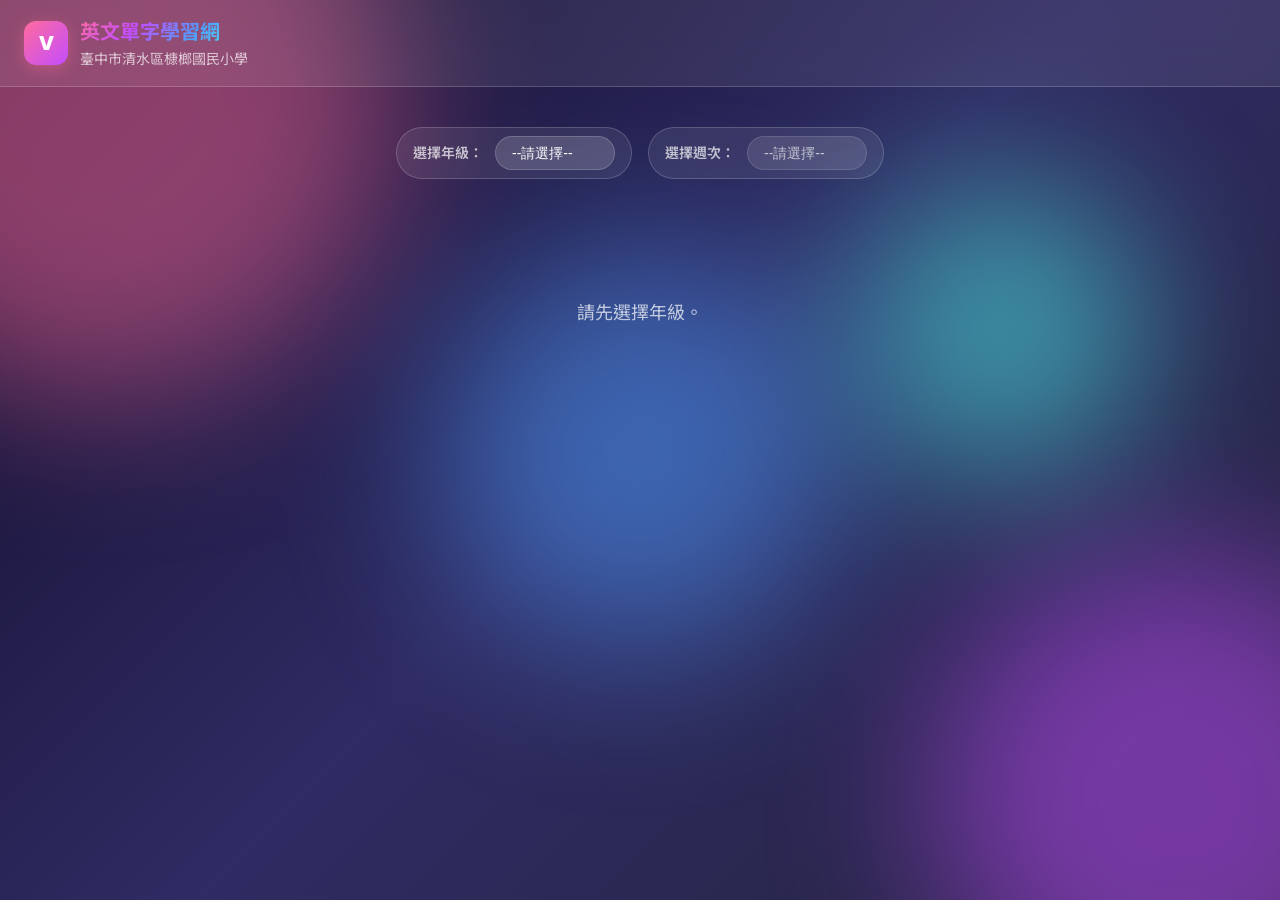
==== index.html @ 28cd4b77 "Add files via upload" ====
<!DOCTYPE html>
<html lang="zh-Hant">
<head>
    <meta charset="UTF-8">
    <meta name="viewport" content="width=device-width, initial-scale=1.0">
    <title>英文單字學習網 — Glassmorphism Anime</title>
    <style>
        /* ============================================
           GLASSMORPHISM ANIME DESIGN
           ============================================ */
        @import url('https://fonts.googleapis.com/css2?family=Noto+Sans+TC:wght@400;500;700;900&family=Poppins:wght@400;600;700;800&display=swap');

        :root {
            /* Glassmorphism Color Palette */
            --glass-bg: rgba(255, 255, 255, 0.08);
            --glass-bg-strong: rgba(255, 255, 255, 0.15);
            --glass-border: rgba(255, 255, 255, 0.18);
            --glass-border-strong: rgba(255, 255, 255, 0.3);
            --glass-shadow: 0 8px 32px rgba(0, 0, 0, 0.3);
            --glass-shadow-lg: 0 16px 48px rgba(0, 0, 0, 0.4);

            /* Anime Vibrant Colors */
            --anime-pink: #FF6B9D;
            --anime-purple: #C44DFF;
            --anime-blue: #4D9FFF;
            --anime-cyan: #4DFFF3;
            --anime-yellow: #FFE44D;
            --anime-orange: #FF9A4D;

            /* Text */
            --text-primary: #FFFFFF;
            --text-secondary: rgba(255, 255, 255, 0.7);
            --text-tertiary: rgba(255, 255, 255, 0.5);

            /* Gradients */
            --gradient-bg: linear-gradient(135deg, #0f0c29 0%, #302b63 50%, #24243e 100%);
            --gradient-pink-purple: linear-gradient(135deg, #FF6B9D, #C44DFF);
            --gradient-blue-cyan: linear-gradient(135deg, #4D9FFF, #4DFFF3);
            --gradient-orange-yellow: linear-gradient(135deg, #FF9A4D, #FFE44D);
            --gradient-rainbow: linear-gradient(135deg, #FF6B9D, #C44DFF, #4D9FFF, #4DFFF3);

            /* Spacing */
            --space-1: 4px;
            --space-2: 8px;
            --space-3: 12px;
            --space-4: 16px;
            --space-5: 20px;
            --space-6: 24px;
            --space-8: 32px;
            --space-10: 40px;
            --space-12: 48px;
            --space-16: 64px;

            /* Typography */
            --font-family: 'Poppins', 'Noto Sans TC', -apple-system, BlinkMacSystemFont, sans-serif;
            --font-size-xs: 12px;
            --font-size-sm: 14px;
            --font-size-base: 16px;
            --font-size-lg: 18px;
            --font-size-xl: 20px;
            --font-size-2xl: 24px;
            --font-size-3xl: 32px;
            --font-size-4xl: 40px;
            --font-size-5xl: 48px;
            --font-size-6xl: 64px;

            /* Border Radius */
            --radius-sm: 8px;
            --radius-md: 12px;
            --radius-lg: 16px;
            --radius-xl: 24px;
            --radius-2xl: 32px;
            --radius-full: 9999px;

            /* Transitions */
            --transition-fast: 150ms ease-out;
            --transition-normal: 300ms ease-out;
            --transition-slow: 500ms ease-out;
            --transition-bounce: 500ms cubic-bezier(0.68, -0.55, 0.265, 1.55);
        }

        /* ============================================
           RESET & BASE
           ============================================ */
        *, *::before, *::after {
            box-sizing: border-box;
            margin: 0;
            padding: 0;
        }

        body {
            font-family: var(--font-family);
            font-size: var(--font-size-base);
            line-height: 1.6;
            color: var(--text-primary);
            background: var(--gradient-bg);
            min-height: 100vh;
            overflow-x: hidden;
            -webkit-font-smoothing: antialiased;
        }

        /* ============================================
           ANIMATED BACKGROUND ORBS
           ============================================ */
        .bg-orbs {
            position: fixed;
            inset: 0;
            overflow: hidden;
            z-index: -1;
            pointer-events: none;
        }

        .orb {
            position: absolute;
            border-radius: 50%;
            filter: blur(80px);
            opacity: 0.5;
            animation: float 20s ease-in-out infinite;
        }

        .orb-1 {
            width: 600px;
            height: 600px;
            background: var(--anime-pink);
            top: -200px;
            left: -200px;
            animation-delay: 0s;
        }

        .orb-2 {
            width: 500px;
            height: 500px;
            background: var(--anime-purple);
            bottom: -150px;
            right: -150px;
            animation-delay: -5s;
        }

        .orb-3 {
            width: 400px;
            height: 400px;
            background: var(--anime-blue);
            top: 50%;
            left: 50%;
            transform: translate(-50%, -50%);
            animation-delay: -10s;
        }

        .orb-4 {
            width: 300px;
            height: 300px;
            background: var(--anime-cyan);
            top: 20%;
            right: 10%;
            animation-delay: -15s;
        }

        @keyframes float {
            0%, 100% { transform: translate(0, 0) scale(1); }
            25% { transform: translate(50px, -50px) scale(1.1); }
            50% { transform: translate(-30px, 30px) scale(0.9); }
            75% { transform: translate(30px, 50px) scale(1.05); }
        }

        /* ============================================
           HEADER — Glass Bar
           ============================================ */
        .header {
            position: sticky;
            top: 0;
            z-index: 100;
            padding: var(--space-4) var(--space-6);
            background: var(--glass-bg);
            backdrop-filter: blur(20px);
            -webkit-backdrop-filter: blur(20px);
            border-bottom: 1px solid var(--glass-border);
        }

        .header-content {
            max-width: 1400px;
            margin: 0 auto;
            display: flex;
            align-items: center;
            justify-content: space-between;
            gap: var(--space-4);
        }

        .header-brand {
            display: flex;
            align-items: center;
            gap: var(--space-3);
        }

        .header-logo {
            width: 44px;
            height: 44px;
            background: var(--gradient-pink-purple);
            border-radius: var(--radius-md);
            display: flex;
            align-items: center;
            justify-content: center;
            font-weight: 800;
            font-size: var(--font-size-xl);
            color: white;
            box-shadow: 0 4px 16px rgba(255, 107, 157, 0.4);
        }

        .header-title {
            font-size: var(--font-size-xl);
            font-weight: 700;
            background: var(--gradient-rainbow);
            -webkit-background-clip: text;
            -webkit-text-fill-color: transparent;
            background-clip: text;
        }

        .header-subtitle {
            font-size: var(--font-size-sm);
            color: var(--text-secondary);
        }

        /* ============================================
           CONTROLS — Glass Panel
           ============================================ */
        .controls {
            max-width: 1400px;
            margin: var(--space-6) auto;
            padding: var(--space-4) var(--space-6);
            display: flex;
            justify-content: center;
            gap: var(--space-4);
            flex-wrap: wrap;
        }

        .select-group {
            display: flex;
            align-items: center;
            gap: var(--space-3);
            padding: var(--space-2) var(--space-4);
            background: var(--glass-bg);
            backdrop-filter: blur(10px);
            -webkit-backdrop-filter: blur(10px);
            border: 1px solid var(--glass-border);
            border-radius: var(--radius-full);
        }

        .select-group label {
            font-size: var(--font-size-sm);
            font-weight: 600;
            color: var(--text-secondary);
            white-space: nowrap;
        }

        .select-group select {
            appearance: none;
            -webkit-appearance: none;
            padding: var(--space-2) var(--space-4);
            background: var(--glass-bg-strong);
            border: 1px solid var(--glass-border);
            border-radius: var(--radius-full);
            color: var(--text-primary);
            font-size: var(--font-size-sm);
            font-weight: 500;
            cursor: pointer;
            min-width: 120px;
            transition: all var(--transition-fast);
        }

        .select-group select:hover {
            border-color: var(--glass-border-strong);
            background: rgba(255, 255, 255, 0.2);
        }

        .select-group select:focus {
            outline: none;
            border-color: var(--anime-cyan);
            box-shadow: 0 0 0 3px rgba(77, 255, 243, 0.2);
        }

        .select-group select option {
            background: #1a1a2e;
            color: white;
        }

        /* ============================================
           WORD LIST — Glass Cards Grid
           ============================================ */
        .word-list-container {
            max-width: 1400px;
            margin: 0 auto;
            padding: var(--space-4) var(--space-6) var(--space-16);
            display: grid;
            grid-template-columns: repeat(auto-fill, minmax(320px, 1fr));
            gap: var(--space-5);
        }

        .word-list-container .message {
            grid-column: 1 / -1;
            text-align: center;
            padding: var(--space-16);
            color: var(--text-secondary);
            font-size: var(--font-size-lg);
        }

        /* ============================================
           WORD CARD — Glassmorphism
           ============================================ */
        .word-card {
            position: relative;
            background: var(--glass-bg);
            backdrop-filter: blur(16px);
            -webkit-backdrop-filter: blur(16px);
            border: 1px solid var(--glass-border);
            border-radius: var(--radius-xl);
            padding: var(--space-6);
            display: flex;
            flex-direction: column;
            gap: var(--space-4);
            transition: all var(--transition-normal);
            overflow: hidden;
        }

        .word-card::before {
            content: '';
            position: absolute;
            inset: 0;
            background: linear-gradient(135deg, rgba(255,255,255,0.1) 0%, transparent 50%);
            pointer-events: none;
        }

        .word-card:hover {
            transform: translateY(-4px);
            border-color: var(--glass-border-strong);
            box-shadow: var(--glass-shadow-lg);
        }

        .word-card:hover::before {
            background: linear-gradient(135deg, rgba(255,255,255,0.15) 0%, transparent 50%);
        }

        .word-card .word-info {
            flex: 1;
            text-align: center;
        }

        .word-card .english {
            font-size: var(--font-size-3xl);
            font-weight: 800;
            background: var(--gradient-rainbow);
            -webkit-background-clip: text;
            -webkit-text-fill-color: transparent;
            background-clip: text;
            margin-bottom: var(--space-1);
            letter-spacing: -0.02em;
        }

        .word-card .phonetic {
            font-size: var(--font-size-sm);
            color: var(--text-tertiary);
            font-family: 'SF Mono', monospace;
            margin-bottom: var(--space-3);
        }

        .word-card .details {
            font-size: var(--font-size-lg);
            color: var(--text-primary);
            font-weight: 500;
        }

        .word-card .pos {
            display: inline-block;
            padding: var(--space-1) var(--space-3);
            background: var(--gradient-pink-purple);
            color: white;
            font-size: var(--font-size-xs);
            font-weight: 600;
            border-radius: var(--radius-full);
            margin-right: var(--space-2);
            box-shadow: 0 2px 8px rgba(255, 107, 157, 0.3);
        }

        .word-card .sentence {
            font-size: var(--font-size-sm);
            color: var(--text-secondary);
            margin-top: var(--space-3);
            font-style: italic;
            line-height: 1.5;
        }

        /* Play Button — Gradient Circle */
        .play-audio-btn {
            width: 56px;
            height: 56px;
            background: var(--gradient-blue-cyan);
            color: white;
            border: none;
            border-radius: 50%;
            font-size: 24px;
            cursor: pointer;
            display: flex;
            justify-content: center;
            align-items: center;
            align-self: center;
            transition: all var(--transition-bounce);
            box-shadow: 0 4px 16px rgba(77, 159, 255, 0.4);
        }

        .play-audio-btn:hover {
            transform: scale(1.1);
            box-shadow: 0 6px 24px rgba(77, 159, 255, 0.6);
        }

        .play-audio-btn:active {
            transform: scale(0.95);
        }

        .play-audio-btn:disabled {
            opacity: 0.5;
            cursor: not-allowed;
            transform: none;
        }

        /* ============================================
           TEACHING MODE BUTTON
           ============================================ */
        #toggle-teaching-mode {
            padding: var(--space-3) var(--space-6);
            background: var(--gradient-pink-purple);
            color: white;
            border: none;
            border-radius: var(--radius-full);
            font-size: var(--font-size-sm);
            font-weight: 700;
            cursor: pointer;
            transition: all var(--transition-bounce);
            box-shadow: 0 4px 16px rgba(255, 107, 157, 0.4);
            letter-spacing: 0.02em;
        }

        #toggle-teaching-mode:hover {
            transform: translateY(-2px) scale(1.02);
            box-shadow: 0 6px 24px rgba(255, 107, 157, 0.6);
        }

        #toggle-teaching-mode:active {
            transform: scale(0.98);
        }

        .modal-open #toggle-teaching-mode {
            background: var(--gradient-orange-yellow);
            box-shadow: 0 4px 16px rgba(255, 154, 77, 0.4);
        }

        /* ============================================
           MODAL — Full Screen Glass
           ============================================ */
        .modal-overlay {
            position: fixed;
            inset: 0;
            background: rgba(15, 12, 41, 0.85);
            backdrop-filter: blur(24px);
            -webkit-backdrop-filter: blur(24px);
            display: none;
            justify-content: center;
            align-items: center;
            z-index: 1000;
        }

        .modal-overlay.active {
            display: flex;
        }

        .modal-content {
            position: relative;
            width: 100%;
            height: 100%;
            display: flex;
            justify-content: center;
            align-items: center;
        }

        .modal-content #word-list {
            display: grid;
            grid-template-columns: 1fr;
            gap: 0;
            padding: 0;
            margin: 0;
            max-width: 600px;
        }

        .modal-content .word-card {
            display: none;
            background: var(--glass-bg-strong);
            backdrop-filter: blur(24px);
            -webkit-backdrop-filter: blur(24px);
            border: 1px solid var(--glass-border-strong);
            border-radius: var(--radius-2xl);
            padding: var(--space-12);
            box-shadow: var(--glass-shadow-lg);
        }

        .modal-content .word-card.active {
            display: flex;
        }

        .modal-content .word-card .english {
            font-size: clamp(48px, 15vw, 120px);
            line-height: 1.1;
            white-space: nowrap;
        }

        .modal-content .word-card .phonetic {
            font-size: var(--font-size-xl);
        }

        .modal-content .word-card .details {
            font-size: var(--font-size-2xl);
        }

        .modal-content .word-card .sentence {
            font-size: var(--font-size-lg);
        }

        .modal-content .play-audio-btn {
            width: 72px;
            height: 72px;
            font-size: 32px;
        }

        /* Close Button */
        .modal-close-btn {
            position: absolute;
            top: var(--space-6);
            right: var(--space-6);
            width: 48px;
            height: 48px;
            display: flex;
            align-items: center;
            justify-content: center;
            background: var(--glass-bg);
            backdrop-filter: blur(10px);
            border: 1px solid var(--glass-border);
            border-radius: 50%;
            color: var(--text-secondary);
            cursor: pointer;
            transition: all var(--transition-fast);
            font-size: 24px;
        }

        .modal-close-btn:hover {
            background: var(--glass-bg-strong);
            color: var(--text-primary);
            border-color: var(--glass-border-strong);
        }

        /* ============================================
           SPARKLE ANIMATION
           ============================================ */
        .sparkle {
            position: absolute;
            width: 4px;
            height: 4px;
            background: white;
            border-radius: 50%;
            pointer-events: none;
            animation: sparkle 2s ease-in-out infinite;
        }

        @keyframes sparkle {
            0%, 100% { opacity: 0; transform: scale(0); }
            50% { opacity: 1; transform: scale(1); }
        }

        /* ============================================
           RESPONSIVE
           ============================================ */
        @media (max-width: 768px) {
            .header-content {
                flex-direction: column;
                gap: var(--space-2);
                text-align: center;
            }

            .controls {
                flex-direction: column;
                align-items: stretch;
            }

            .select-group {
                justify-content: space-between;
            }

            .word-list-container {
                grid-template-columns: 1fr;
                padding: var(--space-4);
            }

            .modal-content .word-card {
                padding: var(--space-8);
                margin: var(--space-4);
            }
        }

        /* ============================================
           ACCESSIBILITY
           ============================================ */
        :focus-visible {
            outline: 2px solid var(--anime-cyan);
            outline-offset: 2px;
        }

        @media (prefers-reduced-motion: reduce) {
            *, *::before, *::after {
                animation-duration: 0.01ms !important;
                animation-iteration-count: 1 !important;
                transition-duration: 0.01ms !important;
            }
        }

        /* ============================================
           LEARNING ACTIVITIES — Glass Theme
           ============================================ */
        :root {
            --a-success: #34D399;
            --a-success-bg: rgba(52, 211, 153, 0.16);
            --a-danger: #F87171;
            --a-danger-bg: rgba(248, 113, 113, 0.16);
            --a-warning: #FBBF24;
        }

        /* Activity Bar */
        .activity-bar {
            max-width: 1400px;
            margin: 0 auto var(--space-4);
            padding: 0 var(--space-6);
            display: flex;
            justify-content: center;
            gap: var(--space-3);
            flex-wrap: wrap;
        }

        .activity-btn {
            display: flex;
            flex-direction: column;
            align-items: center;
            gap: var(--space-1);
            min-width: 92px;
            padding: var(--space-3) var(--space-4);
            background: var(--glass-bg);
            backdrop-filter: blur(12px);
            -webkit-backdrop-filter: blur(12px);
            border: 1px solid var(--glass-border);
            border-radius: var(--radius-lg);
            color: var(--text-primary);
            cursor: pointer;
            transition: all var(--transition-bounce);
        }

        .activity-btn:hover {
            transform: translateY(-4px);
            border-color: var(--glass-border-strong);
            background: var(--glass-bg-strong);
            box-shadow: var(--glass-shadow);
        }

        .activity-icon {
            font-size: var(--font-size-xl);
            font-weight: 800;
            line-height: 1.2;
            background: var(--gradient-rainbow);
            -webkit-background-clip: text;
            -webkit-text-fill-color: transparent;
            background-clip: text;
        }

        .activity-label {
            font-size: var(--font-size-xs);
            font-weight: 600;
            color: var(--text-secondary);
            white-space: nowrap;
        }

        /* Activity Panel */
        .a-panel {
            position: relative;
            width: 100%;
            max-width: 640px;
            max-height: 90vh;
            overflow-y: auto;
            margin: var(--space-4);
            padding: var(--space-8);
            background: var(--glass-bg-strong);
            backdrop-filter: blur(24px);
            -webkit-backdrop-filter: blur(24px);
            border: 1px solid var(--glass-border-strong);
            border-radius: var(--radius-2xl);
            box-shadow: var(--glass-shadow-lg);
        }

        .a-panel h2 {
            font-size: var(--font-size-2xl);
            font-weight: 700;
            margin-bottom: var(--space-2);
            padding-right: var(--space-12);
            background: var(--gradient-rainbow);
            -webkit-background-clip: text;
            -webkit-text-fill-color: transparent;
            background-clip: text;
        }

        .a-panel .modal-subtitle {
            color: var(--text-secondary);
            font-size: var(--font-size-sm);
            margin-bottom: var(--space-4);
        }

        .a-panel .modal-close {
            position: absolute;
            top: var(--space-4);
            right: var(--space-4);
            width: 40px;
            height: 40px;
            display: flex;
            align-items: center;
            justify-content: center;
            background: var(--glass-bg);
            backdrop-filter: blur(10px);
            border: 1px solid var(--glass-border);
            border-radius: 50%;
            color: var(--text-secondary);
            font-size: var(--font-size-2xl);
            line-height: 1;
            cursor: pointer;
            transition: all var(--transition-fast);
        }

        .a-panel .modal-close:hover {
            background: var(--glass-bg-strong);
            color: var(--text-primary);
            border-color: var(--glass-border-strong);
        }

        /* Shared buttons */
        .quiz-next-btn,
        .quiz-retry-btn,
        .spelling-submit,
        .race-btn {
            padding: var(--space-3) var(--space-6);
            border: none;
            border-radius: var(--radius-full);
            font-family: inherit;
            font-size: var(--font-size-sm);
            font-weight: 700;
            color: #fff;
            background: var(--gradient-pink-purple);
            cursor: pointer;
            transition: all var(--transition-fast);
            box-shadow: 0 4px 16px rgba(255, 107, 157, 0.3);
        }

        .quiz-next-btn:hover:not(:disabled),
        .quiz-retry-btn:hover,
        .spelling-submit:hover,
        .race-btn:hover {
            transform: translateY(-2px);
            box-shadow: 0 6px 20px rgba(255, 107, 157, 0.5);
        }

        .quiz-next-btn:disabled,
        .spelling-submit:disabled,
        .spelling-submit:disabled:hover {
            opacity: 0.45;
            cursor: not-allowed;
            transform: none;
            box-shadow: none;
        }

        .hint-btn {
            background: linear-gradient(135deg, #FBBF24, #F59E0B) !important;
            box-shadow: 0 4px 16px rgba(251, 191, 36, 0.3) !important;
        }

        /* Progress */
        .quiz-progress { margin-top: var(--space-3); }

        .quiz-progress-bar {
            height: 8px;
            background: rgba(255, 255, 255, 0.12);
            border-radius: var(--radius-full);
            overflow: hidden;
            margin-bottom: var(--space-2);
        }

        .quiz-progress-fill {
            height: 100%;
            width: 0;
            background: var(--gradient-blue-cyan);
            border-radius: var(--radius-full);
            transition: width var(--transition-normal);
        }

        .quiz-progress-text {
            font-size: var(--font-size-xs);
            color: var(--text-secondary);
        }

        /* Quiz */
        .quiz-header { margin-bottom: var(--space-5); }
        .quiz-question { text-align: center; margin-bottom: var(--space-5); }
        .quiz-question-label { color: var(--text-secondary); font-size: var(--font-size-sm); margin-bottom: var(--space-2); }

        .quiz-question-word {
            font-size: var(--font-size-4xl);
            font-weight: 800;
            background: var(--gradient-blue-cyan);
            -webkit-background-clip: text;
            -webkit-text-fill-color: transparent;
            background-clip: text;
        }

        .quiz-options {
            display: flex;
            flex-direction: column;
            gap: var(--space-3);
            margin-top: var(--space-4);
        }

        .quiz-option {
            padding: var(--space-4) var(--space-5);
            background: var(--glass-bg);
            border: 1px solid var(--glass-border);
            border-radius: var(--radius-md);
            color: var(--text-primary);
            font-family: inherit;
            font-size: var(--font-size-base);
            text-align: left;
            cursor: pointer;
            transition: all var(--transition-fast);
        }

        .quiz-option:hover:not(:disabled) {
            border-color: var(--anime-cyan);
            background: var(--glass-bg-strong);
            transform: translateX(4px);
        }

        .quiz-option:disabled { cursor: default; }

        .quiz-option.correct {
            border-color: var(--a-success);
            background: var(--a-success-bg);
            color: var(--a-success);
            font-weight: 700;
        }

        .quiz-option.incorrect {
            border-color: var(--a-danger);
            background: var(--a-danger-bg);
            color: var(--a-danger);
            font-weight: 700;
        }

        .quiz-feedback {
            margin-top: var(--space-4);
            padding: var(--space-3) var(--space-4);
            border-radius: var(--radius-md);
            text-align: center;
            font-weight: 600;
            display: none;
        }

        .quiz-feedback.visible { display: block; }
        .quiz-feedback.correct { background: var(--a-success-bg); color: var(--a-success); }
        .quiz-feedback.incorrect { background: var(--a-danger-bg); color: var(--a-danger); }

        .quiz-actions {
            margin-top: var(--space-5);
            display: flex;
            justify-content: center;
            gap: var(--space-3);
            flex-wrap: wrap;
        }

        .quiz-results { text-align: center; padding: var(--space-4) 0; }

        .quiz-score-circle {
            width: 120px;
            height: 120px;
            border-radius: 50%;
            margin: 0 auto var(--space-5);
            display: flex;
            align-items: center;
            justify-content: center;
            background: var(--glass-bg);
            border: 2px solid var(--glass-border-strong);
            box-shadow: var(--glass-shadow);
        }

        .quiz-score {
            font-size: var(--font-size-4xl);
            font-weight: 800;
            background: var(--gradient-rainbow);
            -webkit-background-clip: text;
            -webkit-text-fill-color: transparent;
            background-clip: text;
        }

        .quiz-stats {
            display: flex;
            justify-content: center;
            gap: var(--space-8);
            margin-bottom: var(--space-5);
            font-size: var(--font-size-lg);
            color: var(--text-secondary);
        }

        .quiz-stats strong { color: var(--text-primary); }

        /* Matching */
        .matching-game {
            display: grid;
            grid-template-columns: repeat(2, 1fr);
            gap: var(--space-3);
            margin: var(--space-4) 0;
        }

        .matching-card {
            min-height: 64px;
            display: flex;
            align-items: center;
            justify-content: center;
            padding: var(--space-3);
            background: var(--glass-bg);
            border: 1px solid var(--glass-border);
            border-radius: var(--radius-md);
            color: var(--text-primary);
            font-weight: 600;
            text-align: center;
            cursor: pointer;
            transition: all var(--transition-fast);
            word-break: break-word;
        }

        .matching-card:hover:not(.matched) {
            border-color: var(--anime-cyan);
            background: var(--glass-bg-strong);
        }

        .matching-card.selected {
            border-color: var(--anime-yellow);
            background: rgba(255, 228, 77, 0.15);
            box-shadow: 0 0 0 2px rgba(255, 228, 77, 0.3);
        }

        .matching-card.matched {
            border-color: var(--a-success);
            background: var(--a-success-bg);
            color: var(--a-success);
            cursor: default;
        }

        .matching-card.mismatch {
            border-color: var(--a-danger);
            background: var(--a-danger-bg);
        }

        .matching-progress {
            text-align: center;
            color: var(--text-secondary);
            font-weight: 600;
        }

        /* Spelling */
        .spelling-hint {
            text-align: center;
            font-size: var(--font-size-xl);
            margin-bottom: var(--space-5);
            padding: var(--space-4);
            background: var(--glass-bg);
            border: 1px solid var(--glass-border);
            border-radius: var(--radius-md);
        }

        .spelling-input-area {
            display: flex;
            gap: var(--space-3);
            margin-bottom: var(--space-4);
            flex-wrap: wrap;
        }

        .spelling-input {
            flex: 1;
            min-width: 160px;
            padding: var(--space-3) var(--space-4);
            background: var(--glass-bg);
            border: 1px solid var(--glass-border);
            border-radius: var(--radius-md);
            color: var(--text-primary);
            font-family: inherit;
            font-size: var(--font-size-lg);
            letter-spacing: 0.05em;
        }

        .spelling-input::placeholder { color: var(--text-tertiary); }

        .spelling-input:focus {
            outline: none;
            border-color: var(--anime-cyan);
            box-shadow: 0 0 0 3px rgba(77, 255, 243, 0.2);
        }

        .spelling-feedback {
            padding: var(--space-3) var(--space-4);
            border-radius: var(--radius-md);
            text-align: center;
            font-weight: 600;
            margin-bottom: var(--space-4);
            display: none;
        }

        .spelling-feedback.visible { display: block; }
        .spelling-feedback.correct { background: var(--a-success-bg); color: var(--a-success); }
        .spelling-feedback.incorrect { background: var(--a-danger-bg); color: var(--a-danger); }

        .spelling-progress { text-align: center; color: var(--text-secondary); }

        /* Race */
        .race-timer {
            text-align: center;
            font-size: var(--font-size-6xl);
            font-weight: 800;
            color: var(--anime-cyan);
            margin-bottom: var(--space-5);
            font-variant-numeric: tabular-nums;
        }

        .race-timer.warning {
            color: var(--a-danger);
            animation: race-pulse 1s ease-in-out infinite;
        }

        @keyframes race-pulse {
            0%, 100% { opacity: 1; }
            50% { opacity: 0.45; }
        }

        .race-card {
            background: var(--glass-bg);
            border: 1px solid var(--glass-border);
            border-radius: var(--radius-lg);
            padding: var(--space-10);
            text-align: center;
            margin-bottom: var(--space-5);
            min-height: 150px;
            display: flex;
            flex-direction: column;
            justify-content: center;
        }

        .race-word {
            font-size: var(--font-size-4xl);
            font-weight: 800;
            margin-bottom: var(--space-1);
            background: var(--gradient-rainbow);
            -webkit-background-clip: text;
            -webkit-text-fill-color: transparent;
            background-clip: text;
        }

        .race-meaning { font-size: var(--font-size-lg); color: var(--text-secondary); }

        .race-controls {
            display: flex;
            justify-content: center;
            gap: var(--space-4);
            margin-bottom: var(--space-4);
        }

        #race-know { background: linear-gradient(135deg, #34D399, #10B981); box-shadow: 0 4px 16px rgba(52, 211, 153, 0.35); }
        #race-dont-know { background: linear-gradient(135deg, #F87171, #EF4444); box-shadow: 0 4px 16px rgba(248, 113, 113, 0.35); }

        .race-score { text-align: center; font-size: var(--font-size-lg); font-weight: 700; color: var(--text-secondary); }

        /* Word Search */
        .word-search-container {
            display: flex;
            gap: var(--space-5);
            flex-wrap: wrap;
            margin-top: var(--space-4);
        }

        .word-search-grid {
            display: grid;
            gap: 3px;
            flex: 1;
            min-width: 280px;
        }

        .word-search-cell {
            aspect-ratio: 1;
            display: flex;
            align-items: center;
            justify-content: center;
            background: var(--glass-bg);
            border: 1px solid var(--glass-border);
            border-radius: var(--radius-sm);
            color: var(--text-primary);
            font-family: 'SF Mono', monospace;
            font-weight: 600;
            cursor: pointer;
            user-select: none;
            transition: all var(--transition-fast);
        }

        .word-search-cell:hover { background: var(--glass-bg-strong); }

        .word-search-cell.found {
            background: var(--a-success-bg);
            color: var(--a-success);
            border-color: var(--a-success);
        }

        .word-search-cell.selected,
        .word-search-cell.found.selected {
            background: var(--gradient-blue-cyan);
            color: #fff;
            border-color: transparent;
        }

        .word-search-list { min-width: 150px; }
        .word-search-list h3 { font-size: var(--font-size-sm); color: var(--text-secondary); margin-bottom: var(--space-2); }
        .word-search-list ul { list-style: none; display: flex; flex-direction: column; gap: var(--space-1); }

        .word-search-list li {
            padding: var(--space-1) var(--space-2);
            font-size: var(--font-size-sm);
            letter-spacing: 0.05em;
            border-radius: var(--radius-sm);
        }

        .word-search-list li.found { color: var(--a-success); text-decoration: line-through; }

        /* Memory */
        .memory-grid {
            display: grid;
            grid-template-columns: repeat(4, 1fr);
            gap: var(--space-3);
            margin: var(--space-4) 0;
        }

        .memory-card {
            aspect-ratio: 1;
            display: flex;
            align-items: center;
            justify-content: center;
            padding: var(--space-1);
            background: var(--gradient-pink-purple);
            border: 1px solid var(--glass-border);
            border-radius: var(--radius-md);
            color: #fff;
            font-size: var(--font-size-lg);
            font-weight: 700;
            text-align: center;
            cursor: pointer;
            transition: all var(--transition-normal);
            word-break: break-word;
        }

        .memory-card:hover:not(.flipped):not(.matched) { transform: scale(1.04); }

        .memory-card.flipped {
            background: var(--glass-bg-strong);
            color: var(--text-primary);
            border-color: var(--anime-cyan);
        }

        .memory-card.matched {
            background: var(--a-success-bg);
            color: var(--a-success);
            border-color: var(--a-success);
            cursor: default;
        }

        .memory-progress { text-align: center; color: var(--text-secondary); font-weight: 600; }

        /* Dictation */
        .quiz-type-badge {
            display: inline-block;
            padding: var(--space-1) var(--space-4);
            border-radius: var(--radius-full);
            font-size: var(--font-size-xs);
            font-weight: 700;
            letter-spacing: 0.08em;
            margin-bottom: var(--space-3);
        }

        .quiz-type-badge.dictation { background: rgba(251, 191, 36, 0.18); color: var(--a-warning); }
        .quiz-type-badge.choice { background: rgba(77, 159, 255, 0.18); color: var(--anime-blue); }

        .dictation-player {
            display: flex;
            flex-direction: column;
            align-items: center;
            gap: var(--space-3);
            padding: var(--space-5);
            margin-bottom: var(--space-5);
            background: var(--glass-bg);
            border: 1px solid var(--glass-border);
            border-radius: var(--radius-lg);
        }

        .play-word-btn {
            width: 88px;
            height: 88px;
            border: none;
            border-radius: 50%;
            background: var(--gradient-blue-cyan);
            color: #fff;
            font-size: var(--font-size-3xl);
            cursor: pointer;
            display: flex;
            align-items: center;
            justify-content: center;
            transition: all var(--transition-bounce);
            box-shadow: 0 6px 24px rgba(77, 159, 255, 0.4);
        }

        .play-word-btn:hover { transform: scale(1.08); }
        .play-word-btn:active { transform: scale(0.95); }

        .hint-line { min-height: 1.6em; color: var(--text-secondary); text-align: center; }
        .hint-word { font-weight: 700; color: var(--text-primary); letter-spacing: 0.2em; }

        .review-list {
            margin: var(--space-5) 0;
            display: flex;
            flex-direction: column;
            gap: var(--space-2);
            text-align: left;
            max-height: 320px;
            overflow-y: auto;
        }

        .review-item {
            display: flex;
            align-items: center;
            justify-content: space-between;
            gap: var(--space-3);
            padding: var(--space-3) var(--space-4);
            border-radius: var(--radius-md);
            background: var(--glass-bg);
            border-left: 4px solid var(--a-success);
            font-size: var(--font-size-sm);
        }

        .review-item.wrong { border-left-color: var(--a-danger); }
        .review-item .r-word { font-weight: 700; color: var(--anime-cyan); }
        .review-item .r-answer { color: var(--text-secondary); }
        .review-item.wrong .r-answer { color: var(--a-danger); font-weight: 600; }

        /* Activity notice (replaces alert) */
        .activity-notice {
            margin-top: var(--space-4);
            padding: var(--space-3) var(--space-4);
            border-radius: var(--radius-md);
            text-align: center;
            font-weight: 700;
            background: var(--a-success-bg);
            color: var(--a-success);
            display: none;
        }

        .activity-notice.visible { display: block; }

        @media (max-width: 768px) {
            .a-panel { padding: var(--space-5); margin: var(--space-2); }
            .memory-grid { grid-template-columns: repeat(3, 1fr); }
            .spelling-input-area { flex-direction: column; }
            .activity-btn { min-width: 76px; padding: var(--space-2) var(--space-3); }
            .review-item { flex-direction: column; align-items: flex-start; gap: var(--space-1); }
            .quiz-question-word { font-size: var(--font-size-3xl); }
        }
    </style>
</head>
<body>
    <!-- Animated Background -->
    <div class="bg-orbs" aria-hidden="true">
        <div class="orb orb-1"></div>
        <div class="orb orb-2"></div>
        <div class="orb orb-3"></div>
        <div class="orb orb-4"></div>
    </div>

    <!-- Header -->
    <header class="header" role="banner">
        <div class="header-content">
            <div class="header-brand">
                <div class="header-logo" aria-hidden="true">V</div>
                <div>
                    <h1 class="header-title">英文單字學習網</h1>
                    <p class="header-subtitle">臺中市清水區槺榔國民小學</p>
                </div>
            </div>
        </div>
    </header>

    <!-- Controls -->
    <div class="controls">
        <div class="select-group">
            <label for="grade-select">選擇年級：</label>
            <select id="grade-select">
                <option value="">--請選擇--</option>
                <option value="3">三年級</option>
                <option value="4">四年級</option>
                <option value="5">五年級</option>
                <option value="6">六年級</option>
            </select>
        </div>
        <div class="select-group">
            <label for="week-select">選擇週次：</label>
            <select id="week-select">
                <option value="">--請選擇--</option>
            </select>
        </div>
    </div>

    <!-- Word List -->
    <main id="word-list" class="word-list-container" role="main">
        <p class="message">請選擇年級與週次來開始學習</p>
    </main>

    <!-- Activity Bar -->
    <div id="activity-bar" class="activity-bar" style="display: none;">
        <button class="activity-btn" data-activity="quiz">
            <span class="activity-icon">?</span>
            <span class="activity-label">隨堂測驗</span>
        </button>
        <button class="activity-btn" data-activity="matching">
            <span class="activity-icon">&#8596;</span>
            <span class="activity-label">配對遊戲</span>
        </button>
        <button class="activity-btn" data-activity="spelling">
            <span class="activity-icon">Aa</span>
            <span class="activity-label">拼字蜜蜂</span>
        </button>
        <button class="activity-btn" data-activity="race">
            <span class="activity-icon">&#9201;</span>
            <span class="activity-label">閃卡競速</span>
        </button>
        <button class="activity-btn" data-activity="search">
            <span class="activity-icon">&#8862;</span>
            <span class="activity-label">單字搜索</span>
        </button>
        <button class="activity-btn" data-activity="memory">
            <span class="activity-icon">&#9829;</span>
            <span class="activity-label">記憶配對</span>
        </button>
        <button class="activity-btn" data-activity="dictation">
            <span class="activity-icon">&#9998;</span>
            <span class="activity-label">聽寫測驗</span>
        </button>
    </div>

    <!-- ===== Activity Modals ===== -->
    <!-- Quiz -->
    <div id="quiz-modal" class="modal-overlay" role="dialog" aria-modal="true" aria-labelledby="quiz-title" aria-hidden="true">
        <div class="a-panel">
            <button class="modal-close" data-close="quiz-modal" aria-label="關閉">&times;</button>
            <h2 id="quiz-title">隨堂測驗</h2>
            <p class="modal-subtitle">從選項中選出單字正確的中文意思</p>
            <div class="quiz-header" id="quiz-header">
                <div class="quiz-progress">
                    <div class="quiz-progress-bar"><div class="quiz-progress-fill" id="quiz-progress-fill"></div></div>
                    <p class="quiz-progress-text" id="quiz-progress-text"></p>
                </div>
            </div>
            <div class="quiz-question" id="quiz-question">
                <p class="quiz-question-label">選出這個單字的中文意思</p>
                <p class="quiz-question-word" id="quiz-question-word"></p>
                <div class="quiz-options" id="quiz-options"></div>
                <div class="quiz-feedback" id="quiz-feedback"></div>
            </div>
            <div class="quiz-results" id="quiz-results" style="display: none;">
                <div class="quiz-score-circle"><span class="quiz-score" id="quiz-score">0%</span></div>
                <div class="quiz-stats">
                    <span>答對：<strong id="quiz-correct">0</strong></span>
                    <span>答錯：<strong id="quiz-wrong">0</strong></span>
                </div>
            </div>
            <div class="quiz-actions" id="quiz-actions">
                <button class="quiz-next-btn" id="quiz-next-btn" disabled>下一題</button>
                <button class="quiz-retry-btn" id="quiz-retry-btn" style="display: none;">再測一次</button>
            </div>
        </div>
    </div>

    <!-- Matching -->
    <div id="matching-modal" class="modal-overlay" role="dialog" aria-modal="true" aria-hidden="true">
        <div class="a-panel">
            <button class="modal-close" data-close="matching-modal" aria-label="關閉">&times;</button>
            <h2>配對遊戲</h2>
            <p class="modal-subtitle">將英文單字與中文意思配對</p>
            <div class="matching-game" id="matching-game"></div>
            <p class="matching-progress" id="matching-progress"></p>
        </div>
    </div>

    <!-- Spelling -->
    <div id="spelling-modal" class="modal-overlay" role="dialog" aria-modal="true" aria-hidden="true">
        <div class="a-panel">
            <button class="modal-close" data-close="spelling-modal" aria-label="關閉">&times;</button>
            <h2>拼字蜜蜂</h2>
            <p class="modal-subtitle">根據提示拼出正確的英文單字</p>
            <div class="spelling-hint" id="spelling-hint"></div>
            <div class="spelling-input-area">
                <input type="text" class="spelling-input" id="spelling-input"
                       autocomplete="off" autocorrect="off" autocapitalize="off"
                       spellcheck="false" placeholder="請輸入英文單字…">
                <button class="spelling-submit" id="spelling-submit">送出</button>
            </div>
            <div class="spelling-feedback" id="spelling-feedback"></div>
            <p class="spelling-progress" id="spelling-progress"></p>
        </div>
    </div>

    <!-- Race -->
    <div id="race-modal" class="modal-overlay" role="dialog" aria-modal="true" aria-hidden="true">
        <div class="a-panel">
            <button class="modal-close" data-close="race-modal" aria-label="關閉">&times;</button>
            <h2>閃卡競速</h2>
            <p class="modal-subtitle">在時間內判斷你是否認識這個單字</p>
            <div class="race-timer" id="race-timer">30</div>
            <div class="race-card">
                <div class="race-word" id="race-word"></div>
                <div class="race-meaning" id="race-meaning"></div>
            </div>
            <div class="race-controls">
                <button class="race-btn" id="race-know">我認識</button>
                <button class="race-btn" id="race-dont-know">不認識</button>
            </div>
            <p class="race-score" id="race-score"></p>
        </div>
    </div>

    <!-- Word Search -->
    <div id="search-modal" class="modal-overlay" role="dialog" aria-modal="true" aria-hidden="true">
        <div class="a-panel">
            <button class="modal-close" data-close="search-modal" aria-label="關閉">&times;</button>
            <h2>單字搜索</h2>
            <p class="modal-subtitle">依序點選字母方格，找出隱藏的單字</p>
            <div class="word-search-container">
                <div class="word-search-grid" id="word-search-grid"></div>
                <div class="word-search-list" id="word-search-list"></div>
            </div>
        </div>
    </div>

    <!-- Memory -->
    <div id="memory-modal" class="modal-overlay" role="dialog" aria-modal="true" aria-hidden="true">
        <div class="a-panel">
            <button class="modal-close" data-close="memory-modal" aria-label="關閉">&times;</button>
            <h2>記憶配對</h2>
            <p class="modal-subtitle">翻開兩張卡片，找出英文與中文的配對</p>
            <div class="memory-grid" id="memory-grid"></div>
            <p class="memory-progress" id="memory-progress"></p>
        </div>
    </div>

    <!-- Dictation -->
    <div id="dictation-modal" class="modal-overlay" role="dialog" aria-modal="true" aria-labelledby="dictation-title" aria-hidden="true">
        <div class="a-panel">
            <button class="modal-close" data-close="dictation-modal" aria-label="關閉">&times;</button>
            <div id="dictation-body">
                <div class="quiz-header">
                    <h2 id="dictation-title">每週聽寫測驗</h2>
                    <p class="modal-subtitle" id="d-subtitle"></p>
                    <div class="quiz-progress">
                        <div class="quiz-progress-bar"><div class="quiz-progress-fill" id="d-progress-fill"></div></div>
                        <p class="quiz-progress-text" id="d-progress-text"></p>
                    </div>
                </div>
                <div class="quiz-question">
                    <span class="quiz-type-badge" id="d-type"></span>
                    <div id="d-dictation">
                        <div class="dictation-player">
                            <button class="play-word-btn" id="d-play" aria-label="播放單字發音">&#128266;</button>
                            <div class="hint-line" id="d-hint"></div>
                        </div>
                        <div class="spelling-input-area">
                            <input type="text" class="spelling-input" id="d-input"
                                   autocomplete="off" autocorrect="off" autocapitalize="off"
                                   spellcheck="false" placeholder="請輸入英文單字…">
                            <button class="spelling-submit hint-btn" id="d-hint-btn" type="button">提示</button>
                            <button class="spelling-submit" id="d-submit" type="button">送出</button>
                        </div>
                    </div>
                    <div id="d-choice" hidden>
                        <p class="quiz-question-label">選出這個單字的中文意思</p>
                        <p class="quiz-question-word" id="d-word"></p>
                        <div class="quiz-options" id="d-options"></div>
                    </div>
                    <div class="quiz-feedback" id="d-feedback"></div>
                </div>
                <div class="quiz-actions">
                    <button class="quiz-next-btn" id="d-next" disabled>下一題</button>
                </div>
            </div>
            <div id="dictation-results" class="quiz-results" hidden>
                <h2>測驗結果</h2>
                <div class="quiz-score-circle"><span class="quiz-score" id="d-score">0%</span></div>
                <div class="quiz-stats">
                    <span>答對：<strong id="d-correct">0</strong></span>
                    <span>答錯：<strong id="d-wrong">0</strong></span>
                </div>
                <p class="modal-subtitle" id="d-msg"></p>
                <div class="review-list" id="d-review"></div>
                <div class="quiz-actions">
                    <button class="quiz-retry-btn" id="d-retry" type="button">再測一次</button>
                </div>
            </div>
        </div>
    </div>

    <script>
        document.addEventListener('DOMContentLoaded', () => {
            const gradeSelect = document.getElementById('grade-select');
            const weekSelect = document.getElementById('week-select');
            const wordListContainer = document.getElementById('word-list');

            let controlsContainer = null;
            let currentGradeData = null;
            let isAudioPlaying = false;

            // --- 教學模式相關變數 ---
            let currentCardIndex = 0;
            let wordCards = [];
            let isAutoplaying = false;
            let autoplayTimeoutId = null;

            const toggleModeBtn = document.createElement('button');
            let modalOverlay = null;
            let modalWordList = null;

            // --- TTS 相關 ---
            let ttsVoices = [];
            let ttsSupported = 'speechSynthesis' in window;

            function loadTtsVoices() {
                if (!ttsSupported) return;
                ttsVoices = speechSynthesis.getVoices();
            }

            if (ttsSupported) {
                loadTtsVoices();
                speechSynthesis.onvoiceschanged = loadTtsVoices;
            }

            function getPreferredVoice() {
                if (ttsVoices.length === 0) ttsVoices = speechSynthesis.getVoices();
                return ttsVoices.find(v => v.lang === 'en-US' && v.name.includes('Google'))
                    || ttsVoices.find(v => v.lang === 'en-US')
                    || ttsVoices.find(v => v.lang.startsWith('en'))
                    || ttsVoices[0] || null;
            }

            function speak(text, rate = 0.75) {
                return new Promise((resolve) => {
                    if (!ttsSupported) { resolve(); return; }
                    speechSynthesis.cancel();
                    const utterance = new SpeechSynthesisUtterance(text);
                    utterance.lang = 'en-US';
                    utterance.rate = rate;
                    utterance.pitch = 1.0;
                    const voice = getPreferredVoice();
                    if (voice) utterance.voice = voice;
                    utterance.onend = () => resolve();
                    utterance.onerror = () => resolve();
                    const timeout = setTimeout(() => resolve(), 10000);
                    utterance.onend = () => { clearTimeout(timeout); resolve(); };
                    speechSynthesis.speak(utterance);
                });
            }

            function stopSpeaking() {
                if (ttsSupported) speechSynthesis.cancel();
            }

            // 載入年級資料
            async function handleGradeChange() {
                const selectedGrade = gradeSelect.value;
                const activityBar = document.getElementById('activity-bar');
                weekSelect.innerHTML = '<option value="">--請選擇--</option>';
                wordListContainer.innerHTML = '';
                currentGradeData = null;
                window.studyWords = [];
                window.studyGradeWords = [];
                window.studyTitle = '';
                if (activityBar) activityBar.style.display = 'none';
                if (toggleModeBtn) toggleModeBtn.style.display = 'none';

                if (!selectedGrade) {
                    displayMessage("請先選擇年級。");
                    weekSelect.disabled = true;
                    return;
                }

                weekSelect.disabled = true;
                displayMessage("正在載入年級資料...");

                try {
                    const response = await fetch(`./document/grade${selectedGrade}.json`);
                    if (!response.ok) throw new Error(`HTTP error! status: ${response.status}`);
                    currentGradeData = await response.json();
                    window.studyGradeWords = Array.isArray(currentGradeData.weeks)
                        ? currentGradeData.weeks.flatMap(w => w.content || [])
                        : [];
                    populateWeekSelect();
                    displayMessage("請選擇週次來顯示單字。");
                    weekSelect.disabled = false;
                } catch (error) {
                    console.error("無法載入單字資料:", error);
                    displayMessage(`錯誤：無法載入 ${selectedGrade} 年級的資料。`);
                }
            }

            function populateWeekSelect() {
                if (!currentGradeData || !currentGradeData.weeks) return;
                currentGradeData.weeks.forEach(weekInfo => {
                    const option = document.createElement('option');
                    option.value = weekInfo.week;
                    option.textContent = `第 ${weekInfo.week} 週`;
                    weekSelect.appendChild(option);
                });
            }

            function displayWordsForWeek() {
                const selectedGrade = gradeSelect.value;
                const selectedWeek = weekSelect.value;
                const activityBar = document.getElementById('activity-bar');
                wordListContainer.innerHTML = '';
                window.studyWords = [];
                window.studyTitle = '';
                if (activityBar) activityBar.style.display = 'none';
                if (toggleModeBtn) toggleModeBtn.style.display = 'none';

                if (!selectedGrade || !selectedWeek) return;

                const weekData = currentGradeData.weeks.find(w => w.week.toString() === selectedWeek);
                if (!weekData || weekData.content.length === 0) {
                    displayMessage("這個組合沒有找到任何單字。");
                    return;
                }

                // 提供給學習活動使用的共用資料
                window.studyWords = weekData.content;
                window.studyTitle = `${(currentGradeData && currentGradeData.gradeName) || (selectedGrade + '年級')} 第 ${selectedWeek} 週`;
                if (currentGradeData && Array.isArray(currentGradeData.weeks)) {
                    window.studyGradeWords = currentGradeData.weeks.flatMap(w => w.content || []);
                }

                weekData.content.forEach(word => {
                    const card = createWordCard(word, selectedGrade, selectedWeek);
                    wordListContainer.appendChild(card);
                });

                const mainWordCards = wordListContainer.querySelectorAll('.word-card');
                if (toggleModeBtn && mainWordCards.length > 0) {
                    toggleModeBtn.style.display = 'inline-block';
                }
                if (activityBar) activityBar.style.display = 'flex';
            }

            function createWordCard(word, grade, week) {
                const card = document.createElement('div');
                card.className = 'word-card';
                card.innerHTML = `
                    <div class="word-info">
                        <h2 class="english">${word.word}</h2>
                        <p class="phonetic">${word.phonetic || ''}</p>
                        <p class="details"><span class="pos">${word.pos || ''}</span> ${word.chinese || ''}</p>
                        <p class="sentence">${word.sentence || ''}</p>
                    </div>
                    <button class="play-audio-btn" data-word="${word.word}" data-sentence="${word.sentence || ''}" aria-label="播放 ${word.word} 發音">
                        &#9658;
                    </button>
                `;
                const playBtn = card.querySelector('.play-audio-btn');
                playBtn.addEventListener('click', (e) => {
                    e.stopPropagation();
                    playAudioForCard(card);
                });
                return card;
            }

            function displayMessage(message) {
                wordListContainer.innerHTML = `<p class="message">${message}</p>`;
            }

            // --- 教學模式 ---
            async function playAudioForCard(card) {
                if (isAudioPlaying) return;
                const playBtn = card.querySelector('.play-audio-btn');
                if (!playBtn) { await new Promise(r => setTimeout(r, 2000)); return; }

                isAudioPlaying = true;
                playBtn.disabled = true;

                const word = playBtn.dataset.word || '';
                const sentence = playBtn.dataset.sentence || '';

                if (ttsSupported && word) {
                    await speak(word, 0.7);
                    if (sentence) {
                        await new Promise(r => setTimeout(r, 300));
                        await speak(sentence, 0.75);
                    }
                }

                isAudioPlaying = false;
                playBtn.disabled = false;
            }

            async function startAutoplay() {
                isAutoplaying = true;
                while (isAutoplaying && wordCards.length > 0) {
                    const currentCard = wordCards[currentCardIndex];
                    if (!currentCard) break;
                    updateActiveCard();
                    await playAudioForCard(currentCard);
                    if (!isAutoplaying) break;
                    await new Promise(r => { autoplayTimeoutId = setTimeout(r, 1500); });
                    if (!isAutoplaying) break;
                    showNextCard();
                }
            }

            function enterTeachingMode() {
                const mainWordCards = wordListContainer.querySelectorAll('.word-card');
                if (mainWordCards.length === 0) return;

                modalWordList.innerHTML = '';
                mainWordCards.forEach(card => modalWordList.appendChild(card.cloneNode(true)));
                wordCards = modalWordList.querySelectorAll('.word-card');

                modalOverlay.classList.add('active');
                document.body.classList.add('modal-open');
                document.body.style.overflow = 'hidden';
                toggleModeBtn.textContent = '結束教學';
                currentCardIndex = 0;
                startAutoplay();
            }

            function exitTeachingMode() {
                isAutoplaying = false;
                clearTimeout(autoplayTimeoutId);
                stopSpeaking();
                modalOverlay.classList.remove('active');
                document.body.classList.remove('modal-open');
                document.body.style.overflow = '';
                toggleModeBtn.textContent = '教學模式';
                if (modalWordList) modalWordList.innerHTML = '';
                wordCards = [];
            }

            function updateActiveCard() {
                wordCards.forEach((card, index) => {
                    if (index === currentCardIndex) {
                        card.classList.add('active');
                        adjustFontSize(card);
                    } else {
                        card.classList.remove('active');
                    }
                });
            }

            function adjustFontSize(card) {
                const englishEl = card.querySelector('.english');
                const container = card.querySelector('.word-info');
                if (!englishEl || !container) return;
                let fontSize = 20;
                englishEl.style.fontSize = `${fontSize}rem`;
                while (englishEl.scrollWidth > container.clientWidth && fontSize > 1) {
                    fontSize -= 0.5;
                    englishEl.style.fontSize = `${fontSize}rem`;
                }
            }

            function showNextCard() {
                currentCardIndex = (currentCardIndex + 1) % wordCards.length;
            }

            function setupControlsAndModal() {
                controlsContainer = document.querySelector('.controls');
                if (!controlsContainer) {
                    controlsContainer = document.createElement('div');
                    controlsContainer.className = 'controls';
                    document.body.insertBefore(controlsContainer, wordListContainer);
                }

                toggleModeBtn.id = 'toggle-teaching-mode';
                toggleModeBtn.textContent = '教學模式';
                toggleModeBtn.style.display = 'none';
                controlsContainer.appendChild(toggleModeBtn);

                toggleModeBtn.addEventListener('click', () => {
                    if (document.body.classList.contains('modal-open')) {
                        exitTeachingMode();
                    } else {
                        enterTeachingMode();
                    }
                });

                modalOverlay = document.createElement('div');
                modalOverlay.className = 'modal-overlay';

                const modalContent = document.createElement('div');
                modalContent.className = 'modal-content';

                const closeBtn = document.createElement('button');
                closeBtn.className = 'modal-close-btn';
                closeBtn.innerHTML = '&times;';
                closeBtn.setAttribute('aria-label', '關閉教學模式');
                closeBtn.onclick = exitTeachingMode;

                modalWordList = document.createElement('div');
                modalWordList.id = 'word-list';

                modalContent.appendChild(modalWordList);
                modalContent.appendChild(closeBtn);
                modalOverlay.appendChild(modalContent);
                document.body.appendChild(modalOverlay);

                document.addEventListener('keydown', (e) => {
                    if (document.body.classList.contains('modal-open') && e.key === 'Escape') {
                        exitTeachingMode();
                    }
                });
            }

            // 程式起始點
            setupControlsAndModal();
            displayMessage("請先選擇年級。");
            weekSelect.disabled = true;
            gradeSelect.addEventListener('change', handleGradeChange);
            weekSelect.addEventListener('change', displayWordsForWeek);
        });
    </script>

    <script>
        // ============================================
        // LEARNING ACTIVITIES (六種活動 + 每週聽寫測驗)
        // ============================================
        document.addEventListener('DOMContentLoaded', () => {
            const $ = (id) => document.getElementById(id);

            function words() {
                return Array.isArray(window.studyWords) ? window.studyWords : [];
            }

            function gradeWords() {
                return Array.isArray(window.studyGradeWords) ? window.studyGradeWords : words();
            }

            function shuffle(arr) {
                const a = arr.slice();
                for (let i = a.length - 1; i > 0; i--) {
                    const j = Math.floor(Math.random() * (i + 1));
                    [a[i], a[j]] = [a[j], a[i]];
                }
                return a;
            }

            // ============================================
            // TTS
            // ============================================
            const ttsSupported = 'speechSynthesis' in window;
            let ttsVoices = [];

            function loadTtsVoices() { if (ttsSupported) ttsVoices = speechSynthesis.getVoices(); }
            if (ttsSupported) {
                loadTtsVoices();
                speechSynthesis.onvoiceschanged = loadTtsVoices;
            }

            function getPreferredVoice() {
                if (!ttsSupported) return null;
                if (ttsVoices.length === 0) ttsVoices = speechSynthesis.getVoices();
                return ttsVoices.find(v => v.lang === 'en-US' && v.name.includes('Google'))
                    || ttsVoices.find(v => v.lang === 'en-US')
                    || ttsVoices.find(v => v.lang.startsWith('en'))
                    || ttsVoices[0] || null;
            }

            function speak(text, rate = 0.75) {
                return new Promise((resolve) => {
                    if (!ttsSupported || !text) { resolve(); return; }
                    speechSynthesis.cancel();
                    const u = new SpeechSynthesisUtterance(text);
                    u.lang = 'en-US';
                    u.rate = rate;
                    u.pitch = 1.0;
                    const voice = getPreferredVoice();
                    if (voice) u.voice = voice;
                    let done = false;
                    const finish = () => { if (done) return; done = true; clearTimeout(timer); resolve(); };
                    const timer = setTimeout(finish, 10000);
                    u.onend = finish;
                    u.onerror = finish;
                    speechSynthesis.speak(u);
                });
            }

            function stopSpeaking() { if (ttsSupported) speechSynthesis.cancel(); }

            // ============================================
            // MODAL MANAGEMENT
            // ============================================
            const cleanupHooks = {};

            function openModal(id) {
                const modal = document.getElementById(id);
                if (!modal) return;
                modal.classList.add('active');
                modal.setAttribute('aria-hidden', 'false');
                document.body.style.overflow = 'hidden';
            }

            function closeModal(id) {
                if (!id) return;
                const modal = document.getElementById(id);
                if (!modal) return;
                if (typeof cleanupHooks[id] === 'function') {
                    try { cleanupHooks[id](); } catch (err) { console.error(err); }
                }
                stopSpeaking();
                modal.classList.remove('active');
                modal.setAttribute('aria-hidden', 'true');
                document.body.style.overflow = '';
            }

            function isModalOpen(id) {
                const modal = document.getElementById(id);
                return !!(modal && modal.classList.contains('active'));
            }

            function showNotice(modalId, text) {
                const modal = document.getElementById(modalId);
                if (!modal) return;
                let notice = modal.querySelector('.activity-notice');
                if (!notice) {
                    notice = document.createElement('div');
                    notice.className = 'activity-notice';
                    (modal.querySelector('.a-panel') || modal).appendChild(notice);
                }
                notice.textContent = text;
                notice.classList.add('visible');
            }

            function clearNotice(modalId) {
                const modal = document.getElementById(modalId);
                const notice = modal && modal.querySelector('.activity-notice');
                if (notice) notice.classList.remove('visible');
            }

            // Close buttons / overlay click / Escape
            document.querySelectorAll('.modal-close[data-close]').forEach(btn => {
                btn.addEventListener('click', () => closeModal(btn.dataset.close));
            });

            document.querySelectorAll('.modal-overlay').forEach(overlay => {
                if (!overlay.id) return;
                overlay.addEventListener('click', (e) => {
                    if (e.target === overlay) closeModal(overlay.id);
                });
            });

            document.addEventListener('keydown', (e) => {
                if (e.key !== 'Escape') return;
                document.querySelectorAll('.modal-overlay.active').forEach(m => {
                    if (m.id) closeModal(m.id);
                });
            });

            // ============================================
            // ACTIVITY: QUIZ (隨堂測驗)
            // ============================================
            const quizState = { questions: [], current: 0, correct: 0, wrong: 0, answered: false };

            function startQuiz() {
                const list = words();
                if (list.length === 0) return;

                const shuffled = shuffle(list);
                const count = Math.min(5, shuffled.length);
                quizState.questions = shuffled.slice(0, count).map(word => {
                    const others = list.filter(w => w.word !== word.word);
                    const options = shuffle([word, ...shuffle(others).slice(0, 3)]);
                    return { word: word.word, correct: word.chinese, options: options.map(w => w.chinese) };
                });
                quizState.current = 0;
                quizState.correct = 0;
                quizState.wrong = 0;
                quizState.answered = false;

                $('quiz-results').style.display = 'none';
                $('quiz-header').style.display = 'block';
                $('quiz-question').style.display = 'block';
                $('quiz-options').style.display = 'flex';
                $('quiz-feedback').style.display = 'none';
                $('quiz-next-btn').style.display = 'inline-block';
                $('quiz-retry-btn').style.display = 'none';

                renderQuizQuestion();
                openModal('quiz-modal');
            }

            function renderQuizQuestion() {
                const q = quizState.questions[quizState.current];
                quizState.answered = false;

                $('quiz-progress-fill').style.width = `${(quizState.current / quizState.questions.length) * 100}%`;
                $('quiz-progress-text').textContent = `第 ${quizState.current + 1} 題 / 共 ${quizState.questions.length} 題`;
                $('quiz-question-word').textContent = q.word;

                const optionsEl = $('quiz-options');
                optionsEl.innerHTML = q.options.map((opt, i) => `
                    <button class="quiz-option" data-index="${i}" data-correct="${opt === q.correct}">
                        ${String.fromCharCode(65 + i)}. ${opt}
                    </button>
                `).join('');

                const feedback = $('quiz-feedback');
                feedback.className = 'quiz-feedback';
                feedback.textContent = '';

                const nextBtn = $('quiz-next-btn');
                nextBtn.disabled = true;
                nextBtn.textContent = quizState.current === quizState.questions.length - 1 ? '查看結果' : '下一題';

                optionsEl.querySelectorAll('.quiz-option').forEach(btn => {
                    btn.addEventListener('click', () => handleQuizAnswer(btn));
                });
            }

            function handleQuizAnswer(btn) {
                if (quizState.answered) return;
                quizState.answered = true;

                const q = quizState.questions[quizState.current];
                const isCorrect = btn.dataset.correct === 'true';

                document.querySelectorAll('#quiz-options .quiz-option').forEach(opt => {
                    opt.disabled = true;
                    if (opt.dataset.correct === 'true') opt.classList.add('correct');
                });

                const feedback = $('quiz-feedback');
                if (isCorrect) {
                    btn.classList.add('correct');
                    quizState.correct++;
                    feedback.className = 'quiz-feedback visible correct';
                    feedback.textContent = '正確！';
                } else {
                    btn.classList.add('incorrect');
                    quizState.wrong++;
                    feedback.className = 'quiz-feedback visible incorrect';
                    feedback.textContent = `錯誤。正確答案是：${q.correct}`;
                }

                $('quiz-next-btn').disabled = false;
            }

            function nextQuizQuestion() {
                quizState.current++;
                if (quizState.current >= quizState.questions.length) {
                    showQuizResults();
                } else {
                    renderQuizQuestion();
                }
            }

            function showQuizResults() {
                $('quiz-header').style.display = 'none';
                $('quiz-question').style.display = 'none';
                $('quiz-feedback').style.display = 'none';
                $('quiz-results').style.display = 'block';
                $('quiz-next-btn').style.display = 'none';
                $('quiz-retry-btn').style.display = 'inline-block';

                const total = quizState.questions.length;
                const pct = total ? Math.round((quizState.correct / total) * 100) : 0;
                $('quiz-score').textContent = `${pct}%`;
                $('quiz-correct').textContent = quizState.correct;
                $('quiz-wrong').textContent = quizState.wrong;
            }

            $('quiz-next-btn')?.addEventListener('click', nextQuizQuestion);
            $('quiz-retry-btn')?.addEventListener('click', startQuiz);

            // ============================================
            // ACTIVITY: MATCHING GAME (配對遊戲)
            // ============================================
            const matchingState = { pairs: [], selected: null, matched: 0, total: 0 };

            function startMatching() {
                const list = words();
                if (list.length === 0) return;

                const picked = list.slice(0, Math.min(6, list.length));
                const pairs = [];
                picked.forEach(w => {
                    pairs.push({ id: w.word + '_en', text: w.word, pairId: w.word, type: 'en' });
                    pairs.push({ id: w.word + '_cn', text: w.chinese, pairId: w.word, type: 'cn' });
                });
                matchingState.pairs = shuffle(pairs);
                matchingState.selected = null;
                matchingState.matched = 0;
                matchingState.total = picked.length;

                clearNotice('matching-modal');
                renderMatchingGame();
                openModal('matching-modal');
            }

            function renderMatchingGame() {
                const game = $('matching-game');
                game.innerHTML = matchingState.pairs.map(card => `
                    <div class="matching-card" data-id="${card.id}" data-pair="${card.pairId}"
                         data-type="${card.type}" data-text="${card.text}"
                         role="button" tabindex="0" aria-label="${card.text}">?</div>
                `).join('');

                updateMatchingProgress();

                game.querySelectorAll('.matching-card').forEach(card => {
                    card.addEventListener('click', () => handleMatchingClick(card));
                    card.addEventListener('keydown', (e) => {
                        if (e.key === 'Enter' || e.key === ' ') {
                            e.preventDefault();
                            handleMatchingClick(card);
                        }
                    });
                });
            }

            function handleMatchingClick(card) {
                if (card.classList.contains('matched')) return;

                if (!matchingState.selected) {
                    matchingState.selected = card;
                    card.classList.add('selected');
                    return;
                }

                const first = matchingState.selected;
                if (first === card) {
                    card.classList.remove('selected');
                    matchingState.selected = null;
                    return;
                }

                const second = card;
                if (first.dataset.pair === second.dataset.pair && first.dataset.type !== second.dataset.type) {
                    first.classList.remove('selected');
                    first.classList.add('matched');
                    first.textContent = first.dataset.text;
                    second.classList.add('matched');
                    second.textContent = second.dataset.text;

                    matchingState.matched++;
                    matchingState.selected = null;
                    updateMatchingProgress();

                    if (matchingState.matched === matchingState.total) {
                        setTimeout(() => showNotice('matching-modal', '恭喜！完成所有配對！'), 250);
                    }
                } else {
                    first.classList.remove('selected');
                    first.classList.add('mismatch');
                    second.classList.add('mismatch');
                    matchingState.selected = null;
                    setTimeout(() => {
                        first.classList.remove('mismatch');
                        second.classList.remove('mismatch');
                    }, 500);
                }
            }

            function updateMatchingProgress() {
                $('matching-progress').textContent = `已配對: ${matchingState.matched} / ${matchingState.total}`;
            }

            // ============================================
            // ACTIVITY: SPELLING BEE (拼字蜜蜂)
            // ============================================
            const spellingState = { words: [], current: 0, correct: 0, locked: false };

            function startSpelling() {
                const list = words();
                if (list.length === 0) return;

                spellingState.words = shuffle(list).slice(0, Math.min(5, list.length));
                spellingState.current = 0;
                spellingState.correct = 0;
                spellingState.locked = false;

                clearNotice('spelling-modal');
                $('spelling-input').disabled = false;
                $('spelling-submit').disabled = false;

                renderSpellingQuestion();
                openModal('spelling-modal');
                setTimeout(() => $('spelling-input').focus(), 50);
            }

            function renderSpellingQuestion() {
                const word = spellingState.words[spellingState.current];
                spellingState.locked = false;
                $('spelling-hint').textContent = `${word.chinese} ${word.pos ? '(' + word.pos + ')' : ''}`;
                const input = $('spelling-input');
                input.value = '';
                input.disabled = false;
                $('spelling-submit').disabled = false;
                const feedback = $('spelling-feedback');
                feedback.className = 'spelling-feedback';
                feedback.textContent = '';
                $('spelling-progress').textContent = `第 ${spellingState.current + 1} 題 / 共 ${spellingState.words.length} 題`;
            }

            function checkSpelling() {
                if (spellingState.locked) return;
                const word = spellingState.words[spellingState.current];
                if (!word) return;

                const input = $('spelling-input');
                const value = input.value.trim();
                if (!value) { input.focus(); return; }

                spellingState.locked = true;
                const feedback = $('spelling-feedback');

                if (value.toLowerCase() === word.word.toLowerCase()) {
                    feedback.className = 'spelling-feedback visible correct';
                    feedback.textContent = `正確！${word.word} - ${word.chinese}`;
                    spellingState.correct++;
                } else {
                    feedback.className = 'spelling-feedback visible incorrect';
                    feedback.textContent = `錯誤。正確答案是：${word.word}`;
                }

                setTimeout(() => {
                    if (!isModalOpen('spelling-modal')) return;
                    spellingState.current++;
                    if (spellingState.current >= spellingState.words.length) {
                        showNotice('spelling-modal', `測驗完成！答對 ${spellingState.correct} / ${spellingState.words.length} 題`);
                        input.disabled = true;
                        $('spelling-submit').disabled = true;
                    } else {
                        renderSpellingQuestion();
                        input.focus();
                    }
                }, 1400);
            }

            $('spelling-submit')?.addEventListener('click', checkSpelling);
            $('spelling-input')?.addEventListener('keydown', (e) => {
                if (e.key === 'Enter') { e.preventDefault(); checkSpelling(); }
            });

            // ============================================
            // ACTIVITY: FLASHCARD RACE (閃卡競速)
            // ============================================
            const raceState = { words: [], current: 0, known: 0, unknown: 0, timeLeft: 30, timer: null, active: false };

            function startRace() {
                const list = words();
                if (list.length === 0) return;

                raceState.words = shuffle(list);
                raceState.current = 0;
                raceState.known = 0;
                raceState.unknown = 0;
                raceState.timeLeft = 30;
                raceState.active = true;

                const timerEl = $('race-timer');
                timerEl.textContent = '30';
                timerEl.classList.remove('warning');
                clearNotice('race-modal');

                renderRaceCard();
                openModal('race-modal');

                clearInterval(raceState.timer);
                raceState.timer = setInterval(() => {
                    if (!isModalOpen('race-modal')) { endRace(); return; }
                    raceState.timeLeft--;
                    timerEl.textContent = raceState.timeLeft;
                    if (raceState.timeLeft <= 10) timerEl.classList.add('warning');
                    if (raceState.timeLeft <= 0) endRace();
                }, 1000);
            }

            function renderRaceCard() {
                const word = raceState.words[raceState.current];
                if (!word) return;
                $('race-word').textContent = word.word;
                $('race-meaning').textContent = word.chinese;
                updateRaceScore();
            }

            function updateRaceScore() {
                $('race-score').textContent = `認識 ${raceState.known} / 已看 ${raceState.current}`;
            }

            function handleRaceAction(know) {
                if (!raceState.active) return;
                if (know) raceState.known++;
                else raceState.unknown++;
                raceState.current++;

                if (raceState.current >= raceState.words.length) {
                    raceState.current = 0;
                    raceState.words = shuffle(words());
                }
                renderRaceCard();
            }

            function endRace() {
                const wasActive = raceState.active;
                raceState.active = false;
                clearInterval(raceState.timer);
                raceState.timer = null;
                if (wasActive && isModalOpen('race-modal')) {
                    showNotice('race-modal', `時間到！認識 ${raceState.known} 個，不認識 ${raceState.unknown} 個`);
                }
            }

            $('race-know')?.addEventListener('click', () => handleRaceAction(true));
            $('race-dont-know')?.addEventListener('click', () => handleRaceAction(false));

            cleanupHooks['race-modal'] = () => {
                raceState.active = false;
                clearInterval(raceState.timer);
                raceState.timer = null;
            };

            // ============================================
            // ACTIVITY: WORD SEARCH (單字搜索)
            // ============================================
            function startWordSearch() {
                const list = words();
                if (list.length === 0) return;

                const gridSize = 10;
                const grid = Array(gridSize * gridSize).fill('');
                const placed = [];
                const letters = 'ABCDEFGHIJKLMNOPQRSTUVWXYZ';

                list.slice(0, Math.min(8, list.length)).forEach(item => {
                    const word = String(item.word).toUpperCase().replace(/[^A-Z]/g, '');
                    if (word.length < 2 || word.length > gridSize) return;

                    for (let attempt = 0; attempt < 100; attempt++) {
                        const horizontal = Math.random() > 0.5;
                        const row = Math.floor(Math.random() * gridSize);
                        const col = Math.floor(Math.random() * gridSize);

                        if (horizontal && col + word.length <= gridSize) {
                            let ok = true;
                            for (let i = 0; i < word.length; i++) {
                                const c = grid[row * gridSize + col + i];
                                if (c !== '' && c !== word[i]) { ok = false; break; }
                            }
                            if (ok) {
                                for (let i = 0; i < word.length; i++) grid[row * gridSize + col + i] = word[i];
                                placed.push({ word, label: item.word, cells: Array.from({ length: word.length }, (_, i) => row * gridSize + col + i), done: false });
                                break;
                            }
                        } else if (!horizontal && row + word.length <= gridSize) {
                            let ok = true;
                            for (let i = 0; i < word.length; i++) {
                                const c = grid[(row + i) * gridSize + col];
                                if (c !== '' && c !== word[i]) { ok = false; break; }
                            }
                            if (ok) {
                                for (let i = 0; i < word.length; i++) grid[(row + i) * gridSize + col] = word[i];
                                placed.push({ word, label: item.word, cells: Array.from({ length: word.length }, (_, i) => (row + i) * gridSize + col), done: false });
                                break;
                            }
                        }
                    }
                });

                for (let i = 0; i < grid.length; i++) {
                    if (grid[i] === '') grid[i] = letters[Math.floor(Math.random() * letters.length)];
                }

                const gridEl = $('word-search-grid');
                gridEl.style.gridTemplateColumns = `repeat(${gridSize}, 1fr)`;
                gridEl.innerHTML = grid.map((letter, i) => `
                    <div class="word-search-cell" data-index="${i}">${letter}</div>
                `).join('');

                const listEl = $('word-search-list');
                listEl.innerHTML = `<h3>找出這些單字：</h3><ul>${placed.map(p => `<li data-word="${p.label}">${p.label}</li>`).join('')}</ul>`;

                clearNotice('search-modal');

                let selected = [];
                gridEl.querySelectorAll('.word-search-cell').forEach(cell => {
                    cell.addEventListener('click', () => {
                        const idx = parseInt(cell.dataset.index, 10);
                        if (cell.classList.toggle('selected')) selected.push(idx);
                        else selected = selected.filter(i => i !== idx);

                        const str = selected.map(i => grid[i]).join('');
                        const hit = placed.find(p => !p.done && p.word === str);
                        if (hit) {
                            hit.done = true;
                            hit.cells.forEach(ci => {
                                const c = gridEl.querySelector(`.word-search-cell[data-index="${ci}"]`);
                                if (c) { c.classList.remove('selected'); c.classList.add('found'); }
                            });
                            const listItem = listEl.querySelector(`li[data-word="${hit.label}"]`);
                            if (listItem) listItem.classList.add('found');
                            selected = [];
                            if (placed.length > 0 && placed.every(p => p.done)) {
                                showNotice('search-modal', '太棒了！找到所有單字！');
                            }
                        }
                    });
                });

                openModal('search-modal');
            }

            // ============================================
            // ACTIVITY: MEMORY MATCH (記憶配對)
            // ============================================
            const memoryState = { cards: [], flipped: [], matched: 0, moves: 0, total: 0, lock: false };

            function startMemory() {
                const list = words();
                if (list.length === 0) return;

                const picked = list.slice(0, Math.min(6, list.length));
                const cards = [];
                picked.forEach(w => {
                    cards.push({ id: w.word + '_1', text: w.word, pairId: w.word });
                    cards.push({ id: w.word + '_2', text: w.chinese, pairId: w.word });
                });
                memoryState.cards = shuffle(cards);
                memoryState.flipped = [];
                memoryState.matched = 0;
                memoryState.moves = 0;
                memoryState.total = picked.length;
                memoryState.lock = false;

                clearNotice('memory-modal');
                renderMemoryGrid();
                openModal('memory-modal');
            }

            function renderMemoryGrid() {
                const grid = $('memory-grid');
                grid.innerHTML = memoryState.cards.map(card => `
                    <div class="memory-card" data-id="${card.id}" data-pair="${card.pairId}"
                         data-text="${card.text}" role="button" tabindex="0" aria-label="記憶卡片">?</div>
                `).join('');

                updateMemoryProgress();

                grid.querySelectorAll('.memory-card').forEach(card => {
                    card.addEventListener('click', () => handleMemoryClick(card));
                    card.addEventListener('keydown', (e) => {
                        if (e.key === 'Enter' || e.key === ' ') {
                            e.preventDefault();
                            handleMemoryClick(card);
                        }
                    });
                });
            }

            function handleMemoryClick(card) {
                if (memoryState.lock) return;
                if (card.classList.contains('flipped') || card.classList.contains('matched')) return;
                if (memoryState.flipped.length >= 2) return;

                card.classList.add('flipped');
                card.textContent = card.dataset.text;
                memoryState.flipped.push(card);

                if (memoryState.flipped.length === 2) {
                    memoryState.moves++;
                    updateMemoryProgress();

                    const [first, second] = memoryState.flipped;
                    if (first.dataset.pair === second.dataset.pair) {
                        first.classList.remove('flipped');
                        second.classList.remove('flipped');
                        first.classList.add('matched');
                        second.classList.add('matched');
                        memoryState.matched++;
                        memoryState.flipped = [];

                        if (memoryState.matched === memoryState.total) {
                            setTimeout(() => showNotice('memory-modal', `恭喜！用了 ${memoryState.moves} 步完成所有配對！`), 250);
                        }
                    } else {
                        memoryState.lock = true;
                        setTimeout(() => {
                            first.classList.remove('flipped');
                            second.classList.remove('flipped');
                            first.textContent = '?';
                            second.textContent = '?';
                            memoryState.flipped = [];
                            memoryState.lock = false;
                        }, 800);
                    }
                }
            }

            function updateMemoryProgress() {
                $('memory-progress').textContent = `步數: ${memoryState.moves}`;
            }

            // ============================================
            // ACTIVITY: WEEKLY DICTATION QUIZ (每週聽寫測驗)
            // ============================================
            const dictationState = { quiz: null };

            function answerKey(word) {
                // 去除資料中的註記，如 "not (again)" -> "not"
                return String(word).replace(/\s*\([^)]*\)\s*/g, ' ').trim();
            }

            function normalize(str) {
                return String(str).toLowerCase().replace(/[^a-z0-9]/g, '').trim();
            }

            function buildDictationQuestions() {
                const weekWords = words();
                const pool = gradeWords();
                const questions = [];

                weekWords.forEach(w => {
                    // 聽寫題
                    questions.push({
                        type: 'dictation',
                        word: w.word,
                        answer: answerKey(w.word),
                        phonetic: w.phonetic || '',
                        chinese: w.chinese || ''
                    });

                    // 詞義選擇題
                    const correct = w.chinese || '';
                    const distractors = shuffle([...new Set(
                        pool
                            .filter(x => x.chinese && x.chinese !== correct && x.word !== w.word)
                            .map(x => x.chinese)
                    )]).slice(0, 3);
                    questions.push({
                        type: 'choice',
                        word: w.word,
                        phonetic: w.phonetic || '',
                        answer: correct,
                        options: shuffle([correct, ...distractors])
                    });
                });

                return shuffle(questions);
            }

            function startDictation() {
                if (words().length === 0) return;

                dictationState.quiz = {
                    title: window.studyTitle || '每週測驗',
                    questions: buildDictationQuestions(),
                    index: 0,
                    correct: 0,
                    wrong: 0,
                    answered: false,
                    review: []
                };

                $('dictation-body').hidden = false;
                $('dictation-results').hidden = true;
                $('d-subtitle').textContent = dictationState.quiz.title;

                openModal('dictation-modal');
                renderDictationQuestion();
            }

            function currentDQ() {
                return dictationState.quiz ? dictationState.quiz.questions[dictationState.quiz.index] : null;
            }

            function renderDictationQuestion() {
                const st = dictationState.quiz;
                const q = currentDQ();
                if (!st || !q) return;
                st.answered = false;

                const total = st.questions.length;
                $('d-progress-fill').style.width = `${(st.index / total) * 100}%`;
                $('d-progress-text').textContent = `第 ${st.index + 1} 題 / 共 ${total} 題`;

                const feedback = $('d-feedback');
                feedback.className = 'quiz-feedback';
                feedback.textContent = '';

                const nextBtn = $('d-next');
                nextBtn.disabled = true;
                nextBtn.textContent = st.index === total - 1 ? '查看結果' : '下一題';

                if (q.type === 'dictation') {
                    const badge = $('d-type');
                    badge.textContent = '聽寫';
                    badge.className = 'quiz-type-badge dictation';
                    $('d-dictation').hidden = false;
                    $('d-choice').hidden = true;
                    $('d-hint').innerHTML = '按喇叭聽發音，然後拼出單字';
                    const input = $('d-input');
                    input.value = '';
                    input.disabled = false;
                    $('d-submit').disabled = false;
                    $('d-hint-btn').disabled = false;
                    setTimeout(() => input.focus(), 50);
                    speak(q.answer, 0.75);
                } else {
                    const badge = $('d-type');
                    badge.textContent = '詞義選擇';
                    badge.className = 'quiz-type-badge choice';
                    $('d-dictation').hidden = true;
                    $('d-choice').hidden = false;
                    stopSpeaking();
                    $('d-word').textContent = q.word;
                    const optionsEl = $('d-options');
                    optionsEl.innerHTML = q.options.map((opt, i) => `
                        <button class="quiz-option" type="button" data-index="${i}" data-correct="${opt === q.answer}">
                            ${String.fromCharCode(65 + i)}. ${opt}
                        </button>
                    `).join('');
                    optionsEl.querySelectorAll('.quiz-option').forEach(btn => {
                        btn.addEventListener('click', () => handleDictationChoice(btn));
                    });
                }
            }

            function showDictationHint() {
                const q = currentDQ();
                if (!q) return;
                const key = q.answer || q.word;
                const first = key.charAt(0);
                const masked = first + ' ' + '_ '.repeat(Math.max(0, key.replace(/\s/g, '').length - 1)).trim();
                $('d-hint').innerHTML = `
                    <span class="hint-word">${masked}</span><br>
                    ${q.phonetic}　${q.chinese}
                `;
            }

            function submitDictation() {
                const st = dictationState.quiz;
                if (!st || st.answered) return;
                const q = currentDQ();
                if (!q || q.type !== 'dictation') return;

                const input = $('d-input');
                const user = input.value.trim();
                if (!user) { input.focus(); return; }
                st.answered = true;

                const ok = normalize(user) === normalize(q.answer);
                input.disabled = true;
                $('d-submit').disabled = true;
                $('d-hint-btn').disabled = true;

                const feedback = $('d-feedback');
                if (ok) {
                    st.correct++;
                    feedback.className = 'quiz-feedback visible correct';
                    feedback.textContent = `正確！${q.answer}${q.chinese ? '（' + q.chinese + '）' : ''}`;
                } else {
                    st.wrong++;
                    feedback.className = 'quiz-feedback visible incorrect';
                    feedback.textContent = `錯誤。正確拼法：${q.answer}`;
                    st.review.push({ word: q.word, user, answer: q.answer });
                }

                const nextBtn = $('d-next');
                nextBtn.disabled = false;
                nextBtn.focus();
            }

            function handleDictationChoice(btn) {
                const st = dictationState.quiz;
                if (!st || st.answered) return;
                st.answered = true;

                const q = currentDQ();
                const isCorrect = btn.dataset.correct === 'true';

                $('d-options').querySelectorAll('.quiz-option').forEach(opt => {
                    opt.disabled = true;
                    if (opt.dataset.correct === 'true') opt.classList.add('correct');
                });

                const feedback = $('d-feedback');
                if (isCorrect) {
                    st.correct++;
                    feedback.className = 'quiz-feedback visible correct';
                    feedback.textContent = '正確！';
                } else {
                    btn.classList.add('incorrect');
                    st.wrong++;
                    feedback.className = 'quiz-feedback visible incorrect';
                    feedback.textContent = `錯誤。正確答案：${q.answer}`;
                    st.review.push({ word: q.word, user: (btn.textContent.split('. ')[1] || '').trim(), answer: q.answer });
                }

                const nextBtn = $('d-next');
                nextBtn.disabled = false;
                nextBtn.focus();
            }

            function nextDictationQuestion() {
                const st = dictationState.quiz;
                if (!st || !st.answered) return;
                st.index++;
                if (st.index >= st.questions.length) {
                    showDictationResults();
                } else {
                    renderDictationQuestion();
                }
            }

            function showDictationResults() {
                const st = dictationState.quiz;
                $('dictation-body').hidden = true;
                $('dictation-results').hidden = false;

                const total = st.questions.length;
                const pct = total ? Math.round((st.correct / total) * 100) : 0;
                $('d-score').textContent = `${pct}%`;
                $('d-correct').textContent = st.correct;
                $('d-wrong').textContent = st.wrong;

                let msg;
                if (pct === 100) msg = '太厲害了！全部答對！';
                else if (pct >= 80) msg = '很棒！再複習少數幾個單字就完美了。';
                else if (pct >= 60) msg = '不錯，多練習幾次會更熟練。';
                else msg = '別灰心，再聽幾次、多寫幾遍就會記住！';
                $('d-msg').textContent = `${st.title}　${msg}`;

                const reviewEl = $('d-review');
                if (st.review.length === 0) {
                    reviewEl.innerHTML = '<div class="review-item"><span class="r-word">全部正確</span><span class="r-answer">沒有任何錯題 🎉</span></div>';
                } else {
                    reviewEl.innerHTML = st.review.map(r => `
                        <div class="review-item wrong">
                            <span class="r-word">${r.word}</span>
                            <span class="r-answer">你的答案：${r.user || '（空白）'} → 正確：${r.answer}</span>
                        </div>
                    `).join('');
                }
                stopSpeaking();
            }

            $('d-play')?.addEventListener('click', () => {
                const q = currentDQ();
                if (q && q.type === 'dictation') speak(q.answer, 0.75);
            });
            $('d-next')?.addEventListener('click', nextDictationQuestion);
            $('d-submit')?.addEventListener('click', submitDictation);
            $('d-hint-btn')?.addEventListener('click', showDictationHint);
            $('d-retry')?.addEventListener('click', startDictation);
            $('d-input')?.addEventListener('keydown', (e) => {
                if (e.key === 'Enter') {
                    e.preventDefault();
                    const st = dictationState.quiz;
                    if (st && st.answered) nextDictationQuestion();
                    else submitDictation();
                }
            });

            cleanupHooks['dictation-modal'] = () => { stopSpeaking(); };

            // ============================================
            // ACTIVITY BUTTONS
            // ============================================
            document.querySelectorAll('.activity-btn').forEach(btn => {
                btn.addEventListener('click', () => {
                    const activity = btn.dataset.activity;
                    switch (activity) {
                        case 'quiz': startQuiz(); break;
                        case 'matching': startMatching(); break;
                        case 'spelling': startSpelling(); break;
                        case 'race': startRace(); break;
                        case 'search': startWordSearch(); break;
                        case 'memory': startMemory(); break;
                        case 'dictation': startDictation(); break;
                    }
                });
            });
        });
    </script>
</body>
</html>
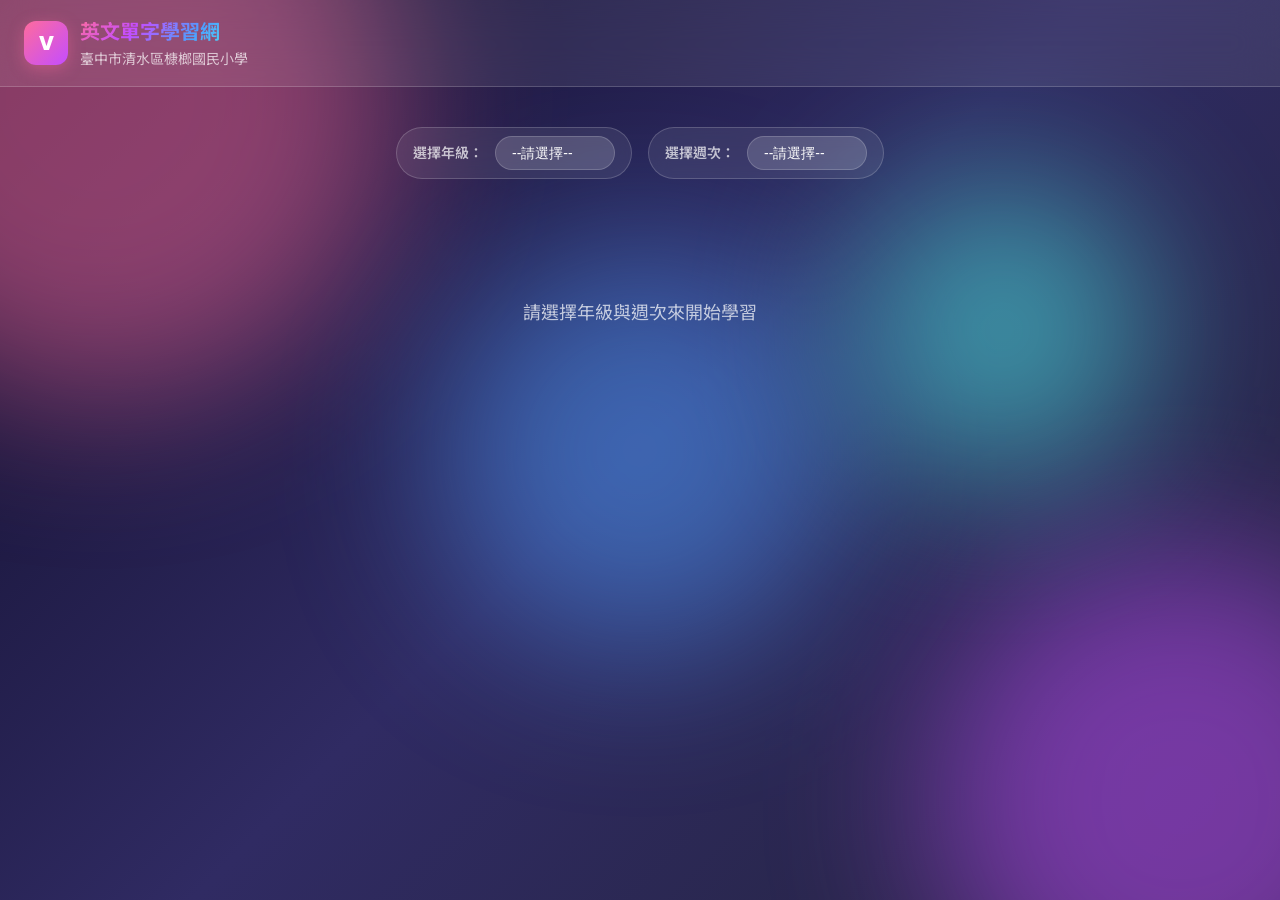
==== commit 4a8f0508: "Add files via upload" ====
--- a/index.html
+++ b/index.html
@@ -4,1283 +4,7 @@
     <meta charset="UTF-8">
     <meta name="viewport" content="width=device-width, initial-scale=1.0">
     <title>英文單字學習網 — Glassmorphism Anime</title>
-    <style>
-        /* ============================================
-           GLASSMORPHISM ANIME DESIGN
-           ============================================ */
-        @import url('https://fonts.googleapis.com/css2?family=Noto+Sans+TC:wght@400;500;700;900&family=Poppins:wght@400;600;700;800&display=swap');
-
-        :root {
-            /* Glassmorphism Color Palette */
-            --glass-bg: rgba(255, 255, 255, 0.08);
-            --glass-bg-strong: rgba(255, 255, 255, 0.15);
-            --glass-border: rgba(255, 255, 255, 0.18);
-            --glass-border-strong: rgba(255, 255, 255, 0.3);
-            --glass-shadow: 0 8px 32px rgba(0, 0, 0, 0.3);
-            --glass-shadow-lg: 0 16px 48px rgba(0, 0, 0, 0.4);
-
-            /* Anime Vibrant Colors */
-            --anime-pink: #FF6B9D;
-            --anime-purple: #C44DFF;
-            --anime-blue: #4D9FFF;
-            --anime-cyan: #4DFFF3;
-            --anime-yellow: #FFE44D;
-            --anime-orange: #FF9A4D;
-
-            /* Text */
-            --text-primary: #FFFFFF;
-            --text-secondary: rgba(255, 255, 255, 0.7);
-            --text-tertiary: rgba(255, 255, 255, 0.5);
-
-            /* Gradients */
-            --gradient-bg: linear-gradient(135deg, #0f0c29 0%, #302b63 50%, #24243e 100%);
-            --gradient-pink-purple: linear-gradient(135deg, #FF6B9D, #C44DFF);
-            --gradient-blue-cyan: linear-gradient(135deg, #4D9FFF, #4DFFF3);
-            --gradient-orange-yellow: linear-gradient(135deg, #FF9A4D, #FFE44D);
-            --gradient-rainbow: linear-gradient(135deg, #FF6B9D, #C44DFF, #4D9FFF, #4DFFF3);
-
-            /* Spacing */
-            --space-1: 4px;
-            --space-2: 8px;
-            --space-3: 12px;
-            --space-4: 16px;
-            --space-5: 20px;
-            --space-6: 24px;
-            --space-8: 32px;
-            --space-10: 40px;
-            --space-12: 48px;
-            --space-16: 64px;
-
-            /* Typography */
-            --font-family: 'Poppins', 'Noto Sans TC', -apple-system, BlinkMacSystemFont, sans-serif;
-            --font-size-xs: 12px;
-            --font-size-sm: 14px;
-            --font-size-base: 16px;
-            --font-size-lg: 18px;
-            --font-size-xl: 20px;
-            --font-size-2xl: 24px;
-            --font-size-3xl: 32px;
-            --font-size-4xl: 40px;
-            --font-size-5xl: 48px;
-            --font-size-6xl: 64px;
-
-            /* Border Radius */
-            --radius-sm: 8px;
-            --radius-md: 12px;
-            --radius-lg: 16px;
-            --radius-xl: 24px;
-            --radius-2xl: 32px;
-            --radius-full: 9999px;
-
-            /* Transitions */
-            --transition-fast: 150ms ease-out;
-            --transition-normal: 300ms ease-out;
-            --transition-slow: 500ms ease-out;
-            --transition-bounce: 500ms cubic-bezier(0.68, -0.55, 0.265, 1.55);
-        }
-
-        /* ============================================
-           RESET & BASE
-           ============================================ */
-        *, *::before, *::after {
-            box-sizing: border-box;
-            margin: 0;
-            padding: 0;
-        }
-
-        body {
-            font-family: var(--font-family);
-            font-size: var(--font-size-base);
-            line-height: 1.6;
-            color: var(--text-primary);
-            background: var(--gradient-bg);
-            min-height: 100vh;
-            overflow-x: hidden;
-            -webkit-font-smoothing: antialiased;
-        }
-
-        /* ============================================
-           ANIMATED BACKGROUND ORBS
-           ============================================ */
-        .bg-orbs {
-            position: fixed;
-            inset: 0;
-            overflow: hidden;
-            z-index: -1;
-            pointer-events: none;
-        }
-
-        .orb {
-            position: absolute;
-            border-radius: 50%;
-            filter: blur(80px);
-            opacity: 0.5;
-            animation: float 20s ease-in-out infinite;
-        }
-
-        .orb-1 {
-            width: 600px;
-            height: 600px;
-            background: var(--anime-pink);
-            top: -200px;
-            left: -200px;
-            animation-delay: 0s;
-        }
-
-        .orb-2 {
-            width: 500px;
-            height: 500px;
-            background: var(--anime-purple);
-            bottom: -150px;
-            right: -150px;
-            animation-delay: -5s;
-        }
-
-        .orb-3 {
-            width: 400px;
-            height: 400px;
-            background: var(--anime-blue);
-            top: 50%;
-            left: 50%;
-            transform: translate(-50%, -50%);
-            animation-delay: -10s;
-        }
-
-        .orb-4 {
-            width: 300px;
-            height: 300px;
-            background: var(--anime-cyan);
-            top: 20%;
-            right: 10%;
-            animation-delay: -15s;
-        }
-
-        @keyframes float {
-            0%, 100% { transform: translate(0, 0) scale(1); }
-            25% { transform: translate(50px, -50px) scale(1.1); }
-            50% { transform: translate(-30px, 30px) scale(0.9); }
-            75% { transform: translate(30px, 50px) scale(1.05); }
-        }
-
-        /* ============================================
-           HEADER — Glass Bar
-           ============================================ */
-        .header {
-            position: sticky;
-            top: 0;
-            z-index: 100;
-            padding: var(--space-4) var(--space-6);
-            background: var(--glass-bg);
-            backdrop-filter: blur(20px);
-            -webkit-backdrop-filter: blur(20px);
-            border-bottom: 1px solid var(--glass-border);
-        }
-
-        .header-content {
-            max-width: 1400px;
-            margin: 0 auto;
-            display: flex;
-            align-items: center;
-            justify-content: space-between;
-            gap: var(--space-4);
-        }
-
-        .header-brand {
-            display: flex;
-            align-items: center;
-            gap: var(--space-3);
-        }
-
-        .header-logo {
-            width: 44px;
-            height: 44px;
-            background: var(--gradient-pink-purple);
-            border-radius: var(--radius-md);
-            display: flex;
-            align-items: center;
-            justify-content: center;
-            font-weight: 800;
-            font-size: var(--font-size-xl);
-            color: white;
-            box-shadow: 0 4px 16px rgba(255, 107, 157, 0.4);
-        }
-
-        .header-title {
-            font-size: var(--font-size-xl);
-            font-weight: 700;
-            background: var(--gradient-rainbow);
-            -webkit-background-clip: text;
-            -webkit-text-fill-color: transparent;
-            background-clip: text;
-        }
-
-        .header-subtitle {
-            font-size: var(--font-size-sm);
-            color: var(--text-secondary);
-        }
-
-        /* ============================================
-           CONTROLS — Glass Panel
-           ============================================ */
-        .controls {
-            max-width: 1400px;
-            margin: var(--space-6) auto;
-            padding: var(--space-4) var(--space-6);
-            display: flex;
-            justify-content: center;
-            gap: var(--space-4);
-            flex-wrap: wrap;
-        }
-
-        .select-group {
-            display: flex;
-            align-items: center;
-            gap: var(--space-3);
-            padding: var(--space-2) var(--space-4);
-            background: var(--glass-bg);
-            backdrop-filter: blur(10px);
-            -webkit-backdrop-filter: blur(10px);
-            border: 1px solid var(--glass-border);
-            border-radius: var(--radius-full);
-        }
-
-        .select-group label {
-            font-size: var(--font-size-sm);
-            font-weight: 600;
-            color: var(--text-secondary);
-            white-space: nowrap;
-        }
-
-        .select-group select {
-            appearance: none;
-            -webkit-appearance: none;
-            padding: var(--space-2) var(--space-4);
-            background: var(--glass-bg-strong);
-            border: 1px solid var(--glass-border);
-            border-radius: var(--radius-full);
-            color: var(--text-primary);
-            font-size: var(--font-size-sm);
-            font-weight: 500;
-            cursor: pointer;
-            min-width: 120px;
-            transition: all var(--transition-fast);
-        }
-
-        .select-group select:hover {
-            border-color: var(--glass-border-strong);
-            background: rgba(255, 255, 255, 0.2);
-        }
-
-        .select-group select:focus {
-            outline: none;
-            border-color: var(--anime-cyan);
-            box-shadow: 0 0 0 3px rgba(77, 255, 243, 0.2);
-        }
-
-        .select-group select option {
-            background: #1a1a2e;
-            color: white;
-        }
-
-        /* ============================================
-           WORD LIST — Glass Cards Grid
-           ============================================ */
-        .word-list-container {
-            max-width: 1400px;
-            margin: 0 auto;
-            padding: var(--space-4) var(--space-6) var(--space-16);
-            display: grid;
-            grid-template-columns: repeat(auto-fill, minmax(320px, 1fr));
-            gap: var(--space-5);
-        }
-
-        .word-list-container .message {
-            grid-column: 1 / -1;
-            text-align: center;
-            padding: var(--space-16);
-            color: var(--text-secondary);
-            font-size: var(--font-size-lg);
-        }
-
-        /* ============================================
-           WORD CARD — Glassmorphism
-           ============================================ */
-        .word-card {
-            position: relative;
-            background: var(--glass-bg);
-            backdrop-filter: blur(16px);
-            -webkit-backdrop-filter: blur(16px);
-            border: 1px solid var(--glass-border);
-            border-radius: var(--radius-xl);
-            padding: var(--space-6);
-            display: flex;
-            flex-direction: column;
-            gap: var(--space-4);
-            transition: all var(--transition-normal);
-            overflow: hidden;
-        }
-
-        .word-card::before {
-            content: '';
-            position: absolute;
-            inset: 0;
-            background: linear-gradient(135deg, rgba(255,255,255,0.1) 0%, transparent 50%);
-            pointer-events: none;
-        }
-
-        .word-card:hover {
-            transform: translateY(-4px);
-            border-color: var(--glass-border-strong);
-            box-shadow: var(--glass-shadow-lg);
-        }
-
-        .word-card:hover::before {
-            background: linear-gradient(135deg, rgba(255,255,255,0.15) 0%, transparent 50%);
-        }
-
-        .word-card .word-info {
-            flex: 1;
-            text-align: center;
-        }
-
-        .word-card .english {
-            font-size: var(--font-size-3xl);
-            font-weight: 800;
-            background: var(--gradient-rainbow);
-            -webkit-background-clip: text;
-            -webkit-text-fill-color: transparent;
-            background-clip: text;
-            margin-bottom: var(--space-1);
-            letter-spacing: -0.02em;
-        }
-
-        .word-card .phonetic {
-            font-size: var(--font-size-sm);
-            color: var(--text-tertiary);
-            font-family: 'SF Mono', monospace;
-            margin-bottom: var(--space-3);
-        }
-
-        .word-card .details {
-            font-size: var(--font-size-lg);
-            color: var(--text-primary);
-            font-weight: 500;
-        }
-
-        .word-card .pos {
-            display: inline-block;
-            padding: var(--space-1) var(--space-3);
-            background: var(--gradient-pink-purple);
-            color: white;
-            font-size: var(--font-size-xs);
-            font-weight: 600;
-            border-radius: var(--radius-full);
-            margin-right: var(--space-2);
-            box-shadow: 0 2px 8px rgba(255, 107, 157, 0.3);
-        }
-
-        .word-card .sentence {
-            font-size: var(--font-size-sm);
-            color: var(--text-secondary);
-            margin-top: var(--space-3);
-            font-style: italic;
-            line-height: 1.5;
-        }
-
-        /* Play Button — Gradient Circle */
-        .play-audio-btn {
-            width: 56px;
-            height: 56px;
-            background: var(--gradient-blue-cyan);
-            color: white;
-            border: none;
-            border-radius: 50%;
-            font-size: 24px;
-            cursor: pointer;
-            display: flex;
-            justify-content: center;
-            align-items: center;
-            align-self: center;
-            transition: all var(--transition-bounce);
-            box-shadow: 0 4px 16px rgba(77, 159, 255, 0.4);
-        }
-
-        .play-audio-btn:hover {
-            transform: scale(1.1);
-            box-shadow: 0 6px 24px rgba(77, 159, 255, 0.6);
-        }
-
-        .play-audio-btn:active {
-            transform: scale(0.95);
-        }
-
-        .play-audio-btn:disabled {
-            opacity: 0.5;
-            cursor: not-allowed;
-            transform: none;
-        }
-
-        /* ============================================
-           TEACHING MODE BUTTON
-           ============================================ */
-        #toggle-teaching-mode {
-            padding: var(--space-3) var(--space-6);
-            background: var(--gradient-pink-purple);
-            color: white;
-            border: none;
-            border-radius: var(--radius-full);
-            font-size: var(--font-size-sm);
-            font-weight: 700;
-            cursor: pointer;
-            transition: all var(--transition-bounce);
-            box-shadow: 0 4px 16px rgba(255, 107, 157, 0.4);
-            letter-spacing: 0.02em;
-        }
-
-        #toggle-teaching-mode:hover {
-            transform: translateY(-2px) scale(1.02);
-            box-shadow: 0 6px 24px rgba(255, 107, 157, 0.6);
-        }
-
-        #toggle-teaching-mode:active {
-            transform: scale(0.98);
-        }
-
-        .modal-open #toggle-teaching-mode {
-            background: var(--gradient-orange-yellow);
-            box-shadow: 0 4px 16px rgba(255, 154, 77, 0.4);
-        }
-
-        /* ============================================
-           MODAL — Full Screen Glass
-           ============================================ */
-        .modal-overlay {
-            position: fixed;
-            inset: 0;
-            background: rgba(15, 12, 41, 0.85);
-            backdrop-filter: blur(24px);
-            -webkit-backdrop-filter: blur(24px);
-            display: none;
-            justify-content: center;
-            align-items: center;
-            z-index: 1000;
-        }
-
-        .modal-overlay.active {
-            display: flex;
-        }
-
-        .modal-content {
-            position: relative;
-            width: 100%;
-            height: 100%;
-            display: flex;
-            justify-content: center;
-            align-items: center;
-        }
-
-        .modal-content #word-list {
-            display: grid;
-            grid-template-columns: 1fr;
-            gap: 0;
-            padding: 0;
-            margin: 0;
-            max-width: 600px;
-        }
-
-        .modal-content .word-card {
-            display: none;
-            background: var(--glass-bg-strong);
-            backdrop-filter: blur(24px);
-            -webkit-backdrop-filter: blur(24px);
-            border: 1px solid var(--glass-border-strong);
-            border-radius: var(--radius-2xl);
-            padding: var(--space-12);
-            box-shadow: var(--glass-shadow-lg);
-        }
-
-        .modal-content .word-card.active {
-            display: flex;
-        }
-
-        .modal-content .word-card .english {
-            font-size: clamp(48px, 15vw, 120px);
-            line-height: 1.1;
-            white-space: nowrap;
-        }
-
-        .modal-content .word-card .phonetic {
-            font-size: var(--font-size-xl);
-        }
-
-        .modal-content .word-card .details {
-            font-size: var(--font-size-2xl);
-        }
-
-        .modal-content .word-card .sentence {
-            font-size: var(--font-size-lg);
-        }
-
-        .modal-content .play-audio-btn {
-            width: 72px;
-            height: 72px;
-            font-size: 32px;
-        }
-
-        /* Close Button */
-        .modal-close-btn {
-            position: absolute;
-            top: var(--space-6);
-            right: var(--space-6);
-            width: 48px;
-            height: 48px;
-            display: flex;
-            align-items: center;
-            justify-content: center;
-            background: var(--glass-bg);
-            backdrop-filter: blur(10px);
-            border: 1px solid var(--glass-border);
-            border-radius: 50%;
-            color: var(--text-secondary);
-            cursor: pointer;
-            transition: all var(--transition-fast);
-            font-size: 24px;
-        }
-
-        .modal-close-btn:hover {
-            background: var(--glass-bg-strong);
-            color: var(--text-primary);
-            border-color: var(--glass-border-strong);
-        }
-
-        /* ============================================
-           SPARKLE ANIMATION
-           ============================================ */
-        .sparkle {
-            position: absolute;
-            width: 4px;
-            height: 4px;
-            background: white;
-            border-radius: 50%;
-            pointer-events: none;
-            animation: sparkle 2s ease-in-out infinite;
-        }
-
-        @keyframes sparkle {
-            0%, 100% { opacity: 0; transform: scale(0); }
-            50% { opacity: 1; transform: scale(1); }
-        }
-
-        /* ============================================
-           RESPONSIVE
-           ============================================ */
-        @media (max-width: 768px) {
-            .header-content {
-                flex-direction: column;
-                gap: var(--space-2);
-                text-align: center;
-            }
-
-            .controls {
-                flex-direction: column;
-                align-items: stretch;
-            }
-
-            .select-group {
-                justify-content: space-between;
-            }
-
-            .word-list-container {
-                grid-template-columns: 1fr;
-                padding: var(--space-4);
-            }
-
-            .modal-content .word-card {
-                padding: var(--space-8);
-                margin: var(--space-4);
-            }
-        }
-
-        /* ============================================
-           ACCESSIBILITY
-           ============================================ */
-        :focus-visible {
-            outline: 2px solid var(--anime-cyan);
-            outline-offset: 2px;
-        }
-
-        @media (prefers-reduced-motion: reduce) {
-            *, *::before, *::after {
-                animation-duration: 0.01ms !important;
-                animation-iteration-count: 1 !important;
-                transition-duration: 0.01ms !important;
-            }
-        }
-
-        /* ============================================
-           LEARNING ACTIVITIES — Glass Theme
-           ============================================ */
-        :root {
-            --a-success: #34D399;
-            --a-success-bg: rgba(52, 211, 153, 0.16);
-            --a-danger: #F87171;
-            --a-danger-bg: rgba(248, 113, 113, 0.16);
-            --a-warning: #FBBF24;
-        }
-
-        /* Activity Bar */
-        .activity-bar {
-            max-width: 1400px;
-            margin: 0 auto var(--space-4);
-            padding: 0 var(--space-6);
-            display: flex;
-            justify-content: center;
-            gap: var(--space-3);
-            flex-wrap: wrap;
-        }
-
-        .activity-btn {
-            display: flex;
-            flex-direction: column;
-            align-items: center;
-            gap: var(--space-1);
-            min-width: 92px;
-            padding: var(--space-3) var(--space-4);
-            background: var(--glass-bg);
-            backdrop-filter: blur(12px);
-            -webkit-backdrop-filter: blur(12px);
-            border: 1px solid var(--glass-border);
-            border-radius: var(--radius-lg);
-            color: var(--text-primary);
-            cursor: pointer;
-            transition: all var(--transition-bounce);
-        }
-
-        .activity-btn:hover {
-            transform: translateY(-4px);
-            border-color: var(--glass-border-strong);
-            background: var(--glass-bg-strong);
-            box-shadow: var(--glass-shadow);
-        }
-
-        .activity-icon {
-            font-size: var(--font-size-xl);
-            font-weight: 800;
-            line-height: 1.2;
-            background: var(--gradient-rainbow);
-            -webkit-background-clip: text;
-            -webkit-text-fill-color: transparent;
-            background-clip: text;
-        }
-
-        .activity-label {
-            font-size: var(--font-size-xs);
-            font-weight: 600;
-            color: var(--text-secondary);
-            white-space: nowrap;
-        }
-
-        /* Activity Panel */
-        .a-panel {
-            position: relative;
-            width: 100%;
-            max-width: 640px;
-            max-height: 90vh;
-            overflow-y: auto;
-            margin: var(--space-4);
-            padding: var(--space-8);
-            background: var(--glass-bg-strong);
-            backdrop-filter: blur(24px);
-            -webkit-backdrop-filter: blur(24px);
-            border: 1px solid var(--glass-border-strong);
-            border-radius: var(--radius-2xl);
-            box-shadow: var(--glass-shadow-lg);
-        }
-
-        .a-panel h2 {
-            font-size: var(--font-size-2xl);
-            font-weight: 700;
-            margin-bottom: var(--space-2);
-            padding-right: var(--space-12);
-            background: var(--gradient-rainbow);
-            -webkit-background-clip: text;
-            -webkit-text-fill-color: transparent;
-            background-clip: text;
-        }
-
-        .a-panel .modal-subtitle {
-            color: var(--text-secondary);
-            font-size: var(--font-size-sm);
-            margin-bottom: var(--space-4);
-        }
-
-        .a-panel .modal-close {
-            position: absolute;
-            top: var(--space-4);
-            right: var(--space-4);
-            width: 40px;
-            height: 40px;
-            display: flex;
-            align-items: center;
-            justify-content: center;
-            background: var(--glass-bg);
-            backdrop-filter: blur(10px);
-            border: 1px solid var(--glass-border);
-            border-radius: 50%;
-            color: var(--text-secondary);
-            font-size: var(--font-size-2xl);
-            line-height: 1;
-            cursor: pointer;
-            transition: all var(--transition-fast);
-        }
-
-        .a-panel .modal-close:hover {
-            background: var(--glass-bg-strong);
-            color: var(--text-primary);
-            border-color: var(--glass-border-strong);
-        }
-
-        /* Shared buttons */
-        .quiz-next-btn,
-        .quiz-retry-btn,
-        .spelling-submit,
-        .race-btn {
-            padding: var(--space-3) var(--space-6);
-            border: none;
-            border-radius: var(--radius-full);
-            font-family: inherit;
-            font-size: var(--font-size-sm);
-            font-weight: 700;
-            color: #fff;
-            background: var(--gradient-pink-purple);
-            cursor: pointer;
-            transition: all var(--transition-fast);
-            box-shadow: 0 4px 16px rgba(255, 107, 157, 0.3);
-        }
-
-        .quiz-next-btn:hover:not(:disabled),
-        .quiz-retry-btn:hover,
-        .spelling-submit:hover,
-        .race-btn:hover {
-            transform: translateY(-2px);
-            box-shadow: 0 6px 20px rgba(255, 107, 157, 0.5);
-        }
-
-        .quiz-next-btn:disabled,
-        .spelling-submit:disabled,
-        .spelling-submit:disabled:hover {
-            opacity: 0.45;
-            cursor: not-allowed;
-            transform: none;
-            box-shadow: none;
-        }
-
-        .hint-btn {
-            background: linear-gradient(135deg, #FBBF24, #F59E0B) !important;
-            box-shadow: 0 4px 16px rgba(251, 191, 36, 0.3) !important;
-        }
-
-        /* Progress */
-        .quiz-progress { margin-top: var(--space-3); }
-
-        .quiz-progress-bar {
-            height: 8px;
-            background: rgba(255, 255, 255, 0.12);
-            border-radius: var(--radius-full);
-            overflow: hidden;
-            margin-bottom: var(--space-2);
-        }
-
-        .quiz-progress-fill {
-            height: 100%;
-            width: 0;
-            background: var(--gradient-blue-cyan);
-            border-radius: var(--radius-full);
-            transition: width var(--transition-normal);
-        }
-
-        .quiz-progress-text {
-            font-size: var(--font-size-xs);
-            color: var(--text-secondary);
-        }
-
-        /* Quiz */
-        .quiz-header { margin-bottom: var(--space-5); }
-        .quiz-question { text-align: center; margin-bottom: var(--space-5); }
-        .quiz-question-label { color: var(--text-secondary); font-size: var(--font-size-sm); margin-bottom: var(--space-2); }
-
-        .quiz-question-word {
-            font-size: var(--font-size-4xl);
-            font-weight: 800;
-            background: var(--gradient-blue-cyan);
-            -webkit-background-clip: text;
-            -webkit-text-fill-color: transparent;
-            background-clip: text;
-        }
-
-        .quiz-options {
-            display: flex;
-            flex-direction: column;
-            gap: var(--space-3);
-            margin-top: var(--space-4);
-        }
-
-        .quiz-option {
-            padding: var(--space-4) var(--space-5);
-            background: var(--glass-bg);
-            border: 1px solid var(--glass-border);
-            border-radius: var(--radius-md);
-            color: var(--text-primary);
-            font-family: inherit;
-            font-size: var(--font-size-base);
-            text-align: left;
-            cursor: pointer;
-            transition: all var(--transition-fast);
-        }
-
-        .quiz-option:hover:not(:disabled) {
-            border-color: var(--anime-cyan);
-            background: var(--glass-bg-strong);
-            transform: translateX(4px);
-        }
-
-        .quiz-option:disabled { cursor: default; }
-
-        .quiz-option.correct {
-            border-color: var(--a-success);
-            background: var(--a-success-bg);
-            color: var(--a-success);
-            font-weight: 700;
-        }
-
-        .quiz-option.incorrect {
-            border-color: var(--a-danger);
-            background: var(--a-danger-bg);
-            color: var(--a-danger);
-            font-weight: 700;
-        }
-
-        .quiz-feedback {
-            margin-top: var(--space-4);
-            padding: var(--space-3) var(--space-4);
-            border-radius: var(--radius-md);
-            text-align: center;
-            font-weight: 600;
-            display: none;
-        }
-
-        .quiz-feedback.visible { display: block; }
-        .quiz-feedback.correct { background: var(--a-success-bg); color: var(--a-success); }
-        .quiz-feedback.incorrect { background: var(--a-danger-bg); color: var(--a-danger); }
-
-        .quiz-actions {
-            margin-top: var(--space-5);
-            display: flex;
-            justify-content: center;
-            gap: var(--space-3);
-            flex-wrap: wrap;
-        }
-
-        .quiz-results { text-align: center; padding: var(--space-4) 0; }
-
-        .quiz-score-circle {
-            width: 120px;
-            height: 120px;
-            border-radius: 50%;
-            margin: 0 auto var(--space-5);
-            display: flex;
-            align-items: center;
-            justify-content: center;
-            background: var(--glass-bg);
-            border: 2px solid var(--glass-border-strong);
-            box-shadow: var(--glass-shadow);
-        }
-
-        .quiz-score {
-            font-size: var(--font-size-4xl);
-            font-weight: 800;
-            background: var(--gradient-rainbow);
-            -webkit-background-clip: text;
-            -webkit-text-fill-color: transparent;
-            background-clip: text;
-        }
-
-        .quiz-stats {
-            display: flex;
-            justify-content: center;
-            gap: var(--space-8);
-            margin-bottom: var(--space-5);
-            font-size: var(--font-size-lg);
-            color: var(--text-secondary);
-        }
-
-        .quiz-stats strong { color: var(--text-primary); }
-
-        /* Matching */
-        .matching-game {
-            display: grid;
-            grid-template-columns: repeat(2, 1fr);
-            gap: var(--space-3);
-            margin: var(--space-4) 0;
-        }
-
-        .matching-card {
-            min-height: 64px;
-            display: flex;
-            align-items: center;
-            justify-content: center;
-            padding: var(--space-3);
-            background: var(--glass-bg);
-            border: 1px solid var(--glass-border);
-            border-radius: var(--radius-md);
-            color: var(--text-primary);
-            font-weight: 600;
-            text-align: center;
-            cursor: pointer;
-            transition: all var(--transition-fast);
-            word-break: break-word;
-        }
-
-        .matching-card:hover:not(.matched) {
-            border-color: var(--anime-cyan);
-            background: var(--glass-bg-strong);
-        }
-
-        .matching-card.selected {
-            border-color: var(--anime-yellow);
-            background: rgba(255, 228, 77, 0.15);
-            box-shadow: 0 0 0 2px rgba(255, 228, 77, 0.3);
-        }
-
-        .matching-card.matched {
-            border-color: var(--a-success);
-            background: var(--a-success-bg);
-            color: var(--a-success);
-            cursor: default;
-        }
-
-        .matching-card.mismatch {
-            border-color: var(--a-danger);
-            background: var(--a-danger-bg);
-        }
-
-        .matching-progress {
-            text-align: center;
-            color: var(--text-secondary);
-            font-weight: 600;
-        }
-
-        /* Spelling */
-        .spelling-hint {
-            text-align: center;
-            font-size: var(--font-size-xl);
-            margin-bottom: var(--space-5);
-            padding: var(--space-4);
-            background: var(--glass-bg);
-            border: 1px solid var(--glass-border);
-            border-radius: var(--radius-md);
-        }
-
-        .spelling-input-area {
-            display: flex;
-            gap: var(--space-3);
-            margin-bottom: var(--space-4);
-            flex-wrap: wrap;
-        }
-
-        .spelling-input {
-            flex: 1;
-            min-width: 160px;
-            padding: var(--space-3) var(--space-4);
-            background: var(--glass-bg);
-            border: 1px solid var(--glass-border);
-            border-radius: var(--radius-md);
-            color: var(--text-primary);
-            font-family: inherit;
-            font-size: var(--font-size-lg);
-            letter-spacing: 0.05em;
-        }
-
-        .spelling-input::placeholder { color: var(--text-tertiary); }
-
-        .spelling-input:focus {
-            outline: none;
-            border-color: var(--anime-cyan);
-            box-shadow: 0 0 0 3px rgba(77, 255, 243, 0.2);
-        }
-
-        .spelling-feedback {
-            padding: var(--space-3) var(--space-4);
-            border-radius: var(--radius-md);
-            text-align: center;
-            font-weight: 600;
-            margin-bottom: var(--space-4);
-            display: none;
-        }
-
-        .spelling-feedback.visible { display: block; }
-        .spelling-feedback.correct { background: var(--a-success-bg); color: var(--a-success); }
-        .spelling-feedback.incorrect { background: var(--a-danger-bg); color: var(--a-danger); }
-
-        .spelling-progress { text-align: center; color: var(--text-secondary); }
-
-        /* Race */
-        .race-timer {
-            text-align: center;
-            font-size: var(--font-size-6xl);
-            font-weight: 800;
-            color: var(--anime-cyan);
-            margin-bottom: var(--space-5);
-            font-variant-numeric: tabular-nums;
-        }
-
-        .race-timer.warning {
-            color: var(--a-danger);
-            animation: race-pulse 1s ease-in-out infinite;
-        }
-
-        @keyframes race-pulse {
-            0%, 100% { opacity: 1; }
-            50% { opacity: 0.45; }
-        }
-
-        .race-card {
-            background: var(--glass-bg);
-            border: 1px solid var(--glass-border);
-            border-radius: var(--radius-lg);
-            padding: var(--space-10);
-            text-align: center;
-            margin-bottom: var(--space-5);
-            min-height: 150px;
-            display: flex;
-            flex-direction: column;
-            justify-content: center;
-        }
-
-        .race-word {
-            font-size: var(--font-size-4xl);
-            font-weight: 800;
-            margin-bottom: var(--space-1);
-            background: var(--gradient-rainbow);
-            -webkit-background-clip: text;
-            -webkit-text-fill-color: transparent;
-            background-clip: text;
-        }
-
-        .race-meaning { font-size: var(--font-size-lg); color: var(--text-secondary); }
-
-        .race-controls {
-            display: flex;
-            justify-content: center;
-            gap: var(--space-4);
-            margin-bottom: var(--space-4);
-        }
-
-        #race-know { background: linear-gradient(135deg, #34D399, #10B981); box-shadow: 0 4px 16px rgba(52, 211, 153, 0.35); }
-        #race-dont-know { background: linear-gradient(135deg, #F87171, #EF4444); box-shadow: 0 4px 16px rgba(248, 113, 113, 0.35); }
-
-        .race-score { text-align: center; font-size: var(--font-size-lg); font-weight: 700; color: var(--text-secondary); }
-
-        /* Word Search */
-        .word-search-container {
-            display: flex;
-            gap: var(--space-5);
-            flex-wrap: wrap;
-            margin-top: var(--space-4);
-        }
-
-        .word-search-grid {
-            display: grid;
-            gap: 3px;
-            flex: 1;
-            min-width: 280px;
-        }
-
-        .word-search-cell {
-            aspect-ratio: 1;
-            display: flex;
-            align-items: center;
-            justify-content: center;
-            background: var(--glass-bg);
-            border: 1px solid var(--glass-border);
-            border-radius: var(--radius-sm);
-            color: var(--text-primary);
-            font-family: 'SF Mono', monospace;
-            font-weight: 600;
-            cursor: pointer;
-            user-select: none;
-            transition: all var(--transition-fast);
-        }
-
-        .word-search-cell:hover { background: var(--glass-bg-strong); }
-
-        .word-search-cell.found {
-            background: var(--a-success-bg);
-            color: var(--a-success);
-            border-color: var(--a-success);
-        }
-
-        .word-search-cell.selected,
-        .word-search-cell.found.selected {
-            background: var(--gradient-blue-cyan);
-            color: #fff;
-            border-color: transparent;
-        }
-
-        .word-search-list { min-width: 150px; }
-        .word-search-list h3 { font-size: var(--font-size-sm); color: var(--text-secondary); margin-bottom: var(--space-2); }
-        .word-search-list ul { list-style: none; display: flex; flex-direction: column; gap: var(--space-1); }
-
-        .word-search-list li {
-            padding: var(--space-1) var(--space-2);
-            font-size: var(--font-size-sm);
-            letter-spacing: 0.05em;
-            border-radius: var(--radius-sm);
-        }
-
-        .word-search-list li.found { color: var(--a-success); text-decoration: line-through; }
-
-        /* Memory */
-        .memory-grid {
-            display: grid;
-            grid-template-columns: repeat(4, 1fr);
-            gap: var(--space-3);
-            margin: var(--space-4) 0;
-        }
-
-        .memory-card {
-            aspect-ratio: 1;
-            display: flex;
-            align-items: center;
-            justify-content: center;
-            padding: var(--space-1);
-            background: var(--gradient-pink-purple);
-            border: 1px solid var(--glass-border);
-            border-radius: var(--radius-md);
-            color: #fff;
-            font-size: var(--font-size-lg);
-            font-weight: 700;
-            text-align: center;
-            cursor: pointer;
-            transition: all var(--transition-normal);
-            word-break: break-word;
-        }
-
-        .memory-card:hover:not(.flipped):not(.matched) { transform: scale(1.04); }
-
-        .memory-card.flipped {
-            background: var(--glass-bg-strong);
-            color: var(--text-primary);
-            border-color: var(--anime-cyan);
-        }
-
-        .memory-card.matched {
-            background: var(--a-success-bg);
-            color: var(--a-success);
-            border-color: var(--a-success);
-            cursor: default;
-        }
-
-        .memory-progress { text-align: center; color: var(--text-secondary); font-weight: 600; }
-
-        /* Dictation */
-        .quiz-type-badge {
-            display: inline-block;
-            padding: var(--space-1) var(--space-4);
-            border-radius: var(--radius-full);
-            font-size: var(--font-size-xs);
-            font-weight: 700;
-            letter-spacing: 0.08em;
-            margin-bottom: var(--space-3);
-        }
-
-        .quiz-type-badge.dictation { background: rgba(251, 191, 36, 0.18); color: var(--a-warning); }
-        .quiz-type-badge.choice { background: rgba(77, 159, 255, 0.18); color: var(--anime-blue); }
-
-        .dictation-player {
-            display: flex;
-            flex-direction: column;
-            align-items: center;
-            gap: var(--space-3);
-            padding: var(--space-5);
-            margin-bottom: var(--space-5);
-            background: var(--glass-bg);
-            border: 1px solid var(--glass-border);
-            border-radius: var(--radius-lg);
-        }
-
-        .play-word-btn {
-            width: 88px;
-            height: 88px;
-            border: none;
-            border-radius: 50%;
-            background: var(--gradient-blue-cyan);
-            color: #fff;
-            font-size: var(--font-size-3xl);
-            cursor: pointer;
-            display: flex;
-            align-items: center;
-            justify-content: center;
-            transition: all var(--transition-bounce);
-            box-shadow: 0 6px 24px rgba(77, 159, 255, 0.4);
-        }
-
-        .play-word-btn:hover { transform: scale(1.08); }
-        .play-word-btn:active { transform: scale(0.95); }
-
-        .hint-line { min-height: 1.6em; color: var(--text-secondary); text-align: center; }
-        .hint-word { font-weight: 700; color: var(--text-primary); letter-spacing: 0.2em; }
-
-        .review-list {
-            margin: var(--space-5) 0;
-            display: flex;
-            flex-direction: column;
-            gap: var(--space-2);
-            text-align: left;
-            max-height: 320px;
-            overflow-y: auto;
-        }
-
-        .review-item {
-            display: flex;
-            align-items: center;
-            justify-content: space-between;
-            gap: var(--space-3);
-            padding: var(--space-3) var(--space-4);
-            border-radius: var(--radius-md);
-            background: var(--glass-bg);
-            border-left: 4px solid var(--a-success);
-            font-size: var(--font-size-sm);
-        }
-
-        .review-item.wrong { border-left-color: var(--a-danger); }
-        .review-item .r-word { font-weight: 700; color: var(--anime-cyan); }
-        .review-item .r-answer { color: var(--text-secondary); }
-        .review-item.wrong .r-answer { color: var(--a-danger); font-weight: 600; }
-
-        /* Activity notice (replaces alert) */
-        .activity-notice {
-            margin-top: var(--space-4);
-            padding: var(--space-3) var(--space-4);
-            border-radius: var(--radius-md);
-            text-align: center;
-            font-weight: 700;
-            background: var(--a-success-bg);
-            color: var(--a-success);
-            display: none;
-        }
-
-        .activity-notice.visible { display: block; }
-
-        @media (max-width: 768px) {
-            .a-panel { padding: var(--space-5); margin: var(--space-2); }
-            .memory-grid { grid-template-columns: repeat(3, 1fr); }
-            .spelling-input-area { flex-direction: column; }
-            .activity-btn { min-width: 76px; padding: var(--space-2) var(--space-3); }
-            .review-item { flex-direction: column; align-items: flex-start; gap: var(--space-1); }
-            .quiz-question-word { font-size: var(--font-size-3xl); }
-        }
-    </style>
+    <link rel="stylesheet" href="style.css">
 </head>
 <body>
     <!-- Animated Background -->
@@ -1386,10 +110,23 @@
                     <span>答對：<strong id="quiz-correct">0</strong></span>
                     <span>答錯：<strong id="quiz-wrong">0</strong></span>
                 </div>
+                <button id="view-history-btn" style="width: 100%; margin-top: 10px; padding: 8px; background: var(--gradient-blue-cyan); color: white; border: none; border-radius: var(--radius-md); font-size: 0.9rem; cursor: pointer;">查看歷史分數</button>
             </div>
             <div class="quiz-actions" id="quiz-actions">
                 <button class="quiz-next-btn" id="quiz-next-btn" disabled>下一題</button>
                 <button class="quiz-retry-btn" id="quiz-retry-btn" style="display: none;">再測一次</button>
+            </div>
+        </div>
+    </div>
+
+    <!-- Score History -->
+    <div id="score-history-modal" class="modal-overlay" role="dialog" aria-modal="true" aria-labelledby="score-history-title" aria-hidden="true">
+        <div class="a-panel">
+            <button class="modal-close" data-close="score-history-modal" aria-label="關閉">&times;</button>
+            <h2 id="score-history-title">歷史分數</h2>
+            <p class="modal-subtitle">從過去的測驗中查看您的表現</p>
+            <div class="score-history-list" id="score-history-list">
+                <p class="message">尚未有測驗紀錄</p>
             </div>
         </div>
     </div>
@@ -1521,1291 +258,6 @@
         </div>
     </div>
 
-    <script>
-        document.addEventListener('DOMContentLoaded', () => {
-            const gradeSelect = document.getElementById('grade-select');
-            const weekSelect = document.getElementById('week-select');
-            const wordListContainer = document.getElementById('word-list');
-
-            let controlsContainer = null;
-            let currentGradeData = null;
-            let isAudioPlaying = false;
-
-            // --- 教學模式相關變數 ---
-            let currentCardIndex = 0;
-            let wordCards = [];
-            let isAutoplaying = false;
-            let autoplayTimeoutId = null;
-
-            const toggleModeBtn = document.createElement('button');
-            let modalOverlay = null;
-            let modalWordList = null;
-
-            // --- TTS 相關 ---
-            let ttsVoices = [];
-            let ttsSupported = 'speechSynthesis' in window;
-
-            function loadTtsVoices() {
-                if (!ttsSupported) return;
-                ttsVoices = speechSynthesis.getVoices();
-            }
-
-            if (ttsSupported) {
-                loadTtsVoices();
-                speechSynthesis.onvoiceschanged = loadTtsVoices;
-            }
-
-            function getPreferredVoice() {
-                if (ttsVoices.length === 0) ttsVoices = speechSynthesis.getVoices();
-                return ttsVoices.find(v => v.lang === 'en-US' && v.name.includes('Google'))
-                    || ttsVoices.find(v => v.lang === 'en-US')
-                    || ttsVoices.find(v => v.lang.startsWith('en'))
-                    || ttsVoices[0] || null;
-            }
-
-            function speak(text, rate = 0.75) {
-                return new Promise((resolve) => {
-                    if (!ttsSupported) { resolve(); return; }
-                    speechSynthesis.cancel();
-                    const utterance = new SpeechSynthesisUtterance(text);
-                    utterance.lang = 'en-US';
-                    utterance.rate = rate;
-                    utterance.pitch = 1.0;
-                    const voice = getPreferredVoice();
-                    if (voice) utterance.voice = voice;
-                    utterance.onend = () => resolve();
-                    utterance.onerror = () => resolve();
-                    const timeout = setTimeout(() => resolve(), 10000);
-                    utterance.onend = () => { clearTimeout(timeout); resolve(); };
-                    speechSynthesis.speak(utterance);
-                });
-            }
-
-            function stopSpeaking() {
-                if (ttsSupported) speechSynthesis.cancel();
-            }
-
-            // 載入年級資料
-            async function handleGradeChange() {
-                const selectedGrade = gradeSelect.value;
-                const activityBar = document.getElementById('activity-bar');
-                weekSelect.innerHTML = '<option value="">--請選擇--</option>';
-                wordListContainer.innerHTML = '';
-                currentGradeData = null;
-                window.studyWords = [];
-                window.studyGradeWords = [];
-                window.studyTitle = '';
-                if (activityBar) activityBar.style.display = 'none';
-                if (toggleModeBtn) toggleModeBtn.style.display = 'none';
-
-                if (!selectedGrade) {
-                    displayMessage("請先選擇年級。");
-                    weekSelect.disabled = true;
-                    return;
-                }
-
-                weekSelect.disabled = true;
-                displayMessage("正在載入年級資料...");
-
-                try {
-                    const response = await fetch(`./document/grade${selectedGrade}.json`);
-                    if (!response.ok) throw new Error(`HTTP error! status: ${response.status}`);
-                    currentGradeData = await response.json();
-                    window.studyGradeWords = Array.isArray(currentGradeData.weeks)
-                        ? currentGradeData.weeks.flatMap(w => w.content || [])
-                        : [];
-                    populateWeekSelect();
-                    displayMessage("請選擇週次來顯示單字。");
-                    weekSelect.disabled = false;
-                } catch (error) {
-                    console.error("無法載入單字資料:", error);
-                    displayMessage(`錯誤：無法載入 ${selectedGrade} 年級的資料。`);
-                }
-            }
-
-            function populateWeekSelect() {
-                if (!currentGradeData || !currentGradeData.weeks) return;
-                currentGradeData.weeks.forEach(weekInfo => {
-                    const option = document.createElement('option');
-                    option.value = weekInfo.week;
-                    option.textContent = `第 ${weekInfo.week} 週`;
-                    weekSelect.appendChild(option);
-                });
-            }
-
-            function displayWordsForWeek() {
-                const selectedGrade = gradeSelect.value;
-                const selectedWeek = weekSelect.value;
-                const activityBar = document.getElementById('activity-bar');
-                wordListContainer.innerHTML = '';
-                window.studyWords = [];
-                window.studyTitle = '';
-                if (activityBar) activityBar.style.display = 'none';
-                if (toggleModeBtn) toggleModeBtn.style.display = 'none';
-
-                if (!selectedGrade || !selectedWeek) return;
-
-                const weekData = currentGradeData.weeks.find(w => w.week.toString() === selectedWeek);
-                if (!weekData || weekData.content.length === 0) {
-                    displayMessage("這個組合沒有找到任何單字。");
-                    return;
-                }
-
-                // 提供給學習活動使用的共用資料
-                window.studyWords = weekData.content;
-                window.studyTitle = `${(currentGradeData && currentGradeData.gradeName) || (selectedGrade + '年級')} 第 ${selectedWeek} 週`;
-                if (currentGradeData && Array.isArray(currentGradeData.weeks)) {
-                    window.studyGradeWords = currentGradeData.weeks.flatMap(w => w.content || []);
-                }
-
-                weekData.content.forEach(word => {
-                    const card = createWordCard(word, selectedGrade, selectedWeek);
-                    wordListContainer.appendChild(card);
-                });
-
-                const mainWordCards = wordListContainer.querySelectorAll('.word-card');
-                if (toggleModeBtn && mainWordCards.length > 0) {
-                    toggleModeBtn.style.display = 'inline-block';
-                }
-                if (activityBar) activityBar.style.display = 'flex';
-            }
-
-            function createWordCard(word, grade, week) {
-                const card = document.createElement('div');
-                card.className = 'word-card';
-                card.innerHTML = `
-                    <div class="word-info">
-                        <h2 class="english">${word.word}</h2>
-                        <p class="phonetic">${word.phonetic || ''}</p>
-                        <p class="details"><span class="pos">${word.pos || ''}</span> ${word.chinese || ''}</p>
-                        <p class="sentence">${word.sentence || ''}</p>
-                    </div>
-                    <button class="play-audio-btn" data-word="${word.word}" data-sentence="${word.sentence || ''}" aria-label="播放 ${word.word} 發音">
-                        &#9658;
-                    </button>
-                `;
-                const playBtn = card.querySelector('.play-audio-btn');
-                playBtn.addEventListener('click', (e) => {
-                    e.stopPropagation();
-                    playAudioForCard(card);
-                });
-                return card;
-            }
-
-            function displayMessage(message) {
-                wordListContainer.innerHTML = `<p class="message">${message}</p>`;
-            }
-
-            // --- 教學模式 ---
-            async function playAudioForCard(card) {
-                if (isAudioPlaying) return;
-                const playBtn = card.querySelector('.play-audio-btn');
-                if (!playBtn) { await new Promise(r => setTimeout(r, 2000)); return; }
-
-                isAudioPlaying = true;
-                playBtn.disabled = true;
-
-                const word = playBtn.dataset.word || '';
-                const sentence = playBtn.dataset.sentence || '';
-
-                if (ttsSupported && word) {
-                    await speak(word, 0.7);
-                    if (sentence) {
-                        await new Promise(r => setTimeout(r, 300));
-                        await speak(sentence, 0.75);
-                    }
-                }
-
-                isAudioPlaying = false;
-                playBtn.disabled = false;
-            }
-
-            async function startAutoplay() {
-                isAutoplaying = true;
-                while (isAutoplaying && wordCards.length > 0) {
-                    const currentCard = wordCards[currentCardIndex];
-                    if (!currentCard) break;
-                    updateActiveCard();
-                    await playAudioForCard(currentCard);
-                    if (!isAutoplaying) break;
-                    await new Promise(r => { autoplayTimeoutId = setTimeout(r, 1500); });
-                    if (!isAutoplaying) break;
-                    showNextCard();
-                }
-            }
-
-            function enterTeachingMode() {
-                const mainWordCards = wordListContainer.querySelectorAll('.word-card');
-                if (mainWordCards.length === 0) return;
-
-                modalWordList.innerHTML = '';
-                mainWordCards.forEach(card => modalWordList.appendChild(card.cloneNode(true)));
-                wordCards = modalWordList.querySelectorAll('.word-card');
-
-                modalOverlay.classList.add('active');
-                document.body.classList.add('modal-open');
-                document.body.style.overflow = 'hidden';
-                toggleModeBtn.textContent = '結束教學';
-                currentCardIndex = 0;
-                startAutoplay();
-            }
-
-            function exitTeachingMode() {
-                isAutoplaying = false;
-                clearTimeout(autoplayTimeoutId);
-                stopSpeaking();
-                modalOverlay.classList.remove('active');
-                document.body.classList.remove('modal-open');
-                document.body.style.overflow = '';
-                toggleModeBtn.textContent = '教學模式';
-                if (modalWordList) modalWordList.innerHTML = '';
-                wordCards = [];
-            }
-
-            function updateActiveCard() {
-                wordCards.forEach((card, index) => {
-                    if (index === currentCardIndex) {
-                        card.classList.add('active');
-                        adjustFontSize(card);
-                    } else {
-                        card.classList.remove('active');
-                    }
-                });
-            }
-
-            function adjustFontSize(card) {
-                const englishEl = card.querySelector('.english');
-                const container = card.querySelector('.word-info');
-                if (!englishEl || !container) return;
-                let fontSize = 20;
-                englishEl.style.fontSize = `${fontSize}rem`;
-                while (englishEl.scrollWidth > container.clientWidth && fontSize > 1) {
-                    fontSize -= 0.5;
-                    englishEl.style.fontSize = `${fontSize}rem`;
-                }
-            }
-
-            function showNextCard() {
-                currentCardIndex = (currentCardIndex + 1) % wordCards.length;
-            }
-
-            function setupControlsAndModal() {
-                controlsContainer = document.querySelector('.controls');
-                if (!controlsContainer) {
-                    controlsContainer = document.createElement('div');
-                    controlsContainer.className = 'controls';
-                    document.body.insertBefore(controlsContainer, wordListContainer);
-                }
-
-                toggleModeBtn.id = 'toggle-teaching-mode';
-                toggleModeBtn.textContent = '教學模式';
-                toggleModeBtn.style.display = 'none';
-                controlsContainer.appendChild(toggleModeBtn);
-
-                toggleModeBtn.addEventListener('click', () => {
-                    if (document.body.classList.contains('modal-open')) {
-                        exitTeachingMode();
-                    } else {
-                        enterTeachingMode();
-                    }
-                });
-
-                modalOverlay = document.createElement('div');
-                modalOverlay.className = 'modal-overlay';
-
-                const modalContent = document.createElement('div');
-                modalContent.className = 'modal-content';
-
-                const closeBtn = document.createElement('button');
-                closeBtn.className = 'modal-close-btn';
-                closeBtn.innerHTML = '&times;';
-                closeBtn.setAttribute('aria-label', '關閉教學模式');
-                closeBtn.onclick = exitTeachingMode;
-
-                modalWordList = document.createElement('div');
-                modalWordList.id = 'word-list';
-
-                modalContent.appendChild(modalWordList);
-                modalContent.appendChild(closeBtn);
-                modalOverlay.appendChild(modalContent);
-                document.body.appendChild(modalOverlay);
-
-                document.addEventListener('keydown', (e) => {
-                    if (document.body.classList.contains('modal-open') && e.key === 'Escape') {
-                        exitTeachingMode();
-                    }
-                });
-            }
-
-            // 程式起始點
-            setupControlsAndModal();
-            displayMessage("請先選擇年級。");
-            weekSelect.disabled = true;
-            gradeSelect.addEventListener('change', handleGradeChange);
-            weekSelect.addEventListener('change', displayWordsForWeek);
-        });
-    </script>
-
-    <script>
-        // ============================================
-        // LEARNING ACTIVITIES (六種活動 + 每週聽寫測驗)
-        // ============================================
-        document.addEventListener('DOMContentLoaded', () => {
-            const $ = (id) => document.getElementById(id);
-
-            function words() {
-                return Array.isArray(window.studyWords) ? window.studyWords : [];
-            }
-
-            function gradeWords() {
-                return Array.isArray(window.studyGradeWords) ? window.studyGradeWords : words();
-            }
-
-            function shuffle(arr) {
-                const a = arr.slice();
-                for (let i = a.length - 1; i > 0; i--) {
-                    const j = Math.floor(Math.random() * (i + 1));
-                    [a[i], a[j]] = [a[j], a[i]];
-                }
-                return a;
-            }
-
-            // ============================================
-            // TTS
-            // ============================================
-            const ttsSupported = 'speechSynthesis' in window;
-            let ttsVoices = [];
-
-            function loadTtsVoices() { if (ttsSupported) ttsVoices = speechSynthesis.getVoices(); }
-            if (ttsSupported) {
-                loadTtsVoices();
-                speechSynthesis.onvoiceschanged = loadTtsVoices;
-            }
-
-            function getPreferredVoice() {
-                if (!ttsSupported) return null;
-                if (ttsVoices.length === 0) ttsVoices = speechSynthesis.getVoices();
-                return ttsVoices.find(v => v.lang === 'en-US' && v.name.includes('Google'))
-                    || ttsVoices.find(v => v.lang === 'en-US')
-                    || ttsVoices.find(v => v.lang.startsWith('en'))
-                    || ttsVoices[0] || null;
-            }
-
-            function speak(text, rate = 0.75) {
-                return new Promise((resolve) => {
-                    if (!ttsSupported || !text) { resolve(); return; }
-                    speechSynthesis.cancel();
-                    const u = new SpeechSynthesisUtterance(text);
-                    u.lang = 'en-US';
-                    u.rate = rate;
-                    u.pitch = 1.0;
-                    const voice = getPreferredVoice();
-                    if (voice) u.voice = voice;
-                    let done = false;
-                    const finish = () => { if (done) return; done = true; clearTimeout(timer); resolve(); };
-                    const timer = setTimeout(finish, 10000);
-                    u.onend = finish;
-                    u.onerror = finish;
-                    speechSynthesis.speak(u);
-                });
-            }
-
-            function stopSpeaking() { if (ttsSupported) speechSynthesis.cancel(); }
-
-            // ============================================
-            // MODAL MANAGEMENT
-            // ============================================
-            const cleanupHooks = {};
-
-            function openModal(id) {
-                const modal = document.getElementById(id);
-                if (!modal) return;
-                modal.classList.add('active');
-                modal.setAttribute('aria-hidden', 'false');
-                document.body.style.overflow = 'hidden';
-            }
-
-            function closeModal(id) {
-                if (!id) return;
-                const modal = document.getElementById(id);
-                if (!modal) return;
-                if (typeof cleanupHooks[id] === 'function') {
-                    try { cleanupHooks[id](); } catch (err) { console.error(err); }
-                }
-                stopSpeaking();
-                modal.classList.remove('active');
-                modal.setAttribute('aria-hidden', 'true');
-                document.body.style.overflow = '';
-            }
-
-            function isModalOpen(id) {
-                const modal = document.getElementById(id);
-                return !!(modal && modal.classList.contains('active'));
-            }
-
-            function showNotice(modalId, text) {
-                const modal = document.getElementById(modalId);
-                if (!modal) return;
-                let notice = modal.querySelector('.activity-notice');
-                if (!notice) {
-                    notice = document.createElement('div');
-                    notice.className = 'activity-notice';
-                    (modal.querySelector('.a-panel') || modal).appendChild(notice);
-                }
-                notice.textContent = text;
-                notice.classList.add('visible');
-            }
-
-            function clearNotice(modalId) {
-                const modal = document.getElementById(modalId);
-                const notice = modal && modal.querySelector('.activity-notice');
-                if (notice) notice.classList.remove('visible');
-            }
-
-            // Close buttons / overlay click / Escape
-            document.querySelectorAll('.modal-close[data-close]').forEach(btn => {
-                btn.addEventListener('click', () => closeModal(btn.dataset.close));
-            });
-
-            document.querySelectorAll('.modal-overlay').forEach(overlay => {
-                if (!overlay.id) return;
-                overlay.addEventListener('click', (e) => {
-                    if (e.target === overlay) closeModal(overlay.id);
-                });
-            });
-
-            document.addEventListener('keydown', (e) => {
-                if (e.key !== 'Escape') return;
-                document.querySelectorAll('.modal-overlay.active').forEach(m => {
-                    if (m.id) closeModal(m.id);
-                });
-            });
-
-            // ============================================
-            // ACTIVITY: QUIZ (隨堂測驗)
-            // ============================================
-            const quizState = { questions: [], current: 0, correct: 0, wrong: 0, answered: false };
-
-            function startQuiz() {
-                const list = words();
-                if (list.length === 0) return;
-
-                const shuffled = shuffle(list);
-                const count = Math.min(5, shuffled.length);
-                quizState.questions = shuffled.slice(0, count).map(word => {
-                    const others = list.filter(w => w.word !== word.word);
-                    const options = shuffle([word, ...shuffle(others).slice(0, 3)]);
-                    return { word: word.word, correct: word.chinese, options: options.map(w => w.chinese) };
-                });
-                quizState.current = 0;
-                quizState.correct = 0;
-                quizState.wrong = 0;
-                quizState.answered = false;
-
-                $('quiz-results').style.display = 'none';
-                $('quiz-header').style.display = 'block';
-                $('quiz-question').style.display = 'block';
-                $('quiz-options').style.display = 'flex';
-                $('quiz-feedback').style.display = 'none';
-                $('quiz-next-btn').style.display = 'inline-block';
-                $('quiz-retry-btn').style.display = 'none';
-
-                renderQuizQuestion();
-                openModal('quiz-modal');
-            }
-
-            function renderQuizQuestion() {
-                const q = quizState.questions[quizState.current];
-                quizState.answered = false;
-
-                $('quiz-progress-fill').style.width = `${(quizState.current / quizState.questions.length) * 100}%`;
-                $('quiz-progress-text').textContent = `第 ${quizState.current + 1} 題 / 共 ${quizState.questions.length} 題`;
-                $('quiz-question-word').textContent = q.word;
-
-                const optionsEl = $('quiz-options');
-                optionsEl.innerHTML = q.options.map((opt, i) => `
-                    <button class="quiz-option" data-index="${i}" data-correct="${opt === q.correct}">
-                        ${String.fromCharCode(65 + i)}. ${opt}
-                    </button>
-                `).join('');
-
-                const feedback = $('quiz-feedback');
-                feedback.className = 'quiz-feedback';
-                feedback.textContent = '';
-
-                const nextBtn = $('quiz-next-btn');
-                nextBtn.disabled = true;
-                nextBtn.textContent = quizState.current === quizState.questions.length - 1 ? '查看結果' : '下一題';
-
-                optionsEl.querySelectorAll('.quiz-option').forEach(btn => {
-                    btn.addEventListener('click', () => handleQuizAnswer(btn));
-                });
-            }
-
-            function handleQuizAnswer(btn) {
-                if (quizState.answered) return;
-                quizState.answered = true;
-
-                const q = quizState.questions[quizState.current];
-                const isCorrect = btn.dataset.correct === 'true';
-
-                document.querySelectorAll('#quiz-options .quiz-option').forEach(opt => {
-                    opt.disabled = true;
-                    if (opt.dataset.correct === 'true') opt.classList.add('correct');
-                });
-
-                const feedback = $('quiz-feedback');
-                if (isCorrect) {
-                    btn.classList.add('correct');
-                    quizState.correct++;
-                    feedback.className = 'quiz-feedback visible correct';
-                    feedback.textContent = '正確！';
-                } else {
-                    btn.classList.add('incorrect');
-                    quizState.wrong++;
-                    feedback.className = 'quiz-feedback visible incorrect';
-                    feedback.textContent = `錯誤。正確答案是：${q.correct}`;
-                }
-
-                $('quiz-next-btn').disabled = false;
-            }
-
-            function nextQuizQuestion() {
-                quizState.current++;
-                if (quizState.current >= quizState.questions.length) {
-                    showQuizResults();
-                } else {
-                    renderQuizQuestion();
-                }
-            }
-
-            function showQuizResults() {
-                $('quiz-header').style.display = 'none';
-                $('quiz-question').style.display = 'none';
-                $('quiz-feedback').style.display = 'none';
-                $('quiz-results').style.display = 'block';
-                $('quiz-next-btn').style.display = 'none';
-                $('quiz-retry-btn').style.display = 'inline-block';
-
-                const total = quizState.questions.length;
-                const pct = total ? Math.round((quizState.correct / total) * 100) : 0;
-                $('quiz-score').textContent = `${pct}%`;
-                $('quiz-correct').textContent = quizState.correct;
-                $('quiz-wrong').textContent = quizState.wrong;
-            }
-
-            $('quiz-next-btn')?.addEventListener('click', nextQuizQuestion);
-            $('quiz-retry-btn')?.addEventListener('click', startQuiz);
-
-            // ============================================
-            // ACTIVITY: MATCHING GAME (配對遊戲)
-            // ============================================
-            const matchingState = { pairs: [], selected: null, matched: 0, total: 0 };
-
-            function startMatching() {
-                const list = words();
-                if (list.length === 0) return;
-
-                const picked = list.slice(0, Math.min(6, list.length));
-                const pairs = [];
-                picked.forEach(w => {
-                    pairs.push({ id: w.word + '_en', text: w.word, pairId: w.word, type: 'en' });
-                    pairs.push({ id: w.word + '_cn', text: w.chinese, pairId: w.word, type: 'cn' });
-                });
-                matchingState.pairs = shuffle(pairs);
-                matchingState.selected = null;
-                matchingState.matched = 0;
-                matchingState.total = picked.length;
-
-                clearNotice('matching-modal');
-                renderMatchingGame();
-                openModal('matching-modal');
-            }
-
-            function renderMatchingGame() {
-                const game = $('matching-game');
-                game.innerHTML = matchingState.pairs.map(card => `
-                    <div class="matching-card" data-id="${card.id}" data-pair="${card.pairId}"
-                         data-type="${card.type}" data-text="${card.text}"
-                         role="button" tabindex="0" aria-label="${card.text}">?</div>
-                `).join('');
-
-                updateMatchingProgress();
-
-                game.querySelectorAll('.matching-card').forEach(card => {
-                    card.addEventListener('click', () => handleMatchingClick(card));
-                    card.addEventListener('keydown', (e) => {
-                        if (e.key === 'Enter' || e.key === ' ') {
-                            e.preventDefault();
-                            handleMatchingClick(card);
-                        }
-                    });
-                });
-            }
-
-            function handleMatchingClick(card) {
-                if (card.classList.contains('matched')) return;
-
-                if (!matchingState.selected) {
-                    matchingState.selected = card;
-                    card.classList.add('selected');
-                    return;
-                }
-
-                const first = matchingState.selected;
-                if (first === card) {
-                    card.classList.remove('selected');
-                    matchingState.selected = null;
-                    return;
-                }
-
-                const second = card;
-                if (first.dataset.pair === second.dataset.pair && first.dataset.type !== second.dataset.type) {
-                    first.classList.remove('selected');
-                    first.classList.add('matched');
-                    first.textContent = first.dataset.text;
-                    second.classList.add('matched');
-                    second.textContent = second.dataset.text;
-
-                    matchingState.matched++;
-                    matchingState.selected = null;
-                    updateMatchingProgress();
-
-                    if (matchingState.matched === matchingState.total) {
-                        setTimeout(() => showNotice('matching-modal', '恭喜！完成所有配對！'), 250);
-                    }
-                } else {
-                    first.classList.remove('selected');
-                    first.classList.add('mismatch');
-                    second.classList.add('mismatch');
-                    matchingState.selected = null;
-                    setTimeout(() => {
-                        first.classList.remove('mismatch');
-                        second.classList.remove('mismatch');
-                    }, 500);
-                }
-            }
-
-            function updateMatchingProgress() {
-                $('matching-progress').textContent = `已配對: ${matchingState.matched} / ${matchingState.total}`;
-            }
-
-            // ============================================
-            // ACTIVITY: SPELLING BEE (拼字蜜蜂)
-            // ============================================
-            const spellingState = { words: [], current: 0, correct: 0, locked: false };
-
-            function startSpelling() {
-                const list = words();
-                if (list.length === 0) return;
-
-                spellingState.words = shuffle(list).slice(0, Math.min(5, list.length));
-                spellingState.current = 0;
-                spellingState.correct = 0;
-                spellingState.locked = false;
-
-                clearNotice('spelling-modal');
-                $('spelling-input').disabled = false;
-                $('spelling-submit').disabled = false;
-
-                renderSpellingQuestion();
-                openModal('spelling-modal');
-                setTimeout(() => $('spelling-input').focus(), 50);
-            }
-
-            function renderSpellingQuestion() {
-                const word = spellingState.words[spellingState.current];
-                spellingState.locked = false;
-                $('spelling-hint').textContent = `${word.chinese} ${word.pos ? '(' + word.pos + ')' : ''}`;
-                const input = $('spelling-input');
-                input.value = '';
-                input.disabled = false;
-                $('spelling-submit').disabled = false;
-                const feedback = $('spelling-feedback');
-                feedback.className = 'spelling-feedback';
-                feedback.textContent = '';
-                $('spelling-progress').textContent = `第 ${spellingState.current + 1} 題 / 共 ${spellingState.words.length} 題`;
-            }
-
-            function checkSpelling() {
-                if (spellingState.locked) return;
-                const word = spellingState.words[spellingState.current];
-                if (!word) return;
-
-                const input = $('spelling-input');
-                const value = input.value.trim();
-                if (!value) { input.focus(); return; }
-
-                spellingState.locked = true;
-                const feedback = $('spelling-feedback');
-
-                if (value.toLowerCase() === word.word.toLowerCase()) {
-                    feedback.className = 'spelling-feedback visible correct';
-                    feedback.textContent = `正確！${word.word} - ${word.chinese}`;
-                    spellingState.correct++;
-                } else {
-                    feedback.className = 'spelling-feedback visible incorrect';
-                    feedback.textContent = `錯誤。正確答案是：${word.word}`;
-                }
-
-                setTimeout(() => {
-                    if (!isModalOpen('spelling-modal')) return;
-                    spellingState.current++;
-                    if (spellingState.current >= spellingState.words.length) {
-                        showNotice('spelling-modal', `測驗完成！答對 ${spellingState.correct} / ${spellingState.words.length} 題`);
-                        input.disabled = true;
-                        $('spelling-submit').disabled = true;
-                    } else {
-                        renderSpellingQuestion();
-                        input.focus();
-                    }
-                }, 1400);
-            }
-
-            $('spelling-submit')?.addEventListener('click', checkSpelling);
-            $('spelling-input')?.addEventListener('keydown', (e) => {
-                if (e.key === 'Enter') { e.preventDefault(); checkSpelling(); }
-            });
-
-            // ============================================
-            // ACTIVITY: FLASHCARD RACE (閃卡競速)
-            // ============================================
-            const raceState = { words: [], current: 0, known: 0, unknown: 0, timeLeft: 30, timer: null, active: false };
-
-            function startRace() {
-                const list = words();
-                if (list.length === 0) return;
-
-                raceState.words = shuffle(list);
-                raceState.current = 0;
-                raceState.known = 0;
-                raceState.unknown = 0;
-                raceState.timeLeft = 30;
-                raceState.active = true;
-
-                const timerEl = $('race-timer');
-                timerEl.textContent = '30';
-                timerEl.classList.remove('warning');
-                clearNotice('race-modal');
-
-                renderRaceCard();
-                openModal('race-modal');
-
-                clearInterval(raceState.timer);
-                raceState.timer = setInterval(() => {
-                    if (!isModalOpen('race-modal')) { endRace(); return; }
-                    raceState.timeLeft--;
-                    timerEl.textContent = raceState.timeLeft;
-                    if (raceState.timeLeft <= 10) timerEl.classList.add('warning');
-                    if (raceState.timeLeft <= 0) endRace();
-                }, 1000);
-            }
-
-            function renderRaceCard() {
-                const word = raceState.words[raceState.current];
-                if (!word) return;
-                $('race-word').textContent = word.word;
-                $('race-meaning').textContent = word.chinese;
-                updateRaceScore();
-            }
-
-            function updateRaceScore() {
-                $('race-score').textContent = `認識 ${raceState.known} / 已看 ${raceState.current}`;
-            }
-
-            function handleRaceAction(know) {
-                if (!raceState.active) return;
-                if (know) raceState.known++;
-                else raceState.unknown++;
-                raceState.current++;
-
-                if (raceState.current >= raceState.words.length) {
-                    raceState.current = 0;
-                    raceState.words = shuffle(words());
-                }
-                renderRaceCard();
-            }
-
-            function endRace() {
-                const wasActive = raceState.active;
-                raceState.active = false;
-                clearInterval(raceState.timer);
-                raceState.timer = null;
-                if (wasActive && isModalOpen('race-modal')) {
-                    showNotice('race-modal', `時間到！認識 ${raceState.known} 個，不認識 ${raceState.unknown} 個`);
-                }
-            }
-
-            $('race-know')?.addEventListener('click', () => handleRaceAction(true));
-            $('race-dont-know')?.addEventListener('click', () => handleRaceAction(false));
-
-            cleanupHooks['race-modal'] = () => {
-                raceState.active = false;
-                clearInterval(raceState.timer);
-                raceState.timer = null;
-            };
-
-            // ============================================
-            // ACTIVITY: WORD SEARCH (單字搜索)
-            // ============================================
-            function startWordSearch() {
-                const list = words();
-                if (list.length === 0) return;
-
-                const gridSize = 10;
-                const grid = Array(gridSize * gridSize).fill('');
-                const placed = [];
-                const letters = 'ABCDEFGHIJKLMNOPQRSTUVWXYZ';
-
-                list.slice(0, Math.min(8, list.length)).forEach(item => {
-                    const word = String(item.word).toUpperCase().replace(/[^A-Z]/g, '');
-                    if (word.length < 2 || word.length > gridSize) return;
-
-                    for (let attempt = 0; attempt < 100; attempt++) {
-                        const horizontal = Math.random() > 0.5;
-                        const row = Math.floor(Math.random() * gridSize);
-                        const col = Math.floor(Math.random() * gridSize);
-
-                        if (horizontal && col + word.length <= gridSize) {
-                            let ok = true;
-                            for (let i = 0; i < word.length; i++) {
-                                const c = grid[row * gridSize + col + i];
-                                if (c !== '' && c !== word[i]) { ok = false; break; }
-                            }
-                            if (ok) {
-                                for (let i = 0; i < word.length; i++) grid[row * gridSize + col + i] = word[i];
-                                placed.push({ word, label: item.word, cells: Array.from({ length: word.length }, (_, i) => row * gridSize + col + i), done: false });
-                                break;
-                            }
-                        } else if (!horizontal && row + word.length <= gridSize) {
-                            let ok = true;
-                            for (let i = 0; i < word.length; i++) {
-                                const c = grid[(row + i) * gridSize + col];
-                                if (c !== '' && c !== word[i]) { ok = false; break; }
-                            }
-                            if (ok) {
-                                for (let i = 0; i < word.length; i++) grid[(row + i) * gridSize + col] = word[i];
-                                placed.push({ word, label: item.word, cells: Array.from({ length: word.length }, (_, i) => (row + i) * gridSize + col), done: false });
-                                break;
-                            }
-                        }
-                    }
-                });
-
-                for (let i = 0; i < grid.length; i++) {
-                    if (grid[i] === '') grid[i] = letters[Math.floor(Math.random() * letters.length)];
-                }
-
-                const gridEl = $('word-search-grid');
-                gridEl.style.gridTemplateColumns = `repeat(${gridSize}, 1fr)`;
-                gridEl.innerHTML = grid.map((letter, i) => `
-                    <div class="word-search-cell" data-index="${i}">${letter}</div>
-                `).join('');
-
-                const listEl = $('word-search-list');
-                listEl.innerHTML = `<h3>找出這些單字：</h3><ul>${placed.map(p => `<li data-word="${p.label}">${p.label}</li>`).join('')}</ul>`;
-
-                clearNotice('search-modal');
-
-                let selected = [];
-                gridEl.querySelectorAll('.word-search-cell').forEach(cell => {
-                    cell.addEventListener('click', () => {
-                        const idx = parseInt(cell.dataset.index, 10);
-                        if (cell.classList.toggle('selected')) selected.push(idx);
-                        else selected = selected.filter(i => i !== idx);
-
-                        const str = selected.map(i => grid[i]).join('');
-                        const hit = placed.find(p => !p.done && p.word === str);
-                        if (hit) {
-                            hit.done = true;
-                            hit.cells.forEach(ci => {
-                                const c = gridEl.querySelector(`.word-search-cell[data-index="${ci}"]`);
-                                if (c) { c.classList.remove('selected'); c.classList.add('found'); }
-                            });
-                            const listItem = listEl.querySelector(`li[data-word="${hit.label}"]`);
-                            if (listItem) listItem.classList.add('found');
-                            selected = [];
-                            if (placed.length > 0 && placed.every(p => p.done)) {
-                                showNotice('search-modal', '太棒了！找到所有單字！');
-                            }
-                        }
-                    });
-                });
-
-                openModal('search-modal');
-            }
-
-            // ============================================
-            // ACTIVITY: MEMORY MATCH (記憶配對)
-            // ============================================
-            const memoryState = { cards: [], flipped: [], matched: 0, moves: 0, total: 0, lock: false };
-
-            function startMemory() {
-                const list = words();
-                if (list.length === 0) return;
-
-                const picked = list.slice(0, Math.min(6, list.length));
-                const cards = [];
-                picked.forEach(w => {
-                    cards.push({ id: w.word + '_1', text: w.word, pairId: w.word });
-                    cards.push({ id: w.word + '_2', text: w.chinese, pairId: w.word });
-                });
-                memoryState.cards = shuffle(cards);
-                memoryState.flipped = [];
-                memoryState.matched = 0;
-                memoryState.moves = 0;
-                memoryState.total = picked.length;
-                memoryState.lock = false;
-
-                clearNotice('memory-modal');
-                renderMemoryGrid();
-                openModal('memory-modal');
-            }
-
-            function renderMemoryGrid() {
-                const grid = $('memory-grid');
-                grid.innerHTML = memoryState.cards.map(card => `
-                    <div class="memory-card" data-id="${card.id}" data-pair="${card.pairId}"
-                         data-text="${card.text}" role="button" tabindex="0" aria-label="記憶卡片">?</div>
-                `).join('');
-
-                updateMemoryProgress();
-
-                grid.querySelectorAll('.memory-card').forEach(card => {
-                    card.addEventListener('click', () => handleMemoryClick(card));
-                    card.addEventListener('keydown', (e) => {
-                        if (e.key === 'Enter' || e.key === ' ') {
-                            e.preventDefault();
-                            handleMemoryClick(card);
-                        }
-                    });
-                });
-            }
-
-            function handleMemoryClick(card) {
-                if (memoryState.lock) return;
-                if (card.classList.contains('flipped') || card.classList.contains('matched')) return;
-                if (memoryState.flipped.length >= 2) return;
-
-                card.classList.add('flipped');
-                card.textContent = card.dataset.text;
-                memoryState.flipped.push(card);
-
-                if (memoryState.flipped.length === 2) {
-                    memoryState.moves++;
-                    updateMemoryProgress();
-
-                    const [first, second] = memoryState.flipped;
-                    if (first.dataset.pair === second.dataset.pair) {
-                        first.classList.remove('flipped');
-                        second.classList.remove('flipped');
-                        first.classList.add('matched');
-                        second.classList.add('matched');
-                        memoryState.matched++;
-                        memoryState.flipped = [];
-
-                        if (memoryState.matched === memoryState.total) {
-                            setTimeout(() => showNotice('memory-modal', `恭喜！用了 ${memoryState.moves} 步完成所有配對！`), 250);
-                        }
-                    } else {
-                        memoryState.lock = true;
-                        setTimeout(() => {
-                            first.classList.remove('flipped');
-                            second.classList.remove('flipped');
-                            first.textContent = '?';
-                            second.textContent = '?';
-                            memoryState.flipped = [];
-                            memoryState.lock = false;
-                        }, 800);
-                    }
-                }
-            }
-
-            function updateMemoryProgress() {
-                $('memory-progress').textContent = `步數: ${memoryState.moves}`;
-            }
-
-            // ============================================
-            // ACTIVITY: WEEKLY DICTATION QUIZ (每週聽寫測驗)
-            // ============================================
-            const dictationState = { quiz: null };
-
-            function answerKey(word) {
-                // 去除資料中的註記，如 "not (again)" -> "not"
-                return String(word).replace(/\s*\([^)]*\)\s*/g, ' ').trim();
-            }
-
-            function normalize(str) {
-                return String(str).toLowerCase().replace(/[^a-z0-9]/g, '').trim();
-            }
-
-            function buildDictationQuestions() {
-                const weekWords = words();
-                const pool = gradeWords();
-                const questions = [];
-
-                weekWords.forEach(w => {
-                    // 聽寫題
-                    questions.push({
-                        type: 'dictation',
-                        word: w.word,
-                        answer: answerKey(w.word),
-                        phonetic: w.phonetic || '',
-                        chinese: w.chinese || ''
-                    });
-
-                    // 詞義選擇題
-                    const correct = w.chinese || '';
-                    const distractors = shuffle([...new Set(
-                        pool
-                            .filter(x => x.chinese && x.chinese !== correct && x.word !== w.word)
-                            .map(x => x.chinese)
-                    )]).slice(0, 3);
-                    questions.push({
-                        type: 'choice',
-                        word: w.word,
-                        phonetic: w.phonetic || '',
-                        answer: correct,
-                        options: shuffle([correct, ...distractors])
-                    });
-                });
-
-                return shuffle(questions);
-            }
-
-            function startDictation() {
-                if (words().length === 0) return;
-
-                dictationState.quiz = {
-                    title: window.studyTitle || '每週測驗',
-                    questions: buildDictationQuestions(),
-                    index: 0,
-                    correct: 0,
-                    wrong: 0,
-                    answered: false,
-                    review: []
-                };
-
-                $('dictation-body').hidden = false;
-                $('dictation-results').hidden = true;
-                $('d-subtitle').textContent = dictationState.quiz.title;
-
-                openModal('dictation-modal');
-                renderDictationQuestion();
-            }
-
-            function currentDQ() {
-                return dictationState.quiz ? dictationState.quiz.questions[dictationState.quiz.index] : null;
-            }
-
-            function renderDictationQuestion() {
-                const st = dictationState.quiz;
-                const q = currentDQ();
-                if (!st || !q) return;
-                st.answered = false;
-
-                const total = st.questions.length;
-                $('d-progress-fill').style.width = `${(st.index / total) * 100}%`;
-                $('d-progress-text').textContent = `第 ${st.index + 1} 題 / 共 ${total} 題`;
-
-                const feedback = $('d-feedback');
-                feedback.className = 'quiz-feedback';
-                feedback.textContent = '';
-
-                const nextBtn = $('d-next');
-                nextBtn.disabled = true;
-                nextBtn.textContent = st.index === total - 1 ? '查看結果' : '下一題';
-
-                if (q.type === 'dictation') {
-                    const badge = $('d-type');
-                    badge.textContent = '聽寫';
-                    badge.className = 'quiz-type-badge dictation';
-                    $('d-dictation').hidden = false;
-                    $('d-choice').hidden = true;
-                    $('d-hint').innerHTML = '按喇叭聽發音，然後拼出單字';
-                    const input = $('d-input');
-                    input.value = '';
-                    input.disabled = false;
-                    $('d-submit').disabled = false;
-                    $('d-hint-btn').disabled = false;
-                    setTimeout(() => input.focus(), 50);
-                    speak(q.answer, 0.75);
-                } else {
-                    const badge = $('d-type');
-                    badge.textContent = '詞義選擇';
-                    badge.className = 'quiz-type-badge choice';
-                    $('d-dictation').hidden = true;
-                    $('d-choice').hidden = false;
-                    stopSpeaking();
-                    $('d-word').textContent = q.word;
-                    const optionsEl = $('d-options');
-                    optionsEl.innerHTML = q.options.map((opt, i) => `
-                        <button class="quiz-option" type="button" data-index="${i}" data-correct="${opt === q.answer}">
-                            ${String.fromCharCode(65 + i)}. ${opt}
-                        </button>
-                    `).join('');
-                    optionsEl.querySelectorAll('.quiz-option').forEach(btn => {
-                        btn.addEventListener('click', () => handleDictationChoice(btn));
-                    });
-                }
-            }
-
-            function showDictationHint() {
-                const q = currentDQ();
-                if (!q) return;
-                const key = q.answer || q.word;
-                const first = key.charAt(0);
-                const masked = first + ' ' + '_ '.repeat(Math.max(0, key.replace(/\s/g, '').length - 1)).trim();
-                $('d-hint').innerHTML = `
-                    <span class="hint-word">${masked}</span><br>
-                    ${q.phonetic}　${q.chinese}
-                `;
-            }
-
-            function submitDictation() {
-                const st = dictationState.quiz;
-                if (!st || st.answered) return;
-                const q = currentDQ();
-                if (!q || q.type !== 'dictation') return;
-
-                const input = $('d-input');
-                const user = input.value.trim();
-                if (!user) { input.focus(); return; }
-                st.answered = true;
-
-                const ok = normalize(user) === normalize(q.answer);
-                input.disabled = true;
-                $('d-submit').disabled = true;
-                $('d-hint-btn').disabled = true;
-
-                const feedback = $('d-feedback');
-                if (ok) {
-                    st.correct++;
-                    feedback.className = 'quiz-feedback visible correct';
-                    feedback.textContent = `正確！${q.answer}${q.chinese ? '（' + q.chinese + '）' : ''}`;
-                } else {
-                    st.wrong++;
-                    feedback.className = 'quiz-feedback visible incorrect';
-                    feedback.textContent = `錯誤。正確拼法：${q.answer}`;
-                    st.review.push({ word: q.word, user, answer: q.answer });
-                }
-
-                const nextBtn = $('d-next');
-                nextBtn.disabled = false;
-                nextBtn.focus();
-            }
-
-            function handleDictationChoice(btn) {
-                const st = dictationState.quiz;
-                if (!st || st.answered) return;
-                st.answered = true;
-
-                const q = currentDQ();
-                const isCorrect = btn.dataset.correct === 'true';
-
-                $('d-options').querySelectorAll('.quiz-option').forEach(opt => {
-                    opt.disabled = true;
-                    if (opt.dataset.correct === 'true') opt.classList.add('correct');
-                });
-
-                const feedback = $('d-feedback');
-                if (isCorrect) {
-                    st.correct++;
-                    feedback.className = 'quiz-feedback visible correct';
-                    feedback.textContent = '正確！';
-                } else {
-                    btn.classList.add('incorrect');
-                    st.wrong++;
-                    feedback.className = 'quiz-feedback visible incorrect';
-                    feedback.textContent = `錯誤。正確答案：${q.answer}`;
-                    st.review.push({ word: q.word, user: (btn.textContent.split('. ')[1] || '').trim(), answer: q.answer });
-                }
-
-                const nextBtn = $('d-next');
-                nextBtn.disabled = false;
-                nextBtn.focus();
-            }
-
-            function nextDictationQuestion() {
-                const st = dictationState.quiz;
-                if (!st || !st.answered) return;
-                st.index++;
-                if (st.index >= st.questions.length) {
-                    showDictationResults();
-                } else {
-                    renderDictationQuestion();
-                }
-            }
-
-            function showDictationResults() {
-                const st = dictationState.quiz;
-                $('dictation-body').hidden = true;
-                $('dictation-results').hidden = false;
-
-                const total = st.questions.length;
-                const pct = total ? Math.round((st.correct / total) * 100) : 0;
-                $('d-score').textContent = `${pct}%`;
-                $('d-correct').textContent = st.correct;
-                $('d-wrong').textContent = st.wrong;
-
-                let msg;
-                if (pct === 100) msg = '太厲害了！全部答對！';
-                else if (pct >= 80) msg = '很棒！再複習少數幾個單字就完美了。';
-                else if (pct >= 60) msg = '不錯，多練習幾次會更熟練。';
-                else msg = '別灰心，再聽幾次、多寫幾遍就會記住！';
-                $('d-msg').textContent = `${st.title}　${msg}`;
-
-                const reviewEl = $('d-review');
-                if (st.review.length === 0) {
-                    reviewEl.innerHTML = '<div class="review-item"><span class="r-word">全部正確</span><span class="r-answer">沒有任何錯題 🎉</span></div>';
-                } else {
-                    reviewEl.innerHTML = st.review.map(r => `
-                        <div class="review-item wrong">
-                            <span class="r-word">${r.word}</span>
-                            <span class="r-answer">你的答案：${r.user || '（空白）'} → 正確：${r.answer}</span>
-                        </div>
-                    `).join('');
-                }
-                stopSpeaking();
-            }
-
-            $('d-play')?.addEventListener('click', () => {
-                const q = currentDQ();
-                if (q && q.type === 'dictation') speak(q.answer, 0.75);
-            });
-            $('d-next')?.addEventListener('click', nextDictationQuestion);
-            $('d-submit')?.addEventListener('click', submitDictation);
-            $('d-hint-btn')?.addEventListener('click', showDictationHint);
-            $('d-retry')?.addEventListener('click', startDictation);
-            $('d-input')?.addEventListener('keydown', (e) => {
-                if (e.key === 'Enter') {
-                    e.preventDefault();
-                    const st = dictationState.quiz;
-                    if (st && st.answered) nextDictationQuestion();
-                    else submitDictation();
-                }
-            });
-
-            cleanupHooks['dictation-modal'] = () => { stopSpeaking(); };
-
-            // ============================================
-            // ACTIVITY BUTTONS
-            // ============================================
-            document.querySelectorAll('.activity-btn').forEach(btn => {
-                btn.addEventListener('click', () => {
-                    const activity = btn.dataset.activity;
-                    switch (activity) {
-                        case 'quiz': startQuiz(); break;
-                        case 'matching': startMatching(); break;
-                        case 'spelling': startSpelling(); break;
-                        case 'race': startRace(); break;
-                        case 'search': startWordSearch(); break;
-                        case 'memory': startMemory(); break;
-                        case 'dictation': startDictation(); break;
-                    }
-                });
-            });
-        });
-    </script>
+    <script src="script.js"></script>
 </body>
-</html>
+</html>
--- a/style.css
+++ b/style.css
@@ -0,0 +1,1302 @@
+/* ============================================
+   GLASSMORPHISM ANIME DESIGN
+   ============================================ */
+@import url('https://fonts.googleapis.com/css2?family=Noto+Sans+TC:wght@400;500;700;900&family=Poppins:wght@400;600;700;800&display=swap');
+
+:root {
+    /* Glassmorphism Color Palette */
+    --glass-bg: rgba(255, 255, 255, 0.08);
+    --glass-bg-strong: rgba(255, 255, 255, 0.15);
+    --glass-border: rgba(255, 255, 255, 0.18);
+    --glass-border-strong: rgba(255, 255, 255, 0.3);
+    --glass-shadow: 0 8px 32px rgba(0, 0, 0, 0.3);
+    --glass-shadow-lg: 0 16px 48px rgba(0, 0, 0, 0.4);
+
+    /* Anime Vibrant Colors */
+    --anime-pink: #FF6B9D;
+    --anime-purple: #C44DFF;
+    --anime-blue: #4D9FFF;
+    --anime-cyan: #4DFFF3;
+    --anime-yellow: #FFE44D;
+    --anime-orange: #FF9A4D;
+
+    /* Text */
+    --text-primary: #FFFFFF;
+    --text-secondary: rgba(255, 255, 255, 0.7);
+    --text-tertiary: rgba(255, 255, 255, 0.5);
+
+    /* Gradients */
+    --gradient-bg: linear-gradient(135deg, #0f0c29 0%, #302b63 50%, #24243e 100%);
+    --gradient-pink-purple: linear-gradient(135deg, #FF6B9D, #C44DFF);
+    --gradient-blue-cyan: linear-gradient(135deg, #4D9FFF, #4DFFF3);
+    --gradient-orange-yellow: linear-gradient(135deg, #FF9A4D, #FFE44D);
+    --gradient-rainbow: linear-gradient(135deg, #FF6B9D, #C44DFF, #4D9FFF, #4DFFF3);
+
+    /* Spacing */
+    --space-1: 4px;
+    --space-2: 8px;
+    --space-3: 12px;
+    --space-4: 16px;
+    --space-5: 20px;
+    --space-6: 24px;
+    --space-8: 32px;
+    --space-10: 40px;
+    --space-12: 48px;
+    --space-16: 64px;
+
+    /* Typography */
+    --font-family: 'Poppins', 'Noto Sans TC', -apple-system, BlinkMacSystemFont, sans-serif;
+    --font-size-xs: 12px;
+    --font-size-sm: 14px;
+    --font-size-base: 16px;
+    --font-size-lg: 18px;
+    --font-size-xl: 20px;
+    --font-size-2xl: 24px;
+    --font-size-3xl: 32px;
+    --font-size-4xl: 40px;
+    --font-size-5xl: 48px;
+    --font-size-6xl: 64px;
+
+    /* Border Radius */
+    --radius-sm: 8px;
+    --radius-md: 12px;
+    --radius-lg: 16px;
+    --radius-xl: 24px;
+    --radius-2xl: 32px;
+    --radius-full: 9999px;
+
+    /* Transitions */
+    --transition-fast: 150ms ease-out;
+    --transition-normal: 300ms ease-out;
+    --transition-slow: 500ms ease-out;
+    --transition-bounce: 500ms cubic-bezier(0.68, -0.55, 0.265, 1.55);
+}
+
+/* ============================================
+   RESET & BASE
+   ============================================ */
+*, *::before, *::after {
+    box-sizing: border-box;
+    margin: 0;
+    padding: 0;
+}
+
+body {
+    font-family: var(--font-family);
+    font-size: var(--font-size-base);
+    line-height: 1.6;
+    color: var(--text-primary);
+    background: var(--gradient-bg);
+    min-height: 100vh;
+    overflow-x: hidden;
+    -webkit-font-smoothing: antialiased;
+}
+
+/* ============================================
+   ANIMATED BACKGROUND ORBS
+   ============================================ */
+.bg-orbs {
+    position: fixed;
+    inset: 0;
+    overflow: hidden;
+    z-index: -1;
+    pointer-events: none;
+}
+
+.orb {
+    position: absolute;
+    border-radius: 50%;
+    filter: blur(80px);
+    opacity: 0.5;
+    animation: float 20s ease-in-out infinite;
+}
+
+.orb-1 {
+    width: 600px;
+    height: 600px;
+    background: var(--anime-pink);
+    top: -200px;
+    left: -200px;
+    animation-delay: 0s;
+}
+
+.orb-2 {
+    width: 500px;
+    height: 500px;
+    background: var(--anime-purple);
+    bottom: -150px;
+    right: -150px;
+    animation-delay: -5s;
+}
+
+.orb-3 {
+    width: 400px;
+    height: 400px;
+    background: var(--anime-blue);
+    top: 50%;
+    left: 50%;
+    transform: translate(-50%, -50%);
+    animation-delay: -10s;
+}
+
+.orb-4 {
+    width: 300px;
+    height: 300px;
+    background: var(--anime-cyan);
+    top: 20%;
+    right: 10%;
+    animation-delay: -15s;
+}
+
+@keyframes float {
+    0%, 100% { transform: translate(0, 0) scale(1); }
+    25% { transform: translate(50px, -50px) scale(1.1); }
+    50% { transform: translate(-30px, 30px) scale(0.9); }
+    75% { transform: translate(30px, 50px) scale(1.05); }
+}
+
+/* ============================================
+   HEADER — Glass Bar
+   ============================================ */
+.header {
+    position: sticky;
+    top: 0;
+    z-index: 100;
+    padding: var(--space-4) var(--space-6);
+    background: var(--glass-bg);
+    backdrop-filter: blur(20px);
+    -webkit-backdrop-filter: blur(20px);
+    border-bottom: 1px solid var(--glass-border);
+}
+
+.header-content {
+    max-width: 1400px;
+    margin: 0 auto;
+    display: flex;
+    align-items: center;
+    justify-content: space-between;
+    gap: var(--space-4);
+}
+
+.header-brand {
+    display: flex;
+    align-items: center;
+    gap: var(--space-3);
+}
+
+.header-logo {
+    width: 44px;
+    height: 44px;
+    background: var(--gradient-pink-purple);
+    border-radius: var(--radius-md);
+    display: flex;
+    align-items: center;
+    justify-content: center;
+    font-weight: 800;
+    font-size: var(--font-size-xl);
+    color: white;
+    box-shadow: 0 4px 16px rgba(255, 107, 157, 0.4);
+}
+
+.header-title {
+    font-size: var(--font-size-xl);
+    font-weight: 700;
+    background: var(--gradient-rainbow);
+    -webkit-background-clip: text;
+    -webkit-text-fill-color: transparent;
+    background-clip: text;
+}
+
+.header-subtitle {
+    font-size: var(--font-size-sm);
+    color: var(--text-secondary);
+}
+
+/* ============================================
+   CONTROLS — Glass Panel
+   ============================================ */
+.controls {
+    max-width: 1400px;
+    margin: var(--space-6) auto;
+    padding: var(--space-4) var(--space-6);
+    display: flex;
+    justify-content: center;
+    gap: var(--space-4);
+    flex-wrap: wrap;
+}
+
+.select-group {
+    display: flex;
+    align-items: center;
+    gap: var(--space-3);
+    padding: var(--space-2) var(--space-4);
+    background: var(--glass-bg);
+    backdrop-filter: blur(10px);
+    -webkit-backdrop-filter: blur(10px);
+    border: 1px solid var(--glass-border);
+    border-radius: var(--radius-full);
+}
+
+.select-group label {
+    font-size: var(--font-size-sm);
+    font-weight: 600;
+    color: var(--text-secondary);
+    white-space: nowrap;
+}
+
+.select-group select {
+    appearance: none;
+    -webkit-appearance: none;
+    padding: var(--space-2) var(--space-4);
+    background: var(--glass-bg-strong);
+    border: 1px solid var(--glass-border);
+    border-radius: var(--radius-full);
+    color: var(--text-primary);
+    font-size: var(--font-size-sm);
+    font-weight: 500;
+    cursor: pointer;
+    min-width: 120px;
+    transition: all var(--transition-fast);
+}
+
+.select-group select:hover {
+    border-color: var(--glass-border-strong);
+    background: rgba(255, 255, 255, 0.2);
+}
+
+.select-group select:focus {
+    outline: none;
+    border-color: var(--anime-cyan);
+    box-shadow: 0 0 0 3px rgba(77, 255, 243, 0.2);
+}
+
+.select-group select option {
+    background: #1a1a2e;
+    color: white;
+}
+
+/* ============================================
+   WORD LIST — Glass Cards Grid
+   ============================================ */
+.word-list-container {
+    max-width: 1400px;
+    margin: 0 auto;
+    padding: var(--space-4) var(--space-6) var(--space-16);
+    display: grid;
+    grid-template-columns: repeat(auto-fill, minmax(320px, 1fr));
+    gap: var(--space-5);
+}
+
+.word-list-container .message {
+    grid-column: 1 / -1;
+    text-align: center;
+    padding: var(--space-16);
+    color: var(--text-secondary);
+    font-size: var(--font-size-lg);
+}
+
+/* ============================================
+   WORD CARD — Glassmorphism
+   ============================================ */
+.word-card {
+    position: relative;
+    background: var(--glass-bg);
+    backdrop-filter: blur(16px);
+    -webkit-backdrop-filter: blur(16px);
+    border: 1px solid var(--glass-border);
+    border-radius: var(--radius-xl);
+    padding: var(--space-6);
+    display: flex;
+    flex-direction: column;
+    gap: var(--space-4);
+    transition: all var(--transition-normal);
+    overflow: hidden;
+}
+
+.word-card::before {
+    content: '';
+    position: absolute;
+    inset: 0;
+    background: linear-gradient(135deg, rgba(255,255,255,0.1) 0%, transparent 50%);
+    pointer-events: none;
+}
+
+.word-card:hover {
+    transform: translateY(-4px);
+    border-color: var(--glass-border-strong);
+    box-shadow: var(--glass-shadow-lg);
+}
+
+.word-card:hover::before {
+    background: linear-gradient(135deg, rgba(255,255,255,0.15) 0%, transparent 50%);
+}
+
+.word-card .word-info {
+    flex: 1;
+    text-align: center;
+}
+
+.word-card .english {
+    font-size: var(--font-size-3xl);
+    font-weight: 800;
+    background: var(--gradient-rainbow);
+    -webkit-background-clip: text;
+    -webkit-text-fill-color: transparent;
+    background-clip: text;
+    margin-bottom: var(--space-1);
+    letter-spacing: -0.02em;
+}
+
+.word-card .phonetic {
+    font-size: var(--font-size-sm);
+    color: var(--text-tertiary);
+    font-family: 'SF Mono', monospace;
+    margin-bottom: var(--space-3);
+}
+
+.word-card .details {
+    font-size: var(--font-size-lg);
+    color: var(--text-primary);
+    font-weight: 500;
+}
+
+.word-card .pos {
+    display: inline-block;
+    padding: var(--space-1) var(--space-3);
+    background: var(--gradient-pink-purple);
+    color: white;
+    font-size: var(--font-size-xs);
+    font-weight: 600;
+    border-radius: var(--radius-full);
+    margin-right: var(--space-2);
+    box-shadow: 0 2px 8px rgba(255, 107, 157, 0.3);
+}
+
+.word-card .sentence {
+    font-size: var(--font-size-sm);
+    color: var(--text-secondary);
+    margin-top: var(--space-3);
+    font-style: italic;
+    line-height: 1.5;
+}
+
+/* Play Button — Gradient Circle */
+.play-audio-btn {
+    width: 56px;
+    height: 56px;
+    background: var(--gradient-blue-cyan);
+    color: white;
+    border: none;
+    border-radius: 50%;
+    font-size: 24px;
+    cursor: pointer;
+    display: flex;
+    justify-content: center;
+    align-items: center;
+    align-self: center;
+    transition: all var(--transition-bounce);
+    box-shadow: 0 4px 16px rgba(77, 159, 255, 0.4);
+}
+
+.play-audio-btn:hover {
+    transform: scale(1.1);
+    box-shadow: 0 6px 24px rgba(77, 159, 255, 0.6);
+}
+
+.play-audio-btn:active {
+    transform: scale(0.95);
+}
+
+.play-audio-btn:disabled {
+    opacity: 0.5;
+    cursor: not-allowed;
+    transform: none;
+}
+
+/* ============================================
+   TEACHING MODE BUTTON
+   ============================================ */
+#toggle-teaching-mode {
+    padding: var(--space-3) var(--space-6);
+    background: var(--gradient-pink-purple);
+    color: white;
+    border: none;
+    border-radius: var(--radius-full);
+    font-size: var(--font-size-sm);
+    font-weight: 700;
+    cursor: pointer;
+    transition: all var(--transition-bounce);
+    box-shadow: 0 4px 16px rgba(255, 107, 157, 0.4);
+    letter-spacing: 0.02em;
+}
+
+#toggle-teaching-mode:hover {
+    transform: translateY(-2px) scale(1.02);
+    box-shadow: 0 6px 24px rgba(255, 107, 157, 0.6);
+}
+
+#toggle-teaching-mode:active {
+    transform: scale(0.98);
+}
+
+.modal-open #toggle-teaching-mode {
+    background: var(--gradient-orange-yellow);
+    box-shadow: 0 4px 16px rgba(255, 154, 77, 0.4);
+}
+
+/* ============================================
+   MODAL — Full Screen Glass
+   ============================================ */
+.modal-overlay {
+    position: fixed;
+    inset: 0;
+    background: rgba(15, 12, 41, 0.85);
+    backdrop-filter: blur(24px);
+    -webkit-backdrop-filter: blur(24px);
+    display: none;
+    justify-content: center;
+    align-items: center;
+    z-index: 1000;
+}
+
+.modal-overlay.active {
+    display: flex;
+}
+
+.modal-content {
+    position: relative;
+    width: 100%;
+    height: 100%;
+    display: flex;
+    justify-content: center;
+    align-items: center;
+}
+
+.modal-content #word-list {
+    position: relative;
+    display: block;
+    width: min(92vw, 1100px);
+    height: min(86vh, 680px);
+    max-width: none;
+    margin: 0;
+    padding: 0;
+}
+
+.modal-content .word-card {
+    position: absolute;
+    inset: 0;
+    display: flex;
+    flex-direction: column;
+    justify-content: center;
+    align-items: center;
+    gap: var(--space-5);
+    padding: var(--space-12) var(--space-16);
+    background: var(--glass-bg-strong);
+    border: 1px solid var(--glass-border-strong);
+    border-radius: var(--radius-2xl);
+    box-shadow: var(--glass-shadow-lg);
+    overflow: hidden;
+    opacity: 0;
+    pointer-events: none;
+    transform: scale(0.98);
+    transition: opacity var(--transition-normal), transform var(--transition-normal);
+}
+
+.modal-content .word-card.active {
+    opacity: 1;
+    pointer-events: auto;
+    transform: scale(1);
+}
+
+.modal-content .word-card .word-info {
+    flex: 0 0 auto;
+    width: 100%;
+    text-align: center;
+}
+
+.modal-content .word-card .english {
+    font-size: clamp(64px, 10vw, 160px);
+    line-height: 1.1;
+    white-space: nowrap;
+}
+
+.modal-content .word-card .phonetic {
+    font-size: var(--font-size-2xl);
+}
+
+.modal-content .word-card .details {
+    font-size: var(--font-size-3xl);
+}
+
+.modal-content .word-card .sentence {
+    font-size: var(--font-size-xl);
+}
+
+.modal-content .play-audio-btn {
+    width: 80px;
+    height: 80px;
+    font-size: 34px;
+}
+
+/* Close Button */
+.modal-close-btn {
+    position: absolute;
+    top: var(--space-6);
+    right: var(--space-6);
+    width: 48px;
+    height: 48px;
+    display: flex;
+    align-items: center;
+    justify-content: center;
+    background: var(--glass-bg);
+    backdrop-filter: blur(10px);
+    border: 1px solid var(--glass-border);
+    border-radius: 50%;
+    color: var(--text-secondary);
+    cursor: pointer;
+    transition: all var(--transition-fast);
+    font-size: 24px;
+}
+
+.modal-close-btn:hover {
+    background: var(--glass-bg-strong);
+    color: var(--text-primary);
+    border-color: var(--glass-border-strong);
+}
+
+/* ============================================
+   SPARKLE ANIMATION
+   ============================================ */
+.sparkle {
+    position: absolute;
+    width: 4px;
+    height: 4px;
+    background: white;
+    border-radius: 50%;
+    pointer-events: none;
+    animation: sparkle 2s ease-in-out infinite;
+}
+
+@keyframes sparkle {
+    0%, 100% { opacity: 0; transform: scale(0); }
+    50% { opacity: 1; transform: scale(1); }
+}
+
+/* ============================================
+   RESPONSIVE
+   ============================================ */
+@media (max-width: 768px) {
+    .header-content {
+        flex-direction: column;
+        gap: var(--space-2);
+        text-align: center;
+    }
+
+    .controls {
+        flex-direction: column;
+        align-items: stretch;
+    }
+
+    .select-group {
+        justify-content: space-between;
+    }
+
+    .word-list-container {
+        grid-template-columns: 1fr;
+        padding: var(--space-4);
+    }
+
+    .modal-content #word-list {
+        width: 94vw;
+        height: min(82vh, 560px);
+    }
+
+    .modal-content .word-card {
+        padding: var(--space-6);
+        margin: 0;
+    }
+
+    .modal-content .word-card .english {
+        font-size: clamp(40px, 13vw, 96px);
+    }
+}
+
+/* ============================================
+   ACCESSIBILITY
+   ============================================ */
+:focus-visible {
+    outline: 2px solid var(--anime-cyan);
+    outline-offset: 2px;
+}
+
+@media (prefers-reduced-motion: reduce) {
+    *, *::before, *::after {
+        animation-duration: 0.01ms !important;
+        animation-iteration-count: 1 !important;
+        transition-duration: 0.01ms !important;
+    }
+}
+
+/* ============================================
+   LEARNING ACTIVITIES — Glass Theme
+   ============================================ */
+:root {
+    --a-success: #34D399;
+    --a-success-bg: rgba(52, 211, 153, 0.16);
+    --a-danger: #F87171;
+    --a-danger-bg: rgba(248, 113, 113, 0.16);
+    --a-warning: #FBBF24;
+}
+
+/* Activity Bar */
+.activity-bar {
+    max-width: 1400px;
+    margin: 0 auto var(--space-4);
+    padding: 0 var(--space-6);
+    display: flex;
+    justify-content: center;
+    gap: var(--space-3);
+    flex-wrap: wrap;
+}
+
+.activity-btn {
+    display: flex;
+    flex-direction: column;
+    align-items: center;
+    gap: var(--space-1);
+    min-width: 92px;
+    padding: var(--space-3) var(--space-4);
+    background: var(--glass-bg);
+    backdrop-filter: blur(12px);
+    -webkit-backdrop-filter: blur(12px);
+    border: 1px solid var(--glass-border);
+    border-radius: var(--radius-lg);
+    color: var(--text-primary);
+    cursor: pointer;
+    transition: all var(--transition-bounce);
+}
+
+.activity-btn:hover {
+    transform: translateY(-4px);
+    border-color: var(--glass-border-strong);
+    background: var(--glass-bg-strong);
+    box-shadow: var(--glass-shadow);
+}
+
+.activity-icon {
+    font-size: var(--font-size-xl);
+    font-weight: 800;
+    line-height: 1.2;
+    background: var(--gradient-rainbow);
+    -webkit-background-clip: text;
+    -webkit-text-fill-color: transparent;
+    background-clip: text;
+}
+
+.activity-label {
+    font-size: var(--font-size-xs);
+    font-weight: 600;
+    color: var(--text-secondary);
+    white-space: nowrap;
+}
+
+/* Activity Panel */
+.a-panel {
+    position: relative;
+    width: 100%;
+    max-width: 640px;
+    max-height: 90vh;
+    overflow-y: auto;
+    margin: var(--space-4);
+    padding: var(--space-8);
+    background: var(--glass-bg-strong);
+    backdrop-filter: blur(24px);
+    -webkit-backdrop-filter: blur(24px);
+    border: 1px solid var(--glass-border-strong);
+    border-radius: var(--radius-2xl);
+    box-shadow: var(--glass-shadow-lg);
+}
+
+.a-panel h2 {
+    font-size: var(--font-size-2xl);
+    font-weight: 700;
+    margin-bottom: var(--space-2);
+    padding-right: var(--space-12);
+    background: var(--gradient-rainbow);
+    -webkit-background-clip: text;
+    -webkit-text-fill-color: transparent;
+    background-clip: text;
+}
+
+.a-panel .modal-subtitle {
+    color: var(--text-secondary);
+    font-size: var(--font-size-sm);
+    margin-bottom: var(--space-4);
+}
+
+.a-panel .modal-close {
+    position: absolute;
+    top: var(--space-4);
+    right: var(--space-4);
+    width: 40px;
+    height: 40px;
+    display: flex;
+    align-items: center;
+    justify-content: center;
+    background: var(--glass-bg);
+    backdrop-filter: blur(10px);
+    border: 1px solid var(--glass-border);
+    border-radius: 50%;
+    color: var(--text-secondary);
+    font-size: var(--font-size-2xl);
+    line-height: 1;
+    cursor: pointer;
+    transition: all var(--transition-fast);
+}
+
+.a-panel .modal-close:hover {
+    background: var(--glass-bg-strong);
+    color: var(--text-primary);
+    border-color: var(--glass-border-strong);
+}
+
+/* Shared buttons */
+.quiz-next-btn,
+.quiz-retry-btn,
+.spelling-submit,
+.race-btn {
+    padding: var(--space-3) var(--space-6);
+    border: none;
+    border-radius: var(--radius-full);
+    font-family: inherit;
+    font-size: var(--font-size-sm);
+    font-weight: 700;
+    color: #fff;
+    background: var(--gradient-pink-purple);
+    cursor: pointer;
+    transition: all var(--transition-fast);
+    box-shadow: 0 4px 16px rgba(255, 107, 157, 0.3);
+}
+
+.quiz-next-btn:hover:not(:disabled),
+.quiz-retry-btn:hover,
+.spelling-submit:hover,
+.race-btn:hover {
+    transform: translateY(-2px);
+    box-shadow: 0 6px 20px rgba(255, 107, 157, 0.5);
+}
+
+.quiz-next-btn:disabled,
+.spelling-submit:disabled,
+.spelling-submit:disabled:hover {
+    opacity: 0.45;
+    cursor: not-allowed;
+    transform: none;
+    box-shadow: none;
+}
+
+.hint-btn {
+    background: linear-gradient(135deg, #FBBF24, #F59E0B) !important;
+    box-shadow: 0 4px 16px rgba(251, 191, 36, 0.3) !important;
+}
+
+/* Progress */
+.quiz-progress { margin-top: var(--space-3); }
+
+.quiz-progress-bar {
+    height: 8px;
+    background: rgba(255, 255, 255, 0.12);
+    border-radius: var(--radius-full);
+    overflow: hidden;
+    margin-bottom: var(--space-2);
+}
+
+.quiz-progress-fill {
+    height: 100%;
+    width: 0;
+    background: var(--gradient-blue-cyan);
+    border-radius: var(--radius-full);
+    transition: width var(--transition-normal);
+}
+
+.quiz-progress-text {
+    font-size: var(--font-size-xs);
+    color: var(--text-secondary);
+}
+
+/* Quiz */
+.quiz-header { margin-bottom: var(--space-5); }
+.quiz-question { text-align: center; margin-bottom: var(--space-5); }
+.quiz-question-label { color: var(--text-secondary); font-size: var(--font-size-sm); margin-bottom: var(--space-2); }
+
+.quiz-question-word {
+    font-size: var(--font-size-4xl);
+    font-weight: 800;
+    background: var(--gradient-blue-cyan);
+    -webkit-background-clip: text;
+    -webkit-text-fill-color: transparent;
+    background-clip: text;
+}
+
+.quiz-options {
+    display: flex;
+    flex-direction: column;
+    gap: var(--space-3);
+    margin-top: var(--space-4);
+}
+
+.quiz-option {
+    padding: var(--space-4) var(--space-5);
+    background: var(--glass-bg);
+    border: 1px solid var(--glass-border);
+    border-radius: var(--radius-md);
+    color: var(--text-primary);
+    font-family: inherit;
+    font-size: var(--font-size-base);
+    text-align: left;
+    cursor: pointer;
+    transition: all var(--transition-fast);
+}
+
+.quiz-option:hover:not(:disabled) {
+    border-color: var(--anime-cyan);
+    background: var(--glass-bg-strong);
+    transform: translateX(4px);
+}
+
+.quiz-option:disabled { cursor: default; }
+
+.quiz-option.correct {
+    border-color: var(--a-success);
+    background: var(--a-success-bg);
+    color: var(--a-success);
+    font-weight: 700;
+}
+
+.quiz-option.incorrect {
+    border-color: var(--a-danger);
+    background: var(--a-danger-bg);
+    color: var(--a-danger);
+    font-weight: 700;
+}
+
+.quiz-feedback {
+    margin-top: var(--space-4);
+    padding: var(--space-3) var(--space-4);
+    border-radius: var(--radius-md);
+    text-align: center;
+    font-weight: 600;
+    display: none;
+}
+
+.quiz-feedback.visible { display: block; }
+.quiz-feedback.correct { background: var(--a-success-bg); color: var(--a-success); }
+.quiz-feedback.incorrect { background: var(--a-danger-bg); color: var(--a-danger); }
+
+.quiz-actions {
+    margin-top: var(--space-5);
+    display: flex;
+    justify-content: center;
+    gap: var(--space-3);
+    flex-wrap: wrap;
+}
+
+.quiz-results { text-align: center; padding: var(--space-4) 0; }
+
+.quiz-score-circle {
+    width: 120px;
+    height: 120px;
+    border-radius: 50%;
+    margin: 0 auto var(--space-5);
+    display: flex;
+    align-items: center;
+    justify-content: center;
+    background: var(--glass-bg);
+    border: 2px solid var(--glass-border-strong);
+    box-shadow: var(--glass-shadow);
+}
+
+.quiz-score {
+    font-size: var(--font-size-4xl);
+    font-weight: 800;
+    background: var(--gradient-rainbow);
+    -webkit-background-clip: text;
+    -webkit-text-fill-color: transparent;
+    background-clip: text;
+}
+
+.quiz-stats {
+    display: flex;
+    justify-content: center;
+    gap: var(--space-8);
+    margin-bottom: var(--space-5);
+    font-size: var(--font-size-lg);
+    color: var(--text-secondary);
+}
+
+.quiz-stats strong { color: var(--text-primary); }
+
+/* Matching */
+.matching-game {
+    display: grid;
+    grid-template-columns: repeat(2, 1fr);
+    gap: var(--space-3);
+    margin: var(--space-4) 0;
+}
+
+.matching-card {
+    min-height: 64px;
+    display: flex;
+    align-items: center;
+    justify-content: center;
+    padding: var(--space-3);
+    background: var(--glass-bg);
+    border: 1px solid var(--glass-border);
+    border-radius: var(--radius-md);
+    color: var(--text-primary);
+    font-weight: 600;
+    text-align: center;
+    cursor: pointer;
+    transition: all var(--transition-fast);
+    word-break: break-word;
+}
+
+.matching-card:hover:not(.matched) {
+    border-color: var(--anime-cyan);
+    background: var(--glass-bg-strong);
+}
+
+.matching-card.selected {
+    border-color: var(--anime-yellow);
+    background: rgba(255, 228, 77, 0.15);
+    box-shadow: 0 0 0 2px rgba(255, 228, 77, 0.3);
+}
+
+.matching-card.matched {
+    border-color: var(--a-success);
+    background: var(--a-success-bg);
+    color: var(--a-success);
+    cursor: default;
+}
+
+.matching-card.mismatch {
+    border-color: var(--a-danger);
+    background: var(--a-danger-bg);
+}
+
+.matching-progress {
+    text-align: center;
+    color: var(--text-secondary);
+    font-weight: 600;
+}
+
+/* Spelling */
+.spelling-hint {
+    text-align: center;
+    font-size: var(--font-size-xl);
+    margin-bottom: var(--space-5);
+    padding: var(--space-4);
+    background: var(--glass-bg);
+    border: 1px solid var(--glass-border);
+    border-radius: var(--radius-md);
+}
+
+.spelling-input-area {
+    display: flex;
+    gap: var(--space-3);
+    margin-bottom: var(--space-4);
+    flex-wrap: wrap;
+}
+
+.spelling-input {
+    flex: 1;
+    min-width: 160px;
+    padding: var(--space-3) var(--space-4);
+    background: var(--glass-bg);
+    border: 1px solid var(--glass-border);
+    border-radius: var(--radius-md);
+    color: var(--text-primary);
+    font-family: inherit;
+    font-size: var(--font-size-lg);
+    letter-spacing: 0.05em;
+}
+
+.spelling-input::placeholder { color: var(--text-tertiary); }
+
+.spelling-input:focus {
+    outline: none;
+    border-color: var(--anime-cyan);
+    box-shadow: 0 0 0 3px rgba(77, 255, 243, 0.2);
+}
+
+.spelling-feedback {
+    padding: var(--space-3) var(--space-4);
+    border-radius: var(--radius-md);
+    text-align: center;
+    font-weight: 600;
+    margin-bottom: var(--space-4);
+    display: none;
+}
+
+.spelling-feedback.visible { display: block; }
+.spelling-feedback.correct { background: var(--a-success-bg); color: var(--a-success); }
+.spelling-feedback.incorrect { background: var(--a-danger-bg); color: var(--a-danger); }
+
+.spelling-progress { text-align: center; color: var(--text-secondary); }
+
+/* Race */
+.race-timer {
+    text-align: center;
+    font-size: var(--font-size-6xl);
+    font-weight: 800;
+    color: var(--anime-cyan);
+    margin-bottom: var(--space-5);
+    font-variant-numeric: tabular-nums;
+}
+
+.race-timer.warning {
+    color: var(--a-danger);
+    animation: race-pulse 1s ease-in-out infinite;
+}
+
+@keyframes race-pulse {
+    0%, 100% { opacity: 1; }
+    50% { opacity: 0.45; }
+}
+
+.race-card {
+    background: var(--glass-bg);
+    border: 1px solid var(--glass-border);
+    border-radius: var(--radius-lg);
+    padding: var(--space-10);
+    text-align: center;
+    margin-bottom: var(--space-5);
+    min-height: 150px;
+    display: flex;
+    flex-direction: column;
+    justify-content: center;
+}
+
+.race-word {
+    font-size: var(--font-size-4xl);
+    font-weight: 800;
+    margin-bottom: var(--space-1);
+    background: var(--gradient-rainbow);
+    -webkit-background-clip: text;
+    -webkit-text-fill-color: transparent;
+    background-clip: text;
+}
+
+.race-meaning { font-size: var(--font-size-lg); color: var(--text-secondary); }
+
+.race-controls {
+    display: flex;
+    justify-content: center;
+    gap: var(--space-4);
+    margin-bottom: var(--space-4);
+}
+
+#race-know { background: linear-gradient(135deg, #34D399, #10B981); box-shadow: 0 4px 16px rgba(52, 211, 153, 0.35); }
+#race-dont-know { background: linear-gradient(135deg, #F87171, #EF4444); box-shadow: 0 4px 16px rgba(248, 113, 113, 0.35); }
+
+.race-score { text-align: center; font-size: var(--font-size-lg); font-weight: 700; color: var(--text-secondary); }
+
+/* Word Search */
+.word-search-container {
+    display: flex;
+    gap: var(--space-5);
+    flex-wrap: wrap;
+    margin-top: var(--space-4);
+}
+
+.word-search-grid {
+    display: grid;
+    gap: 3px;
+    flex: 1;
+    min-width: 280px;
+}
+
+.word-search-cell {
+    aspect-ratio: 1;
+    display: flex;
+    align-items: center;
+    justify-content: center;
+    background: var(--glass-bg);
+    border: 1px solid var(--glass-border);
+    border-radius: var(--radius-sm);
+    color: var(--text-primary);
+    font-family: 'SF Mono', monospace;
+    font-weight: 600;
+    cursor: pointer;
+    user-select: none;
+    transition: all var(--transition-fast);
+}
+
+.word-search-cell:hover { background: var(--glass-bg-strong); }
+
+.word-search-cell.found {
+    background: var(--a-success-bg);
+    color: var(--a-success);
+    border-color: var(--a-success);
+}
+
+.word-search-cell.selected,
+.word-search-cell.found.selected {
+    background: var(--gradient-blue-cyan);
+    color: #fff;
+    border-color: transparent;
+}
+
+.word-search-list { min-width: 150px; }
+.word-search-list h3 { font-size: var(--font-size-sm); color: var(--text-secondary); margin-bottom: var(--space-2); }
+.word-search-list ul { list-style: none; display: flex; flex-direction: column; gap: var(--space-1); }
+
+.word-search-list li {
+    padding: var(--space-1) var(--space-2);
+    font-size: var(--font-size-sm);
+    letter-spacing: 0.05em;
+    border-radius: var(--radius-sm);
+}
+
+.word-search-list li.found { color: var(--a-success); text-decoration: line-through; }
+
+/* Memory */
+.memory-grid {
+    display: grid;
+    grid-template-columns: repeat(4, 1fr);
+    gap: var(--space-3);
+    margin: var(--space-4) 0;
+}
+
+.memory-card {
+    aspect-ratio: 1;
+    display: flex;
+    align-items: center;
+    justify-content: center;
+    padding: var(--space-1);
+    background: var(--gradient-pink-purple);
+    border: 1px solid var(--glass-border);
+    border-radius: var(--radius-md);
+    color: #fff;
+    font-size: var(--font-size-lg);
+    font-weight: 700;
+    text-align: center;
+    cursor: pointer;
+    transition: all var(--transition-normal);
+    word-break: break-word;
+}
+
+.memory-card:hover:not(.flipped):not(.matched) { transform: scale(1.04); }
+
+.memory-card.flipped {
+    background: var(--glass-bg-strong);
+    color: var(--text-primary);
+    border-color: var(--anime-cyan);
+}
+
+.memory-card.matched {
+    background: var(--a-success-bg);
+    color: var(--a-success);
+    border-color: var(--a-success);
+    cursor: default;
+}
+
+.memory-progress { text-align: center; color: var(--text-secondary); font-weight: 600; }
+
+/* Dictation */
+.quiz-type-badge {
+    display: inline-block;
+    padding: var(--space-1) var(--space-4);
+    border-radius: var(--radius-full);
+    font-size: var(--font-size-xs);
+    font-weight: 700;
+    letter-spacing: 0.08em;
+    margin-bottom: var(--space-3);
+}
+
+.quiz-type-badge.dictation { background: rgba(251, 191, 36, 0.18); color: var(--a-warning); }
+.quiz-type-badge.choice { background: rgba(77, 159, 255, 0.18); color: var(--anime-blue); }
+
+.dictation-player {
+    display: flex;
+    flex-direction: column;
+    align-items: center;
+    gap: var(--space-3);
+    padding: var(--space-5);
+    margin-bottom: var(--space-5);
+    background: var(--glass-bg);
+    border: 1px solid var(--glass-border);
+    border-radius: var(--radius-lg);
+}
+
+.play-word-btn {
+    width: 88px;
+    height: 88px;
+    border: none;
+    border-radius: 50%;
+    background: var(--gradient-blue-cyan);
+    color: #fff;
+    font-size: var(--font-size-3xl);
+    cursor: pointer;
+    display: flex;
+    align-items: center;
+    justify-content: center;
+    transition: all var(--transition-bounce);
+    box-shadow: 0 6px 24px rgba(77, 159, 255, 0.4);
+}
+
+.play-word-btn:hover { transform: scale(1.08); }
+.play-word-btn:active { transform: scale(0.95); }
+
+.hint-line { min-height: 1.6em; color: var(--text-secondary); text-align: center; }
+.hint-word { font-weight: 700; color: var(--text-primary); letter-spacing: 0.2em; }
+
+.review-list {
+    margin: var(--space-5) 0;
+    display: flex;
+    flex-direction: column;
+    gap: var(--space-2);
+    text-align: left;
+    max-height: 320px;
+    overflow-y: auto;
+}
+
+.review-item {
+    display: flex;
+    align-items: center;
+    justify-content: space-between;
+    gap: var(--space-3);
+    padding: var(--space-3) var(--space-4);
+    border-radius: var(--radius-md);
+    background: var(--glass-bg);
+    border-left: 4px solid var(--a-success);
+    font-size: var(--font-size-sm);
+}
+
+.review-item.wrong { border-left-color: var(--a-danger); }
+.review-item .r-word { font-weight: 700; color: var(--anime-cyan); }
+.review-item .r-answer { color: var(--text-secondary); }
+.review-item.wrong .r-answer { color: var(--a-danger); font-weight: 600; }
+
+/* Activity notice (replaces alert) */
+.activity-notice {
+    margin-top: var(--space-4);
+    padding: var(--space-3) var(--space-4);
+    border-radius: var(--radius-md);
+    text-align: center;
+    font-weight: 700;
+    background: var(--a-success-bg);
+    color: var(--a-success);
+    display: none;
+}
+
+.activity-notice.visible { display: block; }
+
+@media (max-width: 768px) {
+    .a-panel { padding: var(--space-5); margin: var(--space-2); }
+    .memory-grid { grid-template-columns: repeat(3, 1fr); }
+    .spelling-input-area { flex-direction: column; }
+    .activity-btn { min-width: 76px; padding: var(--space-2) var(--space-3); }
+    .review-item { flex-direction: column; align-items: flex-start; gap: var(--space-1); }
+    .quiz-question-word { font-size: var(--font-size-3xl); }
+}
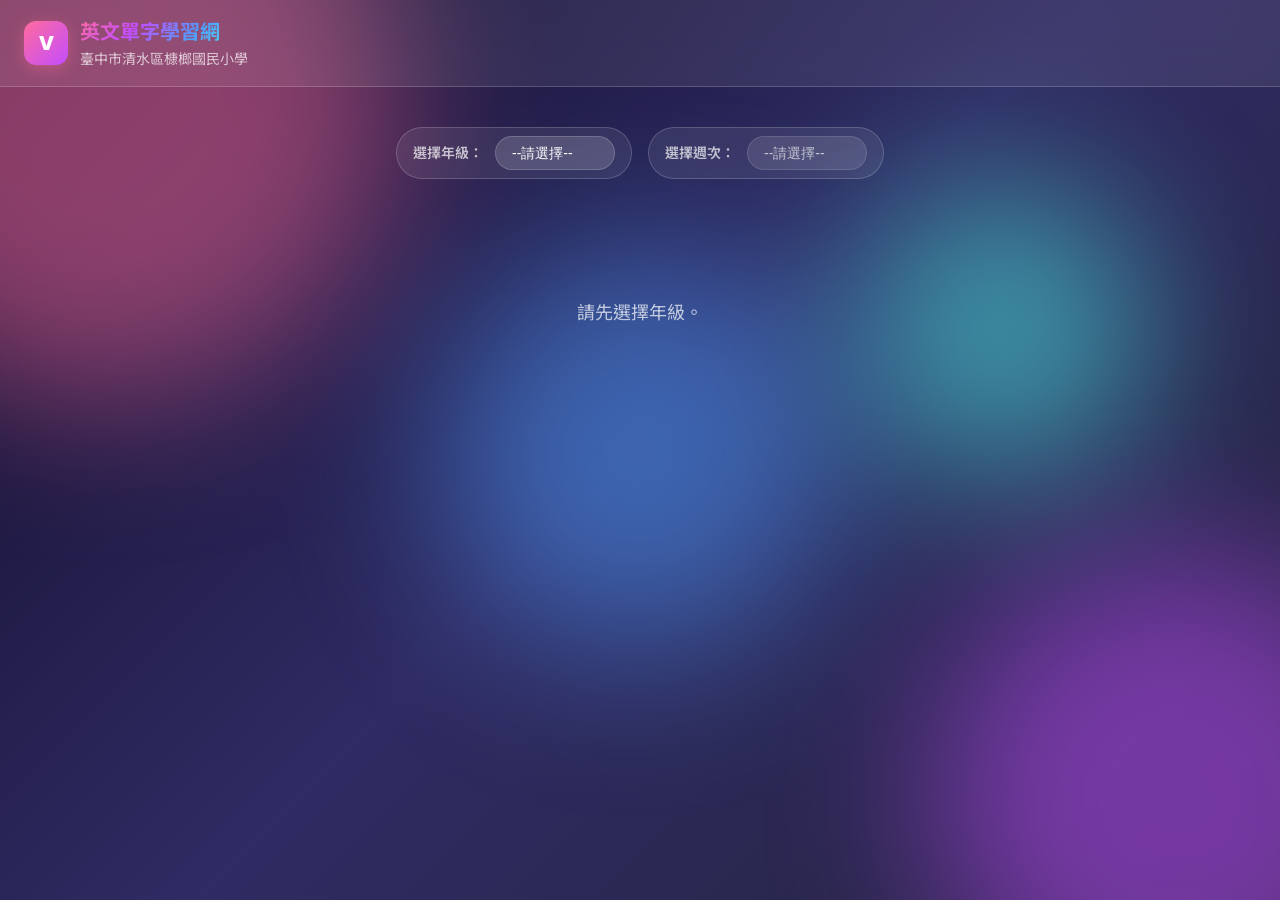
==== commit 06ea56f6: "Rename glassmorphism-anime.html to index.html" ====
--- a/index.html
+++ b/index.html
@@ -4,7 +4,619 @@
     <meta charset="UTF-8">
     <meta name="viewport" content="width=device-width, initial-scale=1.0">
     <title>英文單字學習網 — Glassmorphism Anime</title>
-    <link rel="stylesheet" href="style.css">
+    <style>
+        /* ============================================
+           GLASSMORPHISM ANIME DESIGN
+           ============================================ */
+        @import url('https://fonts.googleapis.com/css2?family=Noto+Sans+TC:wght@400;500;700;900&family=Poppins:wght@400;600;700;800&display=swap');
+
+        :root {
+            /* Glassmorphism Color Palette */
+            --glass-bg: rgba(255, 255, 255, 0.08);
+            --glass-bg-strong: rgba(255, 255, 255, 0.15);
+            --glass-border: rgba(255, 255, 255, 0.18);
+            --glass-border-strong: rgba(255, 255, 255, 0.3);
+            --glass-shadow: 0 8px 32px rgba(0, 0, 0, 0.3);
+            --glass-shadow-lg: 0 16px 48px rgba(0, 0, 0, 0.4);
+
+            /* Anime Vibrant Colors */
+            --anime-pink: #FF6B9D;
+            --anime-purple: #C44DFF;
+            --anime-blue: #4D9FFF;
+            --anime-cyan: #4DFFF3;
+            --anime-yellow: #FFE44D;
+            --anime-orange: #FF9A4D;
+
+            /* Text */
+            --text-primary: #FFFFFF;
+            --text-secondary: rgba(255, 255, 255, 0.7);
+            --text-tertiary: rgba(255, 255, 255, 0.5);
+
+            /* Gradients */
+            --gradient-bg: linear-gradient(135deg, #0f0c29 0%, #302b63 50%, #24243e 100%);
+            --gradient-pink-purple: linear-gradient(135deg, #FF6B9D, #C44DFF);
+            --gradient-blue-cyan: linear-gradient(135deg, #4D9FFF, #4DFFF3);
+            --gradient-orange-yellow: linear-gradient(135deg, #FF9A4D, #FFE44D);
+            --gradient-rainbow: linear-gradient(135deg, #FF6B9D, #C44DFF, #4D9FFF, #4DFFF3);
+
+            /* Spacing */
+            --space-1: 4px;
+            --space-2: 8px;
+            --space-3: 12px;
+            --space-4: 16px;
+            --space-5: 20px;
+            --space-6: 24px;
+            --space-8: 32px;
+            --space-10: 40px;
+            --space-12: 48px;
+            --space-16: 64px;
+
+            /* Typography */
+            --font-family: 'Poppins', 'Noto Sans TC', -apple-system, BlinkMacSystemFont, sans-serif;
+            --font-size-xs: 12px;
+            --font-size-sm: 14px;
+            --font-size-base: 16px;
+            --font-size-lg: 18px;
+            --font-size-xl: 20px;
+            --font-size-2xl: 24px;
+            --font-size-3xl: 32px;
+            --font-size-4xl: 40px;
+            --font-size-5xl: 48px;
+            --font-size-6xl: 64px;
+
+            /* Border Radius */
+            --radius-sm: 8px;
+            --radius-md: 12px;
+            --radius-lg: 16px;
+            --radius-xl: 24px;
+            --radius-2xl: 32px;
+            --radius-full: 9999px;
+
+            /* Transitions */
+            --transition-fast: 150ms ease-out;
+            --transition-normal: 300ms ease-out;
+            --transition-slow: 500ms ease-out;
+            --transition-bounce: 500ms cubic-bezier(0.68, -0.55, 0.265, 1.55);
+        }
+
+        /* ============================================
+           RESET & BASE
+           ============================================ */
+        *, *::before, *::after {
+            box-sizing: border-box;
+            margin: 0;
+            padding: 0;
+        }
+
+        body {
+            font-family: var(--font-family);
+            font-size: var(--font-size-base);
+            line-height: 1.6;
+            color: var(--text-primary);
+            background: var(--gradient-bg);
+            min-height: 100vh;
+            overflow-x: hidden;
+            -webkit-font-smoothing: antialiased;
+        }
+
+        /* ============================================
+           ANIMATED BACKGROUND ORBS
+           ============================================ */
+        .bg-orbs {
+            position: fixed;
+            inset: 0;
+            overflow: hidden;
+            z-index: -1;
+            pointer-events: none;
+        }
+
+        .orb {
+            position: absolute;
+            border-radius: 50%;
+            filter: blur(80px);
+            opacity: 0.5;
+            animation: float 20s ease-in-out infinite;
+        }
+
+        .orb-1 {
+            width: 600px;
+            height: 600px;
+            background: var(--anime-pink);
+            top: -200px;
+            left: -200px;
+            animation-delay: 0s;
+        }
+
+        .orb-2 {
+            width: 500px;
+            height: 500px;
+            background: var(--anime-purple);
+            bottom: -150px;
+            right: -150px;
+            animation-delay: -5s;
+        }
+
+        .orb-3 {
+            width: 400px;
+            height: 400px;
+            background: var(--anime-blue);
+            top: 50%;
+            left: 50%;
+            transform: translate(-50%, -50%);
+            animation-delay: -10s;
+        }
+
+        .orb-4 {
+            width: 300px;
+            height: 300px;
+            background: var(--anime-cyan);
+            top: 20%;
+            right: 10%;
+            animation-delay: -15s;
+        }
+
+        @keyframes float {
+            0%, 100% { transform: translate(0, 0) scale(1); }
+            25% { transform: translate(50px, -50px) scale(1.1); }
+            50% { transform: translate(-30px, 30px) scale(0.9); }
+            75% { transform: translate(30px, 50px) scale(1.05); }
+        }
+
+        /* ============================================
+           HEADER — Glass Bar
+           ============================================ */
+        .header {
+            position: sticky;
+            top: 0;
+            z-index: 100;
+            padding: var(--space-4) var(--space-6);
+            background: var(--glass-bg);
+            backdrop-filter: blur(20px);
+            -webkit-backdrop-filter: blur(20px);
+            border-bottom: 1px solid var(--glass-border);
+        }
+
+        .header-content {
+            max-width: 1400px;
+            margin: 0 auto;
+            display: flex;
+            align-items: center;
+            justify-content: space-between;
+            gap: var(--space-4);
+        }
+
+        .header-brand {
+            display: flex;
+            align-items: center;
+            gap: var(--space-3);
+        }
+
+        .header-logo {
+            width: 44px;
+            height: 44px;
+            background: var(--gradient-pink-purple);
+            border-radius: var(--radius-md);
+            display: flex;
+            align-items: center;
+            justify-content: center;
+            font-weight: 800;
+            font-size: var(--font-size-xl);
+            color: white;
+            box-shadow: 0 4px 16px rgba(255, 107, 157, 0.4);
+        }
+
+        .header-title {
+            font-size: var(--font-size-xl);
+            font-weight: 700;
+            background: var(--gradient-rainbow);
+            -webkit-background-clip: text;
+            -webkit-text-fill-color: transparent;
+            background-clip: text;
+        }
+
+        .header-subtitle {
+            font-size: var(--font-size-sm);
+            color: var(--text-secondary);
+        }
+
+        /* ============================================
+           CONTROLS — Glass Panel
+           ============================================ */
+        .controls {
+            max-width: 1400px;
+            margin: var(--space-6) auto;
+            padding: var(--space-4) var(--space-6);
+            display: flex;
+            justify-content: center;
+            gap: var(--space-4);
+            flex-wrap: wrap;
+        }
+
+        .select-group {
+            display: flex;
+            align-items: center;
+            gap: var(--space-3);
+            padding: var(--space-2) var(--space-4);
+            background: var(--glass-bg);
+            backdrop-filter: blur(10px);
+            -webkit-backdrop-filter: blur(10px);
+            border: 1px solid var(--glass-border);
+            border-radius: var(--radius-full);
+        }
+
+        .select-group label {
+            font-size: var(--font-size-sm);
+            font-weight: 600;
+            color: var(--text-secondary);
+            white-space: nowrap;
+        }
+
+        .select-group select {
+            appearance: none;
+            -webkit-appearance: none;
+            padding: var(--space-2) var(--space-4);
+            background: var(--glass-bg-strong);
+            border: 1px solid var(--glass-border);
+            border-radius: var(--radius-full);
+            color: var(--text-primary);
+            font-size: var(--font-size-sm);
+            font-weight: 500;
+            cursor: pointer;
+            min-width: 120px;
+            transition: all var(--transition-fast);
+        }
+
+        .select-group select:hover {
+            border-color: var(--glass-border-strong);
+            background: rgba(255, 255, 255, 0.2);
+        }
+
+        .select-group select:focus {
+            outline: none;
+            border-color: var(--anime-cyan);
+            box-shadow: 0 0 0 3px rgba(77, 255, 243, 0.2);
+        }
+
+        .select-group select option {
+            background: #1a1a2e;
+            color: white;
+        }
+
+        /* ============================================
+           WORD LIST — Glass Cards Grid
+           ============================================ */
+        .word-list-container {
+            max-width: 1400px;
+            margin: 0 auto;
+            padding: var(--space-4) var(--space-6) var(--space-16);
+            display: grid;
+            grid-template-columns: repeat(auto-fill, minmax(320px, 1fr));
+            gap: var(--space-5);
+        }
+
+        .word-list-container .message {
+            grid-column: 1 / -1;
+            text-align: center;
+            padding: var(--space-16);
+            color: var(--text-secondary);
+            font-size: var(--font-size-lg);
+        }
+
+        /* ============================================
+           WORD CARD — Glassmorphism
+           ============================================ */
+        .word-card {
+            position: relative;
+            background: var(--glass-bg);
+            backdrop-filter: blur(16px);
+            -webkit-backdrop-filter: blur(16px);
+            border: 1px solid var(--glass-border);
+            border-radius: var(--radius-xl);
+            padding: var(--space-6);
+            display: flex;
+            flex-direction: column;
+            gap: var(--space-4);
+            transition: all var(--transition-normal);
+            overflow: hidden;
+        }
+
+        .word-card::before {
+            content: '';
+            position: absolute;
+            inset: 0;
+            background: linear-gradient(135deg, rgba(255,255,255,0.1) 0%, transparent 50%);
+            pointer-events: none;
+        }
+
+        .word-card:hover {
+            transform: translateY(-4px);
+            border-color: var(--glass-border-strong);
+            box-shadow: var(--glass-shadow-lg);
+        }
+
+        .word-card:hover::before {
+            background: linear-gradient(135deg, rgba(255,255,255,0.15) 0%, transparent 50%);
+        }
+
+        .word-card .word-info {
+            flex: 1;
+            text-align: center;
+        }
+
+        .word-card .english {
+            font-size: var(--font-size-3xl);
+            font-weight: 800;
+            background: var(--gradient-rainbow);
+            -webkit-background-clip: text;
+            -webkit-text-fill-color: transparent;
+            background-clip: text;
+            margin-bottom: var(--space-1);
+            letter-spacing: -0.02em;
+        }
+
+        .word-card .phonetic {
+            font-size: var(--font-size-sm);
+            color: var(--text-tertiary);
+            font-family: 'SF Mono', monospace;
+            margin-bottom: var(--space-3);
+        }
+
+        .word-card .details {
+            font-size: var(--font-size-lg);
+            color: var(--text-primary);
+            font-weight: 500;
+        }
+
+        .word-card .pos {
+            display: inline-block;
+            padding: var(--space-1) var(--space-3);
+            background: var(--gradient-pink-purple);
+            color: white;
+            font-size: var(--font-size-xs);
+            font-weight: 600;
+            border-radius: var(--radius-full);
+            margin-right: var(--space-2);
+            box-shadow: 0 2px 8px rgba(255, 107, 157, 0.3);
+        }
+
+        .word-card .sentence {
+            font-size: var(--font-size-sm);
+            color: var(--text-secondary);
+            margin-top: var(--space-3);
+            font-style: italic;
+            line-height: 1.5;
+        }
+
+        /* Play Button — Gradient Circle */
+        .play-audio-btn {
+            width: 56px;
+            height: 56px;
+            background: var(--gradient-blue-cyan);
+            color: white;
+            border: none;
+            border-radius: 50%;
+            font-size: 24px;
+            cursor: pointer;
+            display: flex;
+            justify-content: center;
+            align-items: center;
+            align-self: center;
+            transition: all var(--transition-bounce);
+            box-shadow: 0 4px 16px rgba(77, 159, 255, 0.4);
+        }
+
+        .play-audio-btn:hover {
+            transform: scale(1.1);
+            box-shadow: 0 6px 24px rgba(77, 159, 255, 0.6);
+        }
+
+        .play-audio-btn:active {
+            transform: scale(0.95);
+        }
+
+        .play-audio-btn:disabled {
+            opacity: 0.5;
+            cursor: not-allowed;
+            transform: none;
+        }
+
+        /* ============================================
+           TEACHING MODE BUTTON
+           ============================================ */
+        #toggle-teaching-mode {
+            padding: var(--space-3) var(--space-6);
+            background: var(--gradient-pink-purple);
+            color: white;
+            border: none;
+            border-radius: var(--radius-full);
+            font-size: var(--font-size-sm);
+            font-weight: 700;
+            cursor: pointer;
+            transition: all var(--transition-bounce);
+            box-shadow: 0 4px 16px rgba(255, 107, 157, 0.4);
+            letter-spacing: 0.02em;
+        }
+
+        #toggle-teaching-mode:hover {
+            transform: translateY(-2px) scale(1.02);
+            box-shadow: 0 6px 24px rgba(255, 107, 157, 0.6);
+        }
+
+        #toggle-teaching-mode:active {
+            transform: scale(0.98);
+        }
+
+        .modal-open #toggle-teaching-mode {
+            background: var(--gradient-orange-yellow);
+            box-shadow: 0 4px 16px rgba(255, 154, 77, 0.4);
+        }
+
+        /* ============================================
+           MODAL — Full Screen Glass
+           ============================================ */
+        .modal-overlay {
+            position: fixed;
+            inset: 0;
+            background: rgba(15, 12, 41, 0.85);
+            backdrop-filter: blur(24px);
+            -webkit-backdrop-filter: blur(24px);
+            display: none;
+            justify-content: center;
+            align-items: center;
+            z-index: 1000;
+        }
+
+        .modal-overlay.active {
+            display: flex;
+        }
+
+        .modal-content {
+            position: relative;
+            width: 100%;
+            height: 100%;
+            display: flex;
+            justify-content: center;
+            align-items: center;
+        }
+
+        .modal-content #word-list {
+            display: grid;
+            grid-template-columns: 1fr;
+            gap: 0;
+            padding: 0;
+            margin: 0;
+            max-width: 600px;
+        }
+
+        .modal-content .word-card {
+            display: none;
+            background: var(--glass-bg-strong);
+            backdrop-filter: blur(24px);
+            -webkit-backdrop-filter: blur(24px);
+            border: 1px solid var(--glass-border-strong);
+            border-radius: var(--radius-2xl);
+            padding: var(--space-12);
+            box-shadow: var(--glass-shadow-lg);
+        }
+
+        .modal-content .word-card.active {
+            display: flex;
+        }
+
+        .modal-content .word-card .english {
+            font-size: clamp(48px, 15vw, 120px);
+            line-height: 1.1;
+            white-space: nowrap;
+        }
+
+        .modal-content .word-card .phonetic {
+            font-size: var(--font-size-xl);
+        }
+
+        .modal-content .word-card .details {
+            font-size: var(--font-size-2xl);
+        }
+
+        .modal-content .word-card .sentence {
+            font-size: var(--font-size-lg);
+        }
+
+        .modal-content .play-audio-btn {
+            width: 72px;
+            height: 72px;
+            font-size: 32px;
+        }
+
+        /* Close Button */
+        .modal-close-btn {
+            position: absolute;
+            top: var(--space-6);
+            right: var(--space-6);
+            width: 48px;
+            height: 48px;
+            display: flex;
+            align-items: center;
+            justify-content: center;
+            background: var(--glass-bg);
+            backdrop-filter: blur(10px);
+            border: 1px solid var(--glass-border);
+            border-radius: 50%;
+            color: var(--text-secondary);
+            cursor: pointer;
+            transition: all var(--transition-fast);
+            font-size: 24px;
+        }
+
+        .modal-close-btn:hover {
+            background: var(--glass-bg-strong);
+            color: var(--text-primary);
+            border-color: var(--glass-border-strong);
+        }
+
+        /* ============================================
+           SPARKLE ANIMATION
+           ============================================ */
+        .sparkle {
+            position: absolute;
+            width: 4px;
+            height: 4px;
+            background: white;
+            border-radius: 50%;
+            pointer-events: none;
+            animation: sparkle 2s ease-in-out infinite;
+        }
+
+        @keyframes sparkle {
+            0%, 100% { opacity: 0; transform: scale(0); }
+            50% { opacity: 1; transform: scale(1); }
+        }
+
+        /* ============================================
+           RESPONSIVE
+           ============================================ */
+        @media (max-width: 768px) {
+            .header-content {
+                flex-direction: column;
+                gap: var(--space-2);
+                text-align: center;
+            }
+
+            .controls {
+                flex-direction: column;
+                align-items: stretch;
+            }
+
+            .select-group {
+                justify-content: space-between;
+            }
+
+            .word-list-container {
+                grid-template-columns: 1fr;
+                padding: var(--space-4);
+            }
+
+            .modal-content .word-card {
+                padding: var(--space-8);
+                margin: var(--space-4);
+            }
+        }
+
+        /* ============================================
+           ACCESSIBILITY
+           ============================================ */
+        :focus-visible {
+            outline: 2px solid var(--anime-cyan);
+            outline-offset: 2px;
+        }
+
+        @media (prefers-reduced-motion: reduce) {
+            *, *::before, *::after {
+                animation-duration: 0.01ms !important;
+                animation-iteration-count: 1 !important;
+                transition-duration: 0.01ms !important;
+            }
+        }
+    </style>
 </head>
 <body>
     <!-- Animated Background -->
@@ -53,211 +665,312 @@
         <p class="message">請選擇年級與週次來開始學習</p>
     </main>
 
-    <!-- Activity Bar -->
-    <div id="activity-bar" class="activity-bar" style="display: none;">
-        <button class="activity-btn" data-activity="quiz">
-            <span class="activity-icon">?</span>
-            <span class="activity-label">隨堂測驗</span>
-        </button>
-        <button class="activity-btn" data-activity="matching">
-            <span class="activity-icon">&#8596;</span>
-            <span class="activity-label">配對遊戲</span>
-        </button>
-        <button class="activity-btn" data-activity="spelling">
-            <span class="activity-icon">Aa</span>
-            <span class="activity-label">拼字蜜蜂</span>
-        </button>
-        <button class="activity-btn" data-activity="race">
-            <span class="activity-icon">&#9201;</span>
-            <span class="activity-label">閃卡競速</span>
-        </button>
-        <button class="activity-btn" data-activity="search">
-            <span class="activity-icon">&#8862;</span>
-            <span class="activity-label">單字搜索</span>
-        </button>
-        <button class="activity-btn" data-activity="memory">
-            <span class="activity-icon">&#9829;</span>
-            <span class="activity-label">記憶配對</span>
-        </button>
-        <button class="activity-btn" data-activity="dictation">
-            <span class="activity-icon">&#9998;</span>
-            <span class="activity-label">聽寫測驗</span>
-        </button>
-    </div>
-
-    <!-- ===== Activity Modals ===== -->
-    <!-- Quiz -->
-    <div id="quiz-modal" class="modal-overlay" role="dialog" aria-modal="true" aria-labelledby="quiz-title" aria-hidden="true">
-        <div class="a-panel">
-            <button class="modal-close" data-close="quiz-modal" aria-label="關閉">&times;</button>
-            <h2 id="quiz-title">隨堂測驗</h2>
-            <p class="modal-subtitle">從選項中選出單字正確的中文意思</p>
-            <div class="quiz-header" id="quiz-header">
-                <div class="quiz-progress">
-                    <div class="quiz-progress-bar"><div class="quiz-progress-fill" id="quiz-progress-fill"></div></div>
-                    <p class="quiz-progress-text" id="quiz-progress-text"></p>
-                </div>
-            </div>
-            <div class="quiz-question" id="quiz-question">
-                <p class="quiz-question-label">選出這個單字的中文意思</p>
-                <p class="quiz-question-word" id="quiz-question-word"></p>
-                <div class="quiz-options" id="quiz-options"></div>
-                <div class="quiz-feedback" id="quiz-feedback"></div>
-            </div>
-            <div class="quiz-results" id="quiz-results" style="display: none;">
-                <div class="quiz-score-circle"><span class="quiz-score" id="quiz-score">0%</span></div>
-                <div class="quiz-stats">
-                    <span>答對：<strong id="quiz-correct">0</strong></span>
-                    <span>答錯：<strong id="quiz-wrong">0</strong></span>
-                </div>
-                <button id="view-history-btn" style="width: 100%; margin-top: 10px; padding: 8px; background: var(--gradient-blue-cyan); color: white; border: none; border-radius: var(--radius-md); font-size: 0.9rem; cursor: pointer;">查看歷史分數</button>
-            </div>
-            <div class="quiz-actions" id="quiz-actions">
-                <button class="quiz-next-btn" id="quiz-next-btn" disabled>下一題</button>
-                <button class="quiz-retry-btn" id="quiz-retry-btn" style="display: none;">再測一次</button>
-            </div>
-        </div>
-    </div>
-
-    <!-- Score History -->
-    <div id="score-history-modal" class="modal-overlay" role="dialog" aria-modal="true" aria-labelledby="score-history-title" aria-hidden="true">
-        <div class="a-panel">
-            <button class="modal-close" data-close="score-history-modal" aria-label="關閉">&times;</button>
-            <h2 id="score-history-title">歷史分數</h2>
-            <p class="modal-subtitle">從過去的測驗中查看您的表現</p>
-            <div class="score-history-list" id="score-history-list">
-                <p class="message">尚未有測驗紀錄</p>
-            </div>
-        </div>
-    </div>
-
-    <!-- Matching -->
-    <div id="matching-modal" class="modal-overlay" role="dialog" aria-modal="true" aria-hidden="true">
-        <div class="a-panel">
-            <button class="modal-close" data-close="matching-modal" aria-label="關閉">&times;</button>
-            <h2>配對遊戲</h2>
-            <p class="modal-subtitle">將英文單字與中文意思配對</p>
-            <div class="matching-game" id="matching-game"></div>
-            <p class="matching-progress" id="matching-progress"></p>
-        </div>
-    </div>
-
-    <!-- Spelling -->
-    <div id="spelling-modal" class="modal-overlay" role="dialog" aria-modal="true" aria-hidden="true">
-        <div class="a-panel">
-            <button class="modal-close" data-close="spelling-modal" aria-label="關閉">&times;</button>
-            <h2>拼字蜜蜂</h2>
-            <p class="modal-subtitle">根據提示拼出正確的英文單字</p>
-            <div class="spelling-hint" id="spelling-hint"></div>
-            <div class="spelling-input-area">
-                <input type="text" class="spelling-input" id="spelling-input"
-                       autocomplete="off" autocorrect="off" autocapitalize="off"
-                       spellcheck="false" placeholder="請輸入英文單字…">
-                <button class="spelling-submit" id="spelling-submit">送出</button>
-            </div>
-            <div class="spelling-feedback" id="spelling-feedback"></div>
-            <p class="spelling-progress" id="spelling-progress"></p>
-        </div>
-    </div>
-
-    <!-- Race -->
-    <div id="race-modal" class="modal-overlay" role="dialog" aria-modal="true" aria-hidden="true">
-        <div class="a-panel">
-            <button class="modal-close" data-close="race-modal" aria-label="關閉">&times;</button>
-            <h2>閃卡競速</h2>
-            <p class="modal-subtitle">在時間內判斷你是否認識這個單字</p>
-            <div class="race-timer" id="race-timer">30</div>
-            <div class="race-card">
-                <div class="race-word" id="race-word"></div>
-                <div class="race-meaning" id="race-meaning"></div>
-            </div>
-            <div class="race-controls">
-                <button class="race-btn" id="race-know">我認識</button>
-                <button class="race-btn" id="race-dont-know">不認識</button>
-            </div>
-            <p class="race-score" id="race-score"></p>
-        </div>
-    </div>
-
-    <!-- Word Search -->
-    <div id="search-modal" class="modal-overlay" role="dialog" aria-modal="true" aria-hidden="true">
-        <div class="a-panel">
-            <button class="modal-close" data-close="search-modal" aria-label="關閉">&times;</button>
-            <h2>單字搜索</h2>
-            <p class="modal-subtitle">依序點選字母方格，找出隱藏的單字</p>
-            <div class="word-search-container">
-                <div class="word-search-grid" id="word-search-grid"></div>
-                <div class="word-search-list" id="word-search-list"></div>
-            </div>
-        </div>
-    </div>
-
-    <!-- Memory -->
-    <div id="memory-modal" class="modal-overlay" role="dialog" aria-modal="true" aria-hidden="true">
-        <div class="a-panel">
-            <button class="modal-close" data-close="memory-modal" aria-label="關閉">&times;</button>
-            <h2>記憶配對</h2>
-            <p class="modal-subtitle">翻開兩張卡片，找出英文與中文的配對</p>
-            <div class="memory-grid" id="memory-grid"></div>
-            <p class="memory-progress" id="memory-progress"></p>
-        </div>
-    </div>
-
-    <!-- Dictation -->
-    <div id="dictation-modal" class="modal-overlay" role="dialog" aria-modal="true" aria-labelledby="dictation-title" aria-hidden="true">
-        <div class="a-panel">
-            <button class="modal-close" data-close="dictation-modal" aria-label="關閉">&times;</button>
-            <div id="dictation-body">
-                <div class="quiz-header">
-                    <h2 id="dictation-title">每週聽寫測驗</h2>
-                    <p class="modal-subtitle" id="d-subtitle"></p>
-                    <div class="quiz-progress">
-                        <div class="quiz-progress-bar"><div class="quiz-progress-fill" id="d-progress-fill"></div></div>
-                        <p class="quiz-progress-text" id="d-progress-text"></p>
+    <script>
+        document.addEventListener('DOMContentLoaded', () => {
+            const gradeSelect = document.getElementById('grade-select');
+            const weekSelect = document.getElementById('week-select');
+            const wordListContainer = document.getElementById('word-list');
+
+            let controlsContainer = null;
+            let currentGradeData = null;
+            let isAudioPlaying = false;
+
+            // --- 教學模式相關變數 ---
+            let currentCardIndex = 0;
+            let wordCards = [];
+            let isAutoplaying = false;
+            let autoplayTimeoutId = null;
+
+            const toggleModeBtn = document.createElement('button');
+            let modalOverlay = null;
+            let modalWordList = null;
+
+            // --- TTS 相關 ---
+            let ttsVoices = [];
+            let ttsSupported = 'speechSynthesis' in window;
+
+            function loadTtsVoices() {
+                if (!ttsSupported) return;
+                ttsVoices = speechSynthesis.getVoices();
+            }
+
+            if (ttsSupported) {
+                loadTtsVoices();
+                speechSynthesis.onvoiceschanged = loadTtsVoices;
+            }
+
+            function getPreferredVoice() {
+                if (ttsVoices.length === 0) ttsVoices = speechSynthesis.getVoices();
+                return ttsVoices.find(v => v.lang === 'en-US' && v.name.includes('Google'))
+                    || ttsVoices.find(v => v.lang === 'en-US')
+                    || ttsVoices.find(v => v.lang.startsWith('en'))
+                    || ttsVoices[0] || null;
+            }
+
+            function speak(text, rate = 0.75) {
+                return new Promise((resolve) => {
+                    if (!ttsSupported) { resolve(); return; }
+                    speechSynthesis.cancel();
+                    const utterance = new SpeechSynthesisUtterance(text);
+                    utterance.lang = 'en-US';
+                    utterance.rate = rate;
+                    utterance.pitch = 1.0;
+                    const voice = getPreferredVoice();
+                    if (voice) utterance.voice = voice;
+                    utterance.onend = () => resolve();
+                    utterance.onerror = () => resolve();
+                    const timeout = setTimeout(() => resolve(), 10000);
+                    utterance.onend = () => { clearTimeout(timeout); resolve(); };
+                    speechSynthesis.speak(utterance);
+                });
+            }
+
+            function stopSpeaking() {
+                if (ttsSupported) speechSynthesis.cancel();
+            }
+
+            // 載入年級資料
+            async function handleGradeChange() {
+                const selectedGrade = gradeSelect.value;
+                weekSelect.innerHTML = '<option value="">--請選擇--</option>';
+                wordListContainer.innerHTML = '';
+                currentGradeData = null;
+                if (toggleModeBtn) toggleModeBtn.style.display = 'none';
+
+                if (!selectedGrade) {
+                    displayMessage("請先選擇年級。");
+                    weekSelect.disabled = true;
+                    return;
+                }
+
+                weekSelect.disabled = true;
+                displayMessage("正在載入年級資料...");
+
+                try {
+                    const response = await fetch(`./document/grade${selectedGrade}.json`);
+                    if (!response.ok) throw new Error(`HTTP error! status: ${response.status}`);
+                    currentGradeData = await response.json();
+                    populateWeekSelect();
+                    displayMessage("請選擇週次來顯示單字。");
+                    weekSelect.disabled = false;
+                } catch (error) {
+                    console.error("無法載入單字資料:", error);
+                    displayMessage(`錯誤：無法載入 ${selectedGrade} 年級的資料。`);
+                }
+            }
+
+            function populateWeekSelect() {
+                if (!currentGradeData || !currentGradeData.weeks) return;
+                currentGradeData.weeks.forEach(weekInfo => {
+                    const option = document.createElement('option');
+                    option.value = weekInfo.week;
+                    option.textContent = `第 ${weekInfo.week} 週`;
+                    weekSelect.appendChild(option);
+                });
+            }
+
+            function displayWordsForWeek() {
+                const selectedGrade = gradeSelect.value;
+                const selectedWeek = weekSelect.value;
+                wordListContainer.innerHTML = '';
+                if (toggleModeBtn) toggleModeBtn.style.display = 'none';
+
+                if (!selectedGrade || !selectedWeek) return;
+
+                const weekData = currentGradeData.weeks.find(w => w.week.toString() === selectedWeek);
+                if (!weekData || weekData.content.length === 0) {
+                    displayMessage("這個組合沒有找到任何單字。");
+                    return;
+                }
+
+                weekData.content.forEach(word => {
+                    const card = createWordCard(word, selectedGrade, selectedWeek);
+                    wordListContainer.appendChild(card);
+                });
+
+                const mainWordCards = wordListContainer.querySelectorAll('.word-card');
+                if (toggleModeBtn && mainWordCards.length > 0) {
+                    toggleModeBtn.style.display = 'inline-block';
+                }
+            }
+
+            function createWordCard(word, grade, week) {
+                const card = document.createElement('div');
+                card.className = 'word-card';
+                card.innerHTML = `
+                    <div class="word-info">
+                        <h2 class="english">${word.word}</h2>
+                        <p class="phonetic">${word.phonetic || ''}</p>
+                        <p class="details"><span class="pos">${word.pos || ''}</span> ${word.chinese || ''}</p>
+                        <p class="sentence">${word.sentence || ''}</p>
                     </div>
-                </div>
-                <div class="quiz-question">
-                    <span class="quiz-type-badge" id="d-type"></span>
-                    <div id="d-dictation">
-                        <div class="dictation-player">
-                            <button class="play-word-btn" id="d-play" aria-label="播放單字發音">&#128266;</button>
-                            <div class="hint-line" id="d-hint"></div>
-                        </div>
-                        <div class="spelling-input-area">
-                            <input type="text" class="spelling-input" id="d-input"
-                                   autocomplete="off" autocorrect="off" autocapitalize="off"
-                                   spellcheck="false" placeholder="請輸入英文單字…">
-                            <button class="spelling-submit hint-btn" id="d-hint-btn" type="button">提示</button>
-                            <button class="spelling-submit" id="d-submit" type="button">送出</button>
-                        </div>
-                    </div>
-                    <div id="d-choice" hidden>
-                        <p class="quiz-question-label">選出這個單字的中文意思</p>
-                        <p class="quiz-question-word" id="d-word"></p>
-                        <div class="quiz-options" id="d-options"></div>
-                    </div>
-                    <div class="quiz-feedback" id="d-feedback"></div>
-                </div>
-                <div class="quiz-actions">
-                    <button class="quiz-next-btn" id="d-next" disabled>下一題</button>
-                </div>
-            </div>
-            <div id="dictation-results" class="quiz-results" hidden>
-                <h2>測驗結果</h2>
-                <div class="quiz-score-circle"><span class="quiz-score" id="d-score">0%</span></div>
-                <div class="quiz-stats">
-                    <span>答對：<strong id="d-correct">0</strong></span>
-                    <span>答錯：<strong id="d-wrong">0</strong></span>
-                </div>
-                <p class="modal-subtitle" id="d-msg"></p>
-                <div class="review-list" id="d-review"></div>
-                <div class="quiz-actions">
-                    <button class="quiz-retry-btn" id="d-retry" type="button">再測一次</button>
-                </div>
-            </div>
-        </div>
-    </div>
-
-    <script src="script.js"></script>
+                    <button class="play-audio-btn" data-word="${word.word}" data-sentence="${word.sentence || ''}" aria-label="播放 ${word.word} 發音">
+                        &#9658;
+                    </button>
+                `;
+                const playBtn = card.querySelector('.play-audio-btn');
+                playBtn.addEventListener('click', (e) => {
+                    e.stopPropagation();
+                    playAudioForCard(card);
+                });
+                return card;
+            }
+
+            function displayMessage(message) {
+                wordListContainer.innerHTML = `<p class="message">${message}</p>`;
+            }
+
+            // --- 教學模式 ---
+            async function playAudioForCard(card) {
+                if (isAudioPlaying) return;
+                const playBtn = card.querySelector('.play-audio-btn');
+                if (!playBtn) { await new Promise(r => setTimeout(r, 2000)); return; }
+
+                isAudioPlaying = true;
+                playBtn.disabled = true;
+
+                const word = playBtn.dataset.word || '';
+                const sentence = playBtn.dataset.sentence || '';
+
+                if (ttsSupported && word) {
+                    await speak(word, 0.7);
+                    if (sentence) {
+                        await new Promise(r => setTimeout(r, 300));
+                        await speak(sentence, 0.75);
+                    }
+                }
+
+                isAudioPlaying = false;
+                playBtn.disabled = false;
+            }
+
+            async function startAutoplay() {
+                isAutoplaying = true;
+                while (isAutoplaying && wordCards.length > 0) {
+                    const currentCard = wordCards[currentCardIndex];
+                    if (!currentCard) break;
+                    updateActiveCard();
+                    await playAudioForCard(currentCard);
+                    if (!isAutoplaying) break;
+                    await new Promise(r => { autoplayTimeoutId = setTimeout(r, 1500); });
+                    if (!isAutoplaying) break;
+                    showNextCard();
+                }
+            }
+
+            function enterTeachingMode() {
+                const mainWordCards = wordListContainer.querySelectorAll('.word-card');
+                if (mainWordCards.length === 0) return;
+
+                modalWordList.innerHTML = '';
+                mainWordCards.forEach(card => modalWordList.appendChild(card.cloneNode(true)));
+                wordCards = modalWordList.querySelectorAll('.word-card');
+
+                modalOverlay.classList.add('active');
+                document.body.classList.add('modal-open');
+                document.body.style.overflow = 'hidden';
+                toggleModeBtn.textContent = '結束教學';
+                currentCardIndex = 0;
+                startAutoplay();
+            }
+
+            function exitTeachingMode() {
+                isAutoplaying = false;
+                clearTimeout(autoplayTimeoutId);
+                stopSpeaking();
+                modalOverlay.classList.remove('active');
+                document.body.classList.remove('modal-open');
+                document.body.style.overflow = '';
+                toggleModeBtn.textContent = '教學模式';
+                if (modalWordList) modalWordList.innerHTML = '';
+                wordCards = [];
+            }
+
+            function updateActiveCard() {
+                wordCards.forEach((card, index) => {
+                    if (index === currentCardIndex) {
+                        card.classList.add('active');
+                        adjustFontSize(card);
+                    } else {
+                        card.classList.remove('active');
+                    }
+                });
+            }
+
+            function adjustFontSize(card) {
+                const englishEl = card.querySelector('.english');
+                const container = card.querySelector('.word-info');
+                if (!englishEl || !container) return;
+                let fontSize = 20;
+                englishEl.style.fontSize = `${fontSize}rem`;
+                while (englishEl.scrollWidth > container.clientWidth && fontSize > 1) {
+                    fontSize -= 0.5;
+                    englishEl.style.fontSize = `${fontSize}rem`;
+                }
+            }
+
+            function showNextCard() {
+                currentCardIndex = (currentCardIndex + 1) % wordCards.length;
+            }
+
+            function setupControlsAndModal() {
+                controlsContainer = document.querySelector('.controls');
+                if (!controlsContainer) {
+                    controlsContainer = document.createElement('div');
+                    controlsContainer.className = 'controls';
+                    document.body.insertBefore(controlsContainer, wordListContainer);
+                }
+
+                toggleModeBtn.id = 'toggle-teaching-mode';
+                toggleModeBtn.textContent = '教學模式';
+                toggleModeBtn.style.display = 'none';
+                controlsContainer.appendChild(toggleModeBtn);
+
+                toggleModeBtn.addEventListener('click', () => {
+                    if (document.body.classList.contains('modal-open')) {
+                        exitTeachingMode();
+                    } else {
+                        enterTeachingMode();
+                    }
+                });
+
+                modalOverlay = document.createElement('div');
+                modalOverlay.className = 'modal-overlay';
+
+                const modalContent = document.createElement('div');
+                modalContent.className = 'modal-content';
+
+                const closeBtn = document.createElement('button');
+                closeBtn.className = 'modal-close-btn';
+                closeBtn.innerHTML = '&times;';
+                closeBtn.setAttribute('aria-label', '關閉教學模式');
+                closeBtn.onclick = exitTeachingMode;
+
+                modalWordList = document.createElement('div');
+                modalWordList.id = 'word-list';
+
+                modalContent.appendChild(modalWordList);
+                modalContent.appendChild(closeBtn);
+                modalOverlay.appendChild(modalContent);
+                document.body.appendChild(modalOverlay);
+
+                document.addEventListener('keydown', (e) => {
+                    if (document.body.classList.contains('modal-open') && e.key === 'Escape') {
+                        exitTeachingMode();
+                    }
+                });
+            }
+
+            // 程式起始點
+            setupControlsAndModal();
+            displayMessage("請先選擇年級。");
+            weekSelect.disabled = true;
+            gradeSelect.addEventListener('change', handleGradeChange);
+            weekSelect.addEventListener('change', displayWordsForWeek);
+        });
+    </script>
+
+
+     
 </body>
-</html>+</html>
